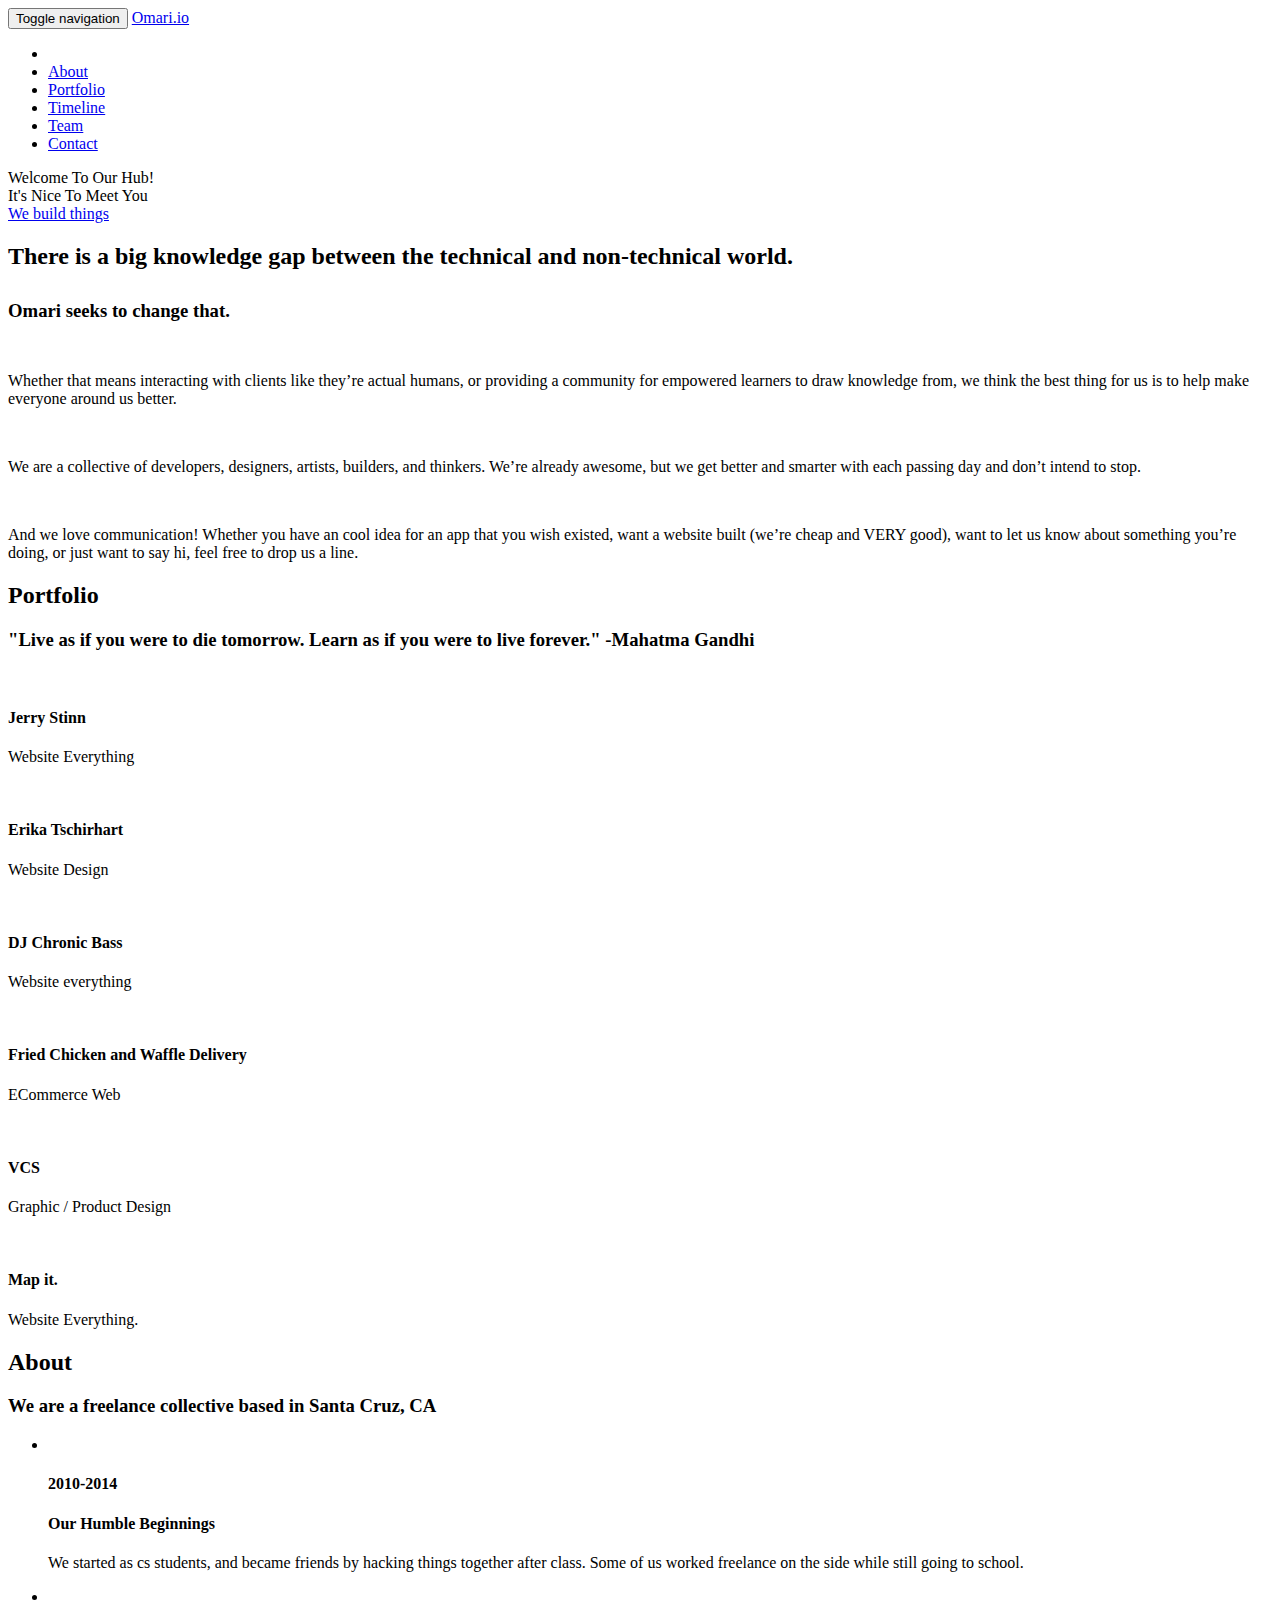
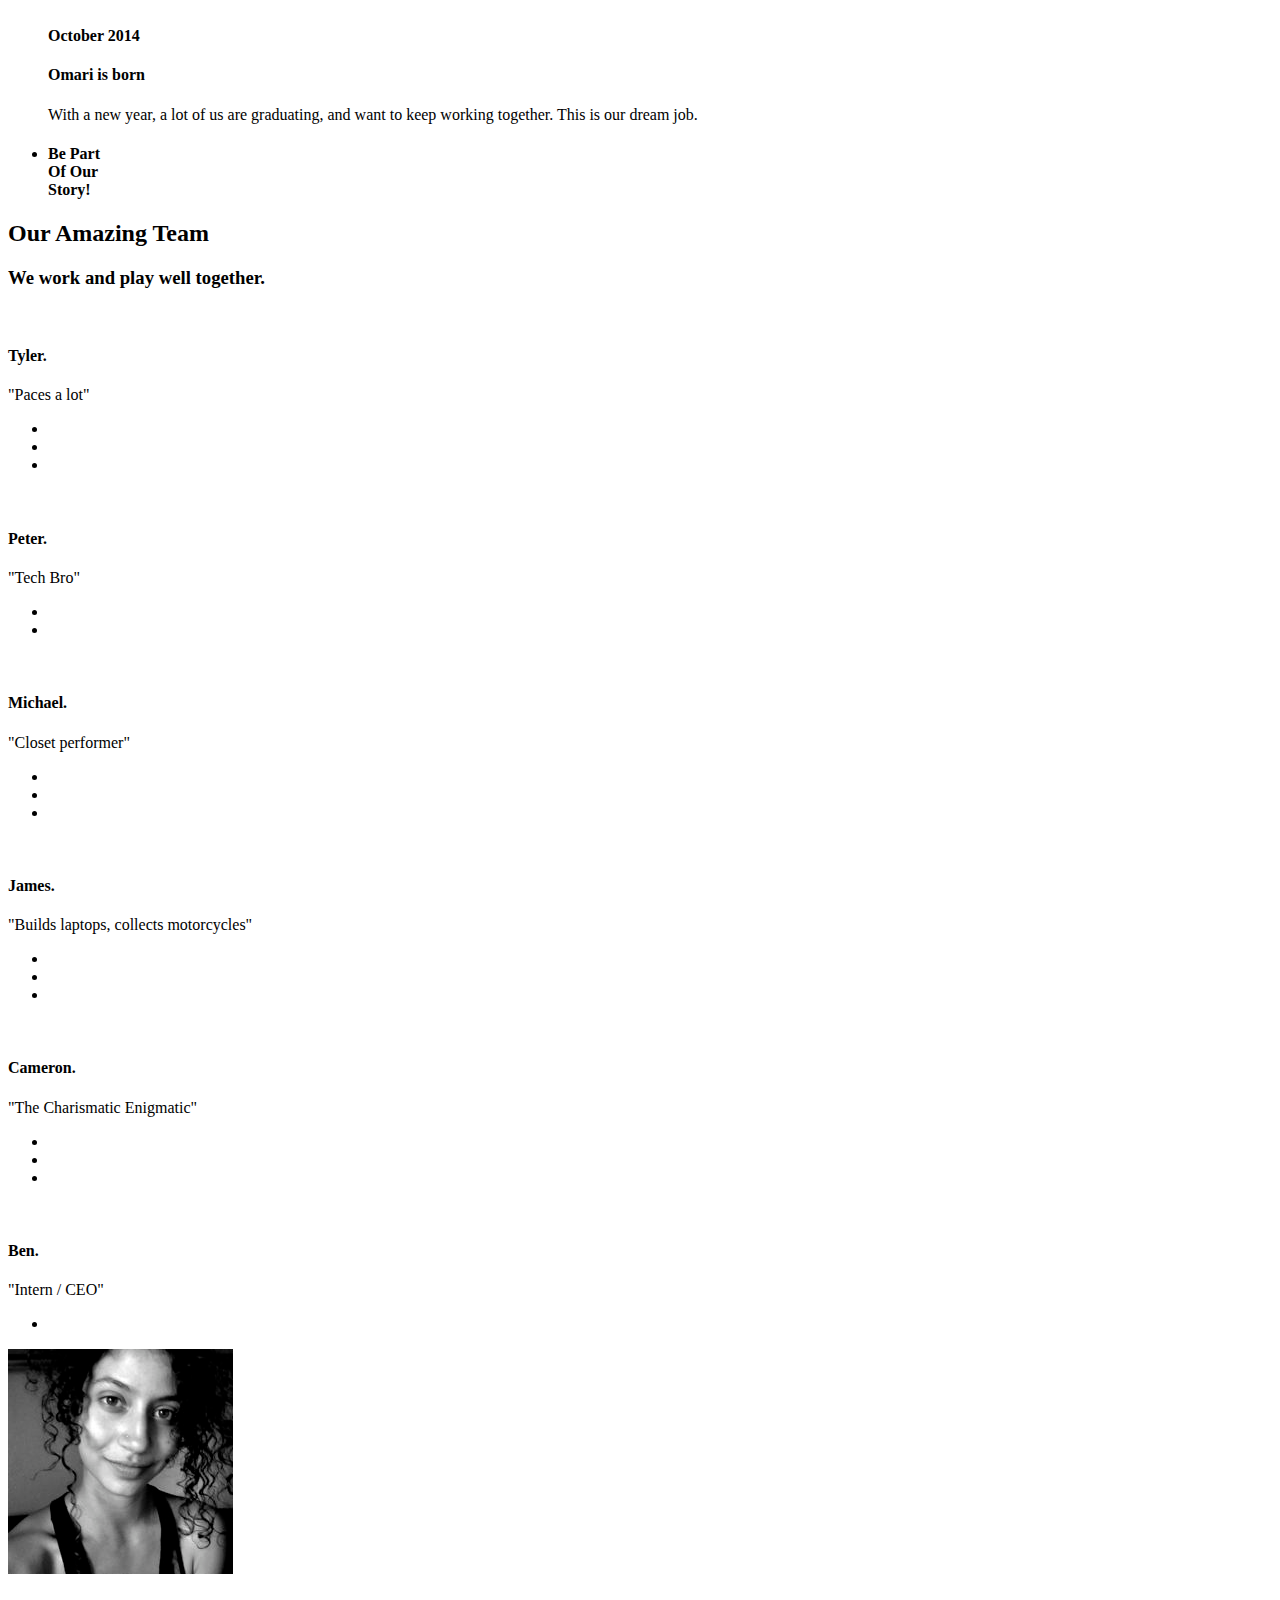
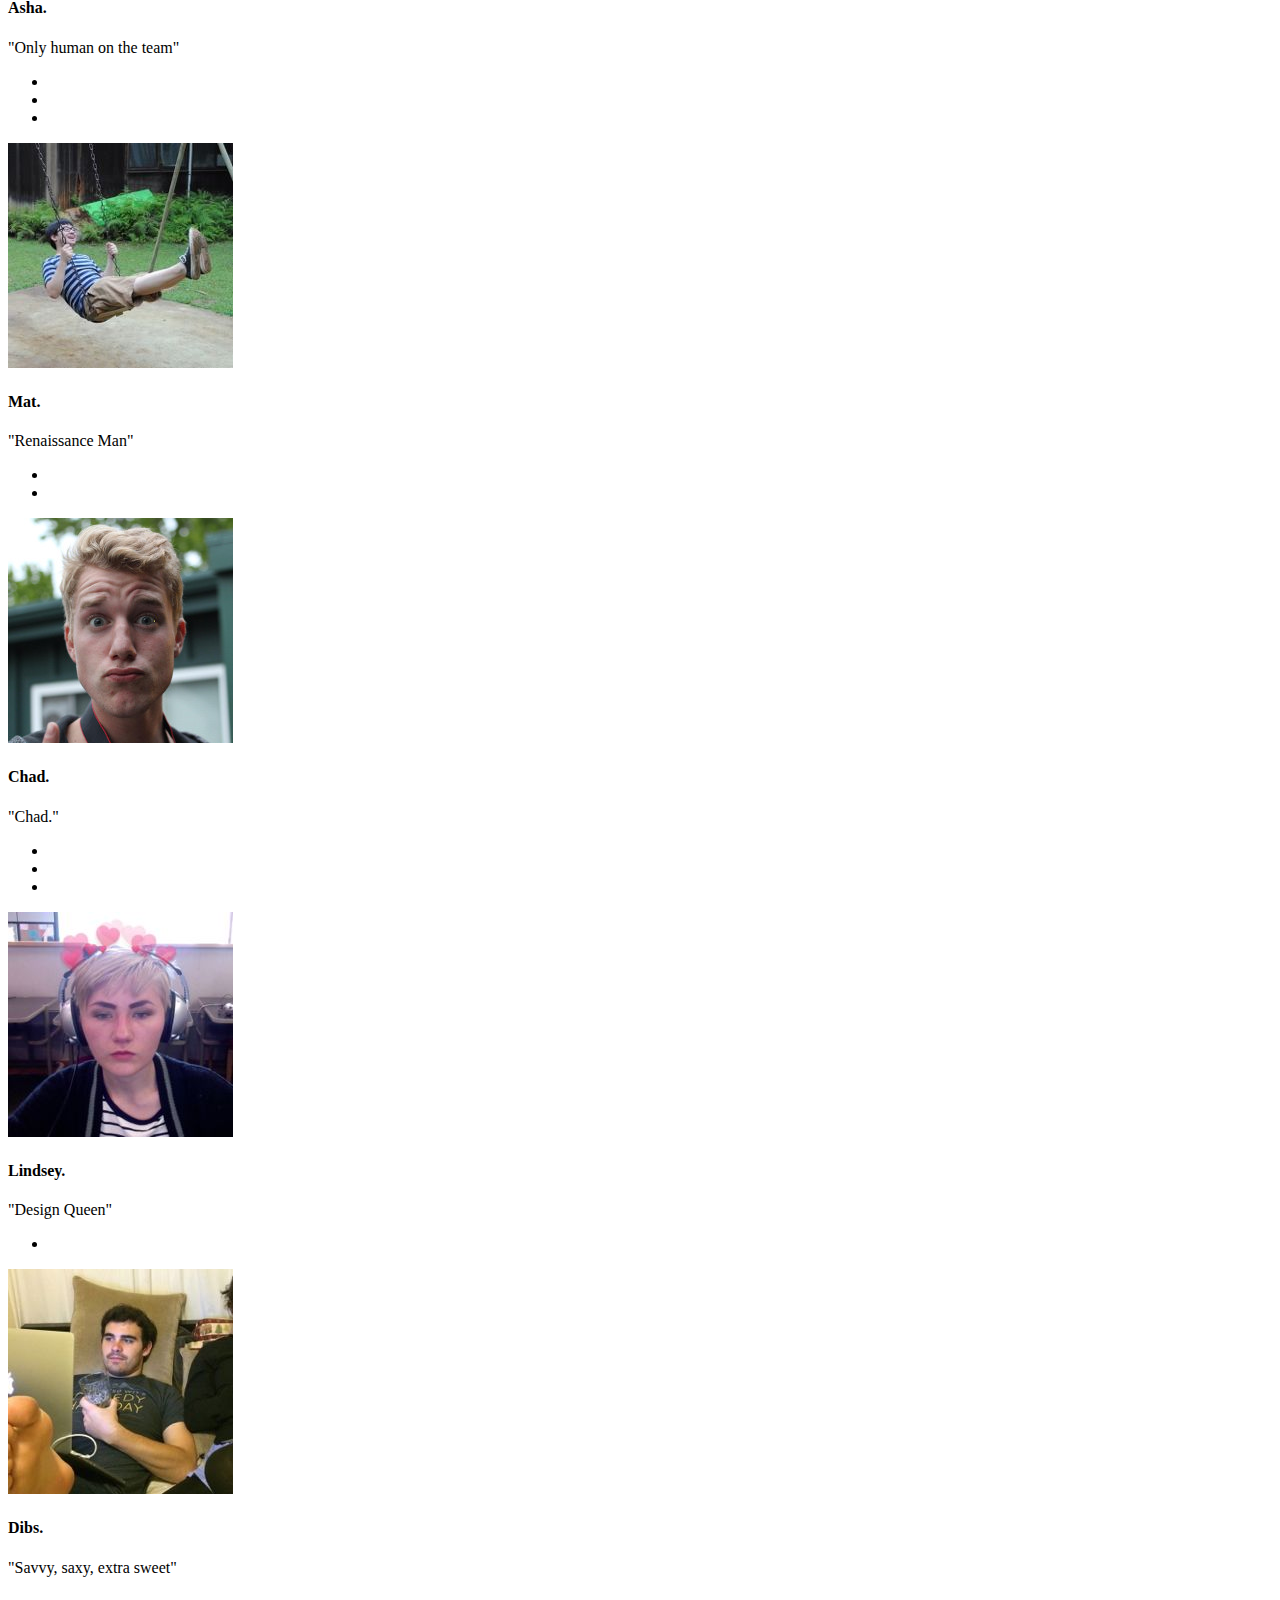
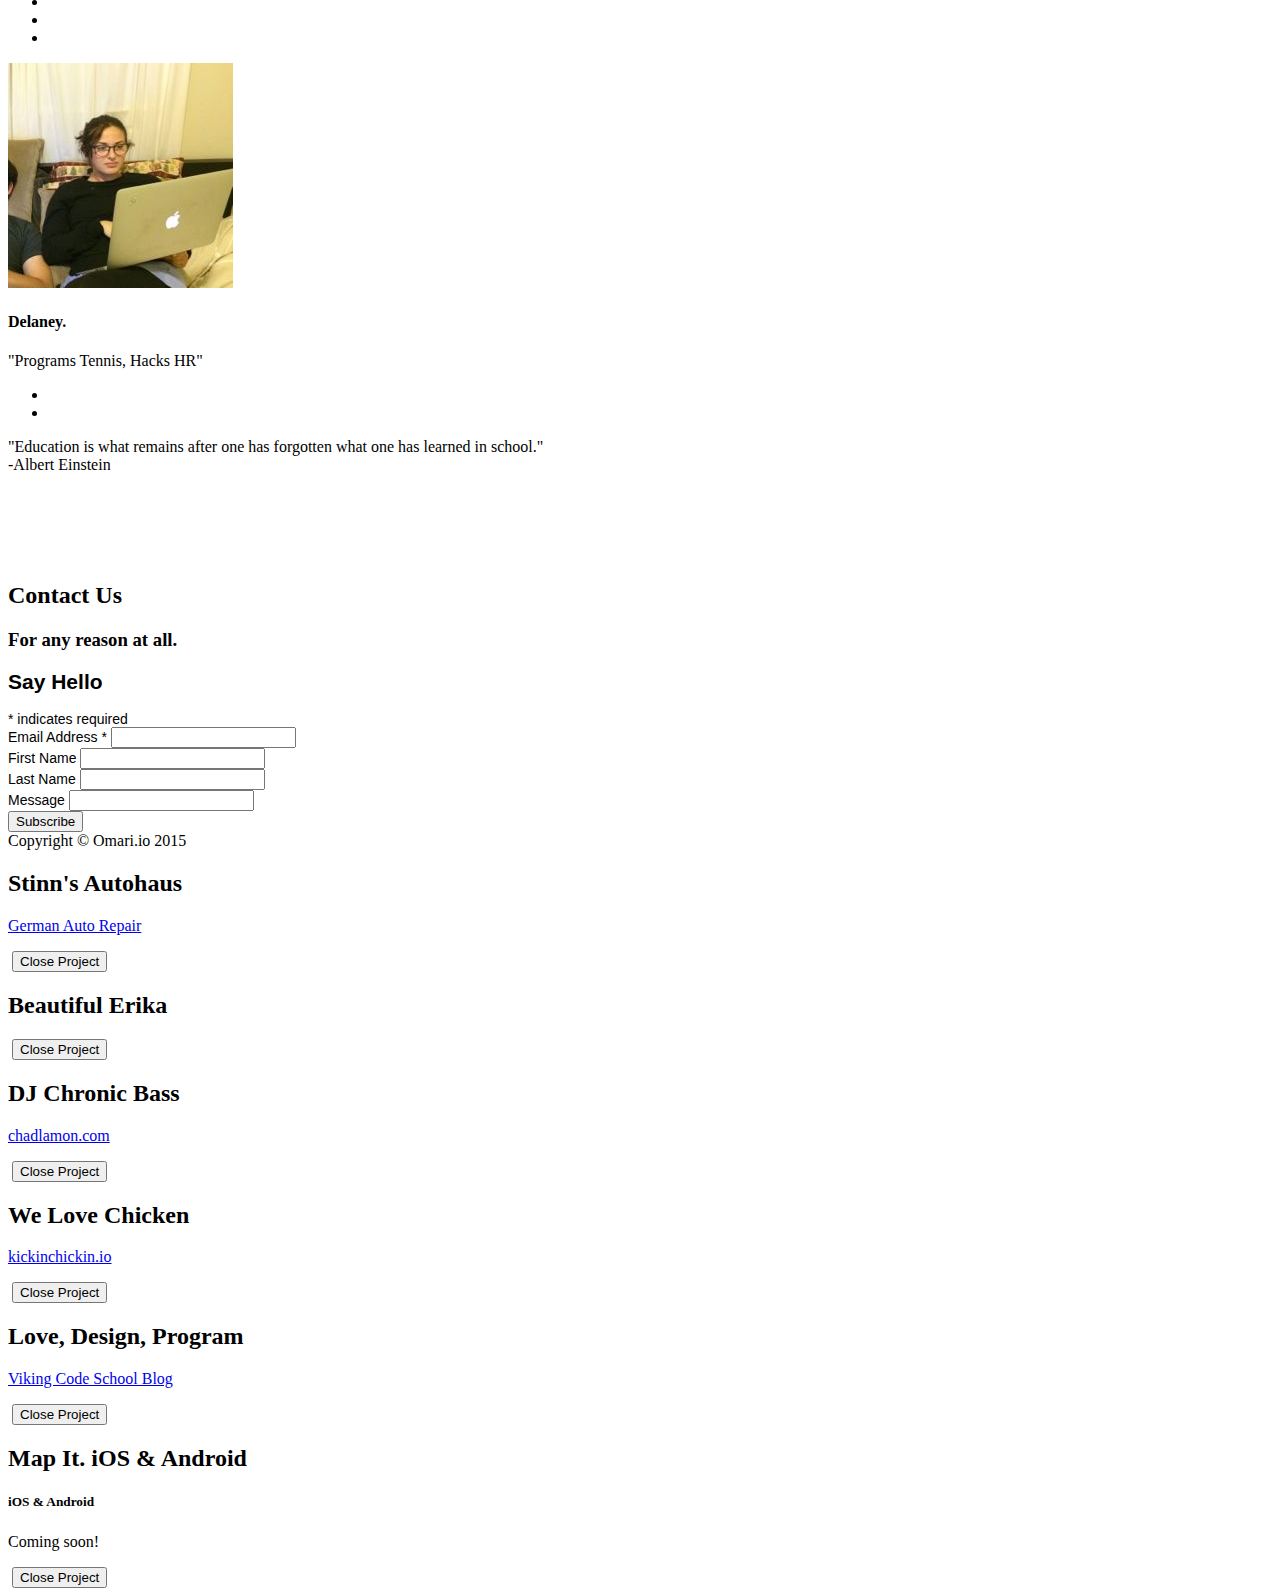
==== index.html @ 47c37c76 "replaced crum with Chad + edits" ====
<!DOCTYPE html>
<html lang="en">

<head>

    <meta charset="utf-8">
    <meta http-equiv="X-UA-Compatible" content="IE=edge">
    <meta name="viewport" content="width=device-width, initial-scale=1">
    <meta name="description" content="">
    <meta name="author" content="">

    <title>Omari - Web Development Collective</title>

    <link rel="icon" href="favicon.ico">

    <!-- Bootstrap Core CSS -->
    <link href="css/bootstrap.min.css" rel="stylesheet">

    <!-- Custom CSS -->
    <link href="css/agency.css" rel="stylesheet">
    <link href="css/custom.css" rel="stylesheet">

    <!-- Custom Fonts -->
    <link href="font-awesome/css/font-awesome.min.css" rel="stylesheet" type="text/css">
    <link href="http://fonts.googleapis.com/css?family=Montserrat:400,700" rel="stylesheet" type="text/css">
    <link href='http://fonts.googleapis.com/css?family=Kaushan+Script' rel='stylesheet' type='text/css'>
    <link href='http://fonts.googleapis.com/css?family=Droid+Serif:400,700,400italic,700italic' rel='stylesheet' type='text/css'>
    <link href='http://fonts.googleapis.com/css?family=Roboto+Slab:400,100,300,700' rel='stylesheet' type='text/css'>

    <!-- HTML5 Shim and Respond.js IE8 support of HTML5 elements and media queries -->
    <!-- WARNING: Respond.js doesn't work if you view the page via file:// -->
    <!--[if lt IE 9]>
        <script src="https://oss.maxcdn.com/libs/html5shiv/3.7.0/html5shiv.js"></script>
        <script src="https://oss.maxcdn.com/libs/respond.js/1.4.2/respond.min.js"></script>
    <![endif]-->

</head>

<body id="page-top" class="index">

    <!-- Navigation -->
    <nav class="navbar navbar-default navbar-fixed-top">
        <div class="container">
            <!-- Brand and toggle get grouped for better mobile display -->
            <div class="navbar-header page-scroll">
                <button type="button" class="navbar-toggle" data-toggle="collapse" data-target="#bs-example-navbar-collapse-1">
                    <span class="sr-only">Toggle navigation</span>
                    <span class="icon-bar"></span>
                    <span class="icon-bar"></span>
                    <span class="icon-bar"></span>
                </button>
                <a class="navbar-brand page-scroll" href="#page-top">Omari.io</a>
            </div>

            <!-- Collect the nav links, forms, and other content for toggling -->
            <div class="collapse navbar-collapse" id="bs-example-navbar-collapse-1">
                <ul class="nav navbar-nav navbar-right">
                    <li class="hidden">
                        <a href="#page-top"></a>
                    </li>
                    <li>
                        <a class="page-scroll" href="#about">About</a>
                    </li>
                    <li>
                        <a class="page-scroll" href="#portfolio">Portfolio</a>
                    </li>
                    <li>
                        <a class="page-scroll" href="#timeline">Timeline</a>
                    </li>
                    <li>
                        <a class="page-scroll" href="#team">Team</a>
                    </li>
                    <li>
                        <a class="page-scroll" href="#contact">Contact</a>
                    </li>
                </ul>
            </div>
            <!-- /.navbar-collapse -->
        </div>
        <!-- /.container-fluid -->
    </nav>

    <!-- Header -->
    <header>
        <div class="container">
            <div class="intro-text">
                <div class="intro-lead-in">Welcome To Our Hub!</div>
                <div class="intro-heading">It's Nice To Meet You</div>
                <a href="#about" class="page-scroll btn btn-xl">We build things</a>
            </div>
        </div>
    </header>

    <!-- Services Section -->
    <section id="about">
        <div class="container">
            <div class="row">
                <div class="col-lg-12 text-center">
                  <h2 class="section-heading">There is a big knowledge gap between the technical and non-technical world.</h2>
                </div>
            </div>
            <div class="row text-center">
              <div class="col-lg-2"></div>
              <div class="col-lg-8 col-sm-12 center-block" style="margin-top:30px;">
                <h3 class="section-subheading text-muted">Omari seeks to change that.</h3>
                <p class="info-text"> Whether that means interacting with clients like they’re actual humans, or providing a community for empowered learners to draw knowledge from, we think the best thing for us is to help make everyone around us better.</p>
                <p class="info-text"> We are a collective of developers, designers, artists, builders, and thinkers.  We’re already awesome, but we get better and smarter with each passing day and don’t intend to stop. </p>
                <p class="info-text"> And we love communication!  Whether you have an cool idea for an app that you wish existed, want a website built (we’re cheap and VERY good), want to let us know about something you’re doing, or just want to say hi, feel free to drop us a line.</p>
              </div>
              <div class="col-lg-2"></div>

                <!-- <div class="col-md-4">
                    <span class="fa-stack fa-4x">
                        <i class="fa fa-circle fa-stack-2x text-primary"></i>
                        <i class="fa fa-shopping-cart fa-stack-1x fa-inverse"></i>
                    </span>
                    <h4 class="service-heading">E-Commerce</h4>
                    <p class="text-muted">Online shopping cart services, administration and CMS control</p>
                </div>
                <div class="col-md-4">
                    <span class="fa-stack fa-4x">
                        <i class="fa fa-circle fa-stack-2x text-primary"></i>
                        <i class="fa fa-laptop fa-stack-1x fa-inverse"></i>
                    </span>
                    <h4 class="service-heading">Website Services</h4>
                    <p class="text-muted">Full SEO, design, deployment, and hosting services. Responsive UIs, mobile ready</p>
                </div>
                <div class="col-md-4">
                    <span class="fa-stack fa-4x">
                        <i class="fa fa-circle fa-stack-2x text-primary"></i>
                        <i class="fa fa-lock fa-stack-1x fa-inverse"></i>
                    </span>
                    <h4 class="service-heading">Web Presence</h4>
                    <p class="text-muted">Free consultations on how we can get your product or service more business, by using the power of the web</p>
                </div>
            </div> -->
        </div>
    </section>

    <!-- Portfolio Grid Section -->
    <section id="portfolio" class="bg-light-gray">
        <div class="container">
            <div class="row">
                <div class="col-lg-12 text-center">
                    <h2 class="section-heading">Portfolio</h2>
                    <h3 class="section-subheading text-muted">"Live as if you were to die tomorrow. Learn as if you were to live forever." -Mahatma Gandhi</h3>
                </div>
            </div>
            <div class="row">
                <div class="col-md-4 col-sm-6 portfolio-item">
                    <a href="#portfolioModal1" class="portfolio-link" data-toggle="modal">
                        <div class="portfolio-hover">
                            <div class="portfolio-hover-content">
                                <i class="fa fa-plus fa-3x"></i>
                            </div>
                        </div>
                        <img src="img/portfolio/jerry-preview.png" class="img-responsive" alt="">
                    </a>
                    <div class="portfolio-caption">
                        <h4>Jerry Stinn</h4>
                        <p class="text-muted">Website Everything</p>
                    </div>
                </div>
                <div class="col-md-4 col-sm-6 portfolio-item">
                    <a href="#portfolioModal2" class="portfolio-link" data-toggle="modal">
                        <div class="portfolio-hover">
                            <div class="portfolio-hover-content">
                                <i class="fa fa-plus fa-3x"></i>
                            </div>
                        </div>
                        <img src="img/portfolio/erika-preview.png" class="img-responsive" alt="">
                    </a>
                    <div class="portfolio-caption">
                        <h4>Erika Tschirhart</h4>
                        <p class="text-muted">Website Design</p>
                    </div>
                </div>
                <div class="col-md-4 col-sm-6 portfolio-item">
                    <a href="#portfolioModal3" class="portfolio-link" data-toggle="modal">
                        <div class="portfolio-hover">
                            <div class="portfolio-hover-content">
                                <i class="fa fa-plus fa-3x"></i>
                            </div>
                        </div>
                        <img src="img/portfolio/dj-chad.png" class="img-responsive" alt="">
                    </a>
                    <div class="portfolio-caption">
                        <h4>DJ Chronic Bass</h4>
                        <p class="text-muted">Website everything</p>
                    </div>
                </div>
                <div class="col-md-4 col-sm-6 portfolio-item">
                    <a href="#portfolioModal4" class="portfolio-link" data-toggle="modal">
                        <div class="portfolio-hover">
                            <div class="portfolio-hover-content">
                                <i class="fa fa-plus fa-3x"></i>
                            </div>
                        </div>
                        <img src="img/portfolio/kickin-chickin-prev2.png" class="img-responsive" alt="">
                    </a>
                    <div class="portfolio-caption">
                        <h4>Fried Chicken and Waffle Delivery</h4>
                        <p class="text-muted">ECommerce Web</p>
                    </div>
                </div>
                <div class="col-md-4 col-sm-6 portfolio-item">
                    <a href="#portfolioModal5" class="portfolio-link" data-toggle="modal">
                        <div class="portfolio-hover">
                            <div class="portfolio-hover-content">
                                <i class="fa fa-plus fa-3x"></i>
                            </div>
                        </div>
                        <img src="img/portfolio/viking-prev.png" class="img-responsive" alt="">
                    </a>
                    <div class="portfolio-caption">
                        <h4>VCS</h4>
                        <p class="text-muted">Graphic / Product Design</p>
                    </div>
                </div>
                <div class="col-md-4 col-sm-6 portfolio-item">
                    <a href="#portfolioModal6" class="portfolio-link" data-toggle="modal">
                        <div class="portfolio-hover">
                            <div class="portfolio-hover-content">
                                <i class="fa fa-plus fa-3x"></i>
                            </div>
                        </div>
                        <img src="img/portfolio/mapit-prev.jpg" class="img-responsive" alt="">
                    </a>
                    <div class="portfolio-caption">
                        <h4>Map it.</h4>
                        <p class="text-muted">Website Everything.</p>
                    </div>
                </div>
            </div>
        </div>
    </section>

    <!-- About Section -->
    <section id="timeline">
        <div class="container">
            <div class="row">
                <div class="col-lg-12 text-center">
                    <h2 class="section-heading">About</h2>
                    <h3 class="section-subheading text-muted">We are a freelance collective based in Santa Cruz, CA</h3>
                </div>
            </div>
            <div class="row">
                <div class="col-lg-12">
                    <ul class="timeline">
                        <li>
                            <div class="timeline-image">
                                <img class="img-circle img-responsive" src="img/about/squiggle.jpg" alt="">
                            </div>
                            <div class="timeline-panel">
                                <div class="timeline-heading">
                                    <h4>2010-2014</h4>
                                    <h4 class="subheading">Our Humble Beginnings</h4>
                                </div>
                                <div class="timeline-body">
                                    <p class="text-muted">We started as cs students, and became friends by hacking things together after class. Some of us worked freelance on the side while still going to school.</p>
                                </div>
                            </div>
                        </li>
                        <li class="timeline-inverted">
                            <div class="timeline-image">
                                <img class="img-circle img-responsive" src="img/about/ocean.jpg" alt="">
                            </div>
                            <div class="timeline-panel">
                                <div class="timeline-heading">
                                    <h4>October 2014</h4>
                                    <h4 class="subheading">Omari is born</h4>
                                </div>
                                <div class="timeline-body">
                                    <p class="text-muted">With a new year, a lot of us are graduating, and want to keep working together. This is our dream job.</p>
                                </div>
                            </div>
                        </li>
 <!--                        <li>
                            <div class="timeline-image">
                                <img class="img-circle img-responsive" src="img/about/3.jpg" alt="">
                            </div>
                            <div class="timeline-panel">
                                <div class="timeline-heading">
                                    <h4>December 2012</h4>
                                    <h4 class="subheading">Transition to Full Service</h4>
                                </div>
                                <div class="timeline-body">
                                    <p class="text-muted">Lorem ipsum dolor sit amet, consectetur adipisicing elit. Sunt ut voluptatum eius sapiente, totam reiciendis temporibus qui quibusdam, recusandae sit vero unde, sed, incidunt et ea quo dolore laudantium consectetur!</p>
                                </div>
                            </div>
                        </li>
                        <li class="timeline-inverted">
                            <div class="timeline-image">
                                <img class="img-circle img-responsive" src="img/about/4.jpg" alt="">
                            </div>
                            <div class="timeline-panel">
                                <div class="timeline-heading">
                                    <h4>July 2014</h4>
                                    <h4 class="subheading">Phase Two Expansion</h4>
                                </div>
                                <div class="timeline-body">
                                    <p class="text-muted">Lorem ipsum dolor sit amet, consectetur adipisicing elit. Sunt ut voluptatum eius sapiente, totam reiciendis temporibus qui quibusdam, recusandae sit vero unde, sed, incidunt et ea quo dolore laudantium consectetur!</p>
                                </div>
                            </div>
                        </li> -->
                        <li class="timeline-inverted">
                            <div class="timeline-image">
                                <h4>Be Part
                                    <br>Of Our
                                    <br>Story!</h4>
                            </div>
                        </li>
                    </ul>
                </div>
            </div>
        </div>
    </section>

    <!-- Team Section -->
    <section id="team" class="bg-light-gray">
        <div class="container">
            <div class="row">
                <div class="col-lg-12 text-center">
                    <h2 class="section-heading">Our Amazing Team</h2>
                    <h3 class="section-subheading text-muted">We work and play well together.</h3>
                </div>
            </div>
            <div class="row">
                <div class="col-sm-4">
                    <div class="team-member">
                        <img src="img/team/tyler.jpg" class="img-responsive img-circle" alt="">
                        <h4>Tyler.</h4>
                        <p class="text-muted">"Paces a lot"</p>
                        <ul class="list-inline social-buttons">
                            <li><a href="https://www.youtube.com/watch?v=Gt0KG9wUpec"><i class="fa fa-pie-chart"></i></a>
                            </li>
                            <li><a href="https://github.com/prudentbot"><i class="fa fa-github"></i></a>
                            </li>
                            <li><a href="mailto:tylsmith@gmail.com"><i class="fa fa-envelope-o"></i></a>
                            </li>
                        </ul>
                    </div>
                </div>
                <div class="col-sm-4">
                    <div class="team-member">
                        <img src="img/team/peter.jpg" class="img-responsive img-circle" alt="">
                        <h4>Peter.</h4>
                        <p class="text-muted">"Tech Bro"</p>
                        <ul class="list-inline social-buttons">
<!--                             <li><a href="#"><i class="fa fa-twitter"></i></a>
                            </li> -->
                            <li><a href="https://www.facebook.com/pdepaulo?fref=ts"><i class="fa fa-facebook"></i></a>
                            </li>
                            <li><a href="https://www.linkedin.com/in/peterdepaulo"><i class="fa fa-linkedin"></i></a>
                            </li>
                        </ul>
                    </div>
                </div>
                <div class="col-sm-4">
                    <div class="team-member">
                        <img src="img/team/mike.jpg" class="img-responsive img-circle" alt="">
                        <h4>Michael.</h4>
                        <p class="text-muted">"Closet performer"</p>
                        <ul class="list-inline social-buttons">
                            <li><a href="https://twitter.com/Michaelflops"><i class="fa fa-twitter"></i></a>
                            </li>
                            <li><a href="https://github.com/MichaelFlops"><i class="fa fa-github"></i></a>
                            </li>
                            <li><a href="https://www.linkedin.com/in/bettsmichael"><i class="fa fa-linkedin"></i></a>
                            </li>


                        </ul>
                    </div>
                </div>
            </div>

        <div class="row">
                <div class="col-sm-4">
                    <div class="team-member">
                        <img src="img/team/james.jpg" class="img-responsive img-circle" alt="">
                        <h4>James.</h4>
                        <p class="text-muted">"Builds laptops, collects motorcycles"</p>
                        <ul class="list-inline social-buttons">
                            <li><a href="http://motorcyclesandmisfits.com/"><i class="fa fa-motorcycle"></i></a>
                            </li>
                            <li><a href="https://www.facebook.com/profile.php?id=100006004036082&fref=ts"><i class="fa fa-facebook"></i></a>
                            </li>
                            <li><a href="https://www.linkedin.com/in/jamesshedel"><i class="fa fa-linkedin"></i></a>
                            </li>
                        </ul>
                    </div>
                </div>
                <div class="col-sm-4">
                    <div class="team-member">
                        <img src="img/team/cam.jpg" class="img-responsive img-circle" alt="">
                        <h4>Cameron.</h4>
                        <p class="text-muted">"The Charismatic Enigmatic"</p>
                        <ul class="list-inline social-buttons">
                            <li><a href="https://twitter.com/CamsCamm"><i class="fa fa-twitter"></i></a>
                            </li>
                            <li><a href="https://www.facebook.com/cameron.mehrabian?fref=ts"><i class="fa fa-facebook"></i></a>
                            </li>
                            <li><a href="https://www.linkedin.com/in/cmehrabian"><i class="fa fa-linkedin"></i></a>
                            </li>
                        </ul>
                    </div>
                </div>
                <div class="col-sm-4">
                    <div class="team-member">
                        <img src="img/team/ben.jpg" class="img-responsive img-circle" alt="">
                        <h4>Ben.</h4>
                        <p class="text-muted">"Intern / CEO"</p>
                        <ul class="list-inline social-buttons">
<!--                             <li><a href="#"><i class="fa fa-twitter"></i></a>
                            </li> -->
                            <li><a href="https://www.facebook.com/benjamin.cashman?fref=ts"><i class="fa fa-facebook"></i></a>
                            </li>
<!--                             <li><a href="#"><i class="fa fa-linkedin"></i></a>
                            </li> -->
                        </ul>
                    </div>
                </div>
            </div>

                        <div class="row">
                <div class="col-sm-4">
                    <div class="team-member">
                        <img src="img/team/asha.jpg" class="img-responsive img-circle" alt="">
                        <h4>Asha.</h4>
                        <p class="text-muted">"Only human on the team"</p>
                        <ul class="list-inline social-buttons">
                            <li><a href="https://www.facebook.com/asha.karim"><i class="fa fa-facebook"></i></a>
                            </li>
                             <li><a href="https://github.com/yogarobot"><i class="fa fa-github"></i></a>
                            </li>
                            <li><a href="mailto:akarim@ucsc.edu"><i class="fa fa-envelope-o"></i></a>
                            </li>
                        </ul>
                    </div>
                </div>



            <div class="col-sm-4">
                  <div class="team-member">
                        <img src="img/team/mat.jpg" class="img-responsive img-circle" alt="">
                        <h4>Mat.</h4>
                        <p class="text-muted">"Renaissance Man"</p>
                        <ul class="list-inline social-buttons">
                            <li><a href="https://twitter.com/marotafuka?utm_source=fb&utm_medium=fb&utm_campaign=marotafuka&utm_content=599264630737805314"><i class="fa fa-twitter"></i></a>
                            </li>
                            <li><a href="https://www.facebook.com/mat.fukano?fref=ts"><i class="fa fa-facebook"></i></a>
                            </li>
<!--                             <li><a href="#"><i class="fa fa-linkedin"></i></a>
                            </li> -->
                        </ul>
                </div>
              </div>

              <div class="col-sm-4">
                  <div class="team-member">
                    <img src="img/team/chad.jpg" class="img-responsive img-circle" alt="">
                    <h4>Chad.</h4>
                    <p class="text-muted">"Chad."</p>
                    <ul class="list-inline social-buttons">
                         <li><a href="#"><i class="fa fa-twitter"></i></a>
                        </li>
                        <li><a href="https://www.facebook.com/kevin.b.crum?fref=ts"><i class="fa fa-facebook"></i></a>
                        </li>
                         <li><a href="#"><i class="fa fa-linkedin"></i></a>
                        </li>
                    </ul>
                </div>
              </div>

<!--
              <div class="col-sm-4">
                  <div class="team-member">
                        <img src="img/team/crum.jpg" class="img-responsive img-circle" alt="">
                        <h4>Kevin.</h4>
                        <p class="text-muted">"Really has a way with words"</p>
                        <ul class="list-inline social-buttons">
                             <li><a href="#"><i class="fa fa-twitter"></i></a>
                            </li>
                            <li><a href="https://www.facebook.com/kevin.b.crum?fref=ts"><i class="fa fa-facebook"></i></a>
                            </li>
                             <li><a href="#"><i class="fa fa-linkedin"></i></a>
                            </li>
                        </ul>
                </div>
              </div>
              </div>
            -->

                <div class="row">
                <div class="col-sm-4">
                  <div class="team-member">
                        <img src="img/team/lindsey.jpg" class="img-responsive img-circle" alt="">
                        <h4>Lindsey.</h4>
                        <p class="text-muted">"Design Queen"</p>
                        <ul class="list-inline social-buttons">
<!--                             <li><a href="#"><i class="fa fa-twitter"></i></a>
                            </li> -->
                            <li><a href="https://www.facebook.com/lindsey.donohue.5?fref=ts"><i class="fa fa-facebook"></i></a>
                            </li>
<!--                             <li><a href="#"><i class="fa fa-linkedin"></i></a>
                            </li> -->
                        </ul>
                </div>
              </div>


                   <div class="col-sm-4">
                    <div class="team-member">
                        <img src="img/team/dibs.jpg" class="img-responsive img-circle" alt="">
                        <h4>Dibs.</h4>
                        <p class="text-muted">"Savvy, saxy, extra sweet"</p>
                        <ul class="list-inline social-buttons">
                            <li><a href="http://www.coroflot.com/michaeldibs/portfolio"><i class="fa fa-rocket"></i></a>
                            </li>
                            <li><a href="https://www.facebook.com/michael.dibs?fref=ts"><i class="fa fa-facebook"></i></a>
                            </li>
                            <li><a href="https://www.linkedin.com/profile/view?id=226850273&authType=NAME_SEARCH&authToken=b5x2&locale=en_US&trk=tyah&trkInfo=clickedVertical%3Amynetwork%2Cidx%3A1-1-1%2CtarId%3A1431746425317%2Ctas%3Adibs"><i class="fa fa-linkedin"></i></a>
                            </li>
                        </ul>
                    </div>
                </div>

                     <div class="col-sm-4">
                    <div class="team-member">
                        <img src="img/team/delaney.jpg" class="img-responsive img-circle" alt="">
                        <h4>Delaney.</h4>
                        <p class="text-muted">"Programs Tennis, Hacks HR"</p>
                        <ul class="list-inline social-buttons">
                            <!-- <li><a href="#"><i class="fa fa-twitter"></i></a>
                            </li> -->
                            <li><a href="https://www.facebook.com/asha.karim"><i class="fa fa-facebook"></i></a>
                            </li>
                            <li><a href="https://www.linkedin.com/profile/view?id=372378043&authType=NAME_SEARCH&authToken=hK8x&locale=en_US&trk=tyah&trkInfo=clickedVertical%3Amynetwork%2Cidx%3A1-1-1%2CtarId%3A1431746968282%2Ctas%3Adelaney"><i class="fa fa-linkedin"></i></a>
                            </li>
                        </ul>
                    </div>
                </div>
                </div>


            <div class="row">
                <div class="col-lg-8 col-lg-offset-2 text-center">
                    <p class="large text-muted">"Education is what remains after one has forgotten what one has learned in school."<br> -Albert Einstein</p>
                </div>
            </div>
        </div>
    </section>

    <!-- Clients Aside -->
    <aside class="clients">
        <div class="container">
            <div class="row">
                <div class="col-md-3 col-sm-6">
                    <a href="#">
                        <img src="img/logos/envato.jpg" class="img-responsive img-centered" alt="">
                    </a>
                </div>
                <div class="col-md-3 col-sm-6">
                    <a href="#">
                        <img src="img/logos/designmodo.jpg" class="img-responsive img-centered" alt="">
                    </a>
                </div>
                <div class="col-md-3 col-sm-6">
                    <a href="#">
                        <img src="img/logos/themeforest.jpg" class="img-responsive img-centered" alt="">
                    </a>
                </div>
                <div class="col-md-3 col-sm-6">
                    <a href="#">
                        <img src="img/logos/creative-market.jpg" class="img-responsive img-centered" alt="">
                    </a>
                </div>
            </div>
        </div>
    </aside>

    <section id="contact">
        <div class="container">
            <div class="row">
                <div class="col-lg-12 text-center">
                    <h2 class="section-heading">Contact Us</h2>
                    <h3 class="section-subheading text-muted">For any reason at all.</h3>
                </div>
            </div>
            <div class="row">
                <div class="col-lg-12">
                <!-- Begin MailChimp Signup Form -->
<link href="//cdn-images.mailchimp.com/embedcode/classic-081711.css" rel="stylesheet" type="text/css">
    <style type="text/css">
    #mc_embed_signup{background:#fff; clear:left; font:14px Helvetica,Arial,sans-serif; }
    /* Add your own MailChimp form style overrides in your site stylesheet or in this style block.
       We recommend moving this block and the preceding CSS link to the HEAD of your HTML file. */
        </style>
        <div id="mc_embed_signup">
        <form action="//omari.us10.list-manage.com/subscribe/post?u=0490f1300f604fe8458b7c6f7&amp;id=d5fee67c6d" method="post" id="mc-embedded-subscribe-form" name="mc-embedded-subscribe-form" class="validate" target="_blank" novalidate>
            <div id="mc_embed_signup_scroll">
            <h2>Say Hello</h2>
        <div class="indicates-required"><span class="asterisk">*</span> indicates required</div>
        <div class="mc-field-group">
            <label for="mce-EMAIL">Email Address  <span class="asterisk">*</span>
        </label>
            <input type="email" value="" name="EMAIL" class="required email" id="mce-EMAIL">
        </div>
        <div class="mc-field-group">
            <label for="mce-FNAME">First Name </label>
            <input type="text" value="" name="FNAME" class="" id="mce-FNAME">
        </div>
        <div class="mc-field-group">
            <label for="mce-LNAME">Last Name </label>
            <input type="text" value="" name="LNAME" class="" id="mce-LNAME">
        </div>
        <div class="mc-field-group">
            <label for="mce-MMERGE3">Message </label>
            <input type="text" value="" name="MMERGE3" class="" id="mce-MMERGE3">
        </div>
            <div id="mce-responses" class="clear">
                <div class="response" id="mce-error-response" style="display:none"></div>
                <div class="response" id="mce-success-response" style="display:none"></div>
            </div>    <!-- real people should not fill this in and expect good things - do not remove this or risk form bot signups-->
            <div style="position: absolute; left: -5000px;"><input type="text" name="b_0490f1300f604fe8458b7c6f7_d5fee67c6d" tabindex="-1" value=""></div>
            <div class="clear"><input type="submit" value="Subscribe" name="subscribe" id="mc-embedded-subscribe" class="button"></div>
            </div>
        </form>
        </div>
        <script type='text/javascript' src='//s3.amazonaws.com/downloads.mailchimp.com/js/mc-validate.js'></script><script type='text/javascript'>(function($) {window.fnames = new Array(); window.ftypes = new Array();fnames[0]='EMAIL';ftypes[0]='email';fnames[1]='FNAME';ftypes[1]='text';fnames[2]='LNAME';ftypes[2]='text';fnames[3]='MMERGE3';ftypes[3]='text';}(jQuery));var $mcj = jQuery.noConflict(true);</script>
<!--End mc_embed_signup-->
<!--                     <form name="sentMessage" id="contactForm" novalidate>
                        <div class="row">
                            <div class="col-md-6">
                                <div class="form-group">
                                    <input type="text" class="form-control" placeholder="Your Name *" id="name" required data-validation-required-message="Please enter your name.">
                                    <p class="help-block text-danger"></p>
                                </div>
                                <div class="form-group">
                                    <input type="email" class="form-control" placeholder="Your Email *" id="email" required data-validation-required-message="Please enter your email address.">
                                    <p class="help-block text-danger"></p>
                                </div>
                                <div class="form-group">
                                    <input type="tel" class="form-control" placeholder="Your Phone *" id="phone" required data-validation-required-message="Please enter your phone number.">
                                    <p class="help-block text-danger"></p>
                                </div>
                            </div>
                            <div class="col-md-6">
                                <div class="form-group">
                                    <textarea class="form-control" placeholder="Your Message *" id="message" required data-validation-required-message="Please enter a message."></textarea>
                                    <p class="help-block text-danger"></p>
                                </div>
                            </div>
                            <div class="clearfix"></div>
                            <div class="col-lg-12 text-center">
                                <div id="success"></div>
                                <button type="submit" class="btn btn-xl">Send Message</button>
                            </div>
                        </div>
                    </form> -->
                </div>
            </div>
        </div>
    </section>

    <footer>
        <div class="container">
            <div class="row">
                <div class="col-md-4">
                    <span class="copyright">Copyright &copy; Omari.io 2015</span>
                </div>
                <div class="col-md-4">
<!--                     <ul class="list-inline social-buttons">
                        <li><a href="#"><i class="fa fa-twitter"></i></a>
                        </li>
                        <li><a href="#"><i class="fa fa-facebook"></i></a>
                        </li>
                        <li><a href="#"><i class="fa fa-linkedin"></i></a>
                        </li>
                    </ul> -->
                </div>
                <div class="col-md-4">
                    <ul class="list-inline quicklinks">
                        <!-- <li><a href="/price.html">Pricing</a>
                        </li> -->
                        <!-- <li><a href="/labs.html">Omari Labs.</a>
                        </li> -->
                    </ul>
                </div>
            </div>
        </div>
    </footer>

    <!-- Portfolio Modals -->
    <!-- Use the modals below to showcase details about your portfolio projects! -->

    <!-- Portfolio Modal 1 -->
    <div class="portfolio-modal modal fade" id="portfolioModal1" tabindex="-1" role="dialog" aria-hidden="true">
        <div class="modal-content">
            <div class="close-modal" data-dismiss="modal">
                <div class="lr">
                    <div class="rl">
                    </div>
                </div>
            </div>
            <div class="container">
                <div class="row">
                    <div class="col-lg-8 col-lg-offset-2">
                        <div class="modal-body">
                            <!-- Project Details Go Here -->
                            <h2>Stinn's Autohaus</h2>
                            <p class="item-intro text-muted"><a href="http://stinnsautohaus.com/">German Auto Repair</a></p>
                            <img class="img-responsive" src="img/portfolio/jerry-big.png" alt="">
                        <!--     <p>Use this area to describe your project. Lorem ipsum dolor sit amet, consectetur adipisicing elit. Est blanditiis dolorem culpa incidunt minus dignissimos deserunt repellat aperiam quasi sunt officia expedita beatae cupiditate, maiores repudiandae, nostrum, reiciendis facere nemo!</p>
                            <p>
                                <strong>Want these icons in this portfolio item sample?</strong>You can download 60 of them for free, courtesy of <a href="https://getdpd.com/cart/hoplink/18076?referrer=bvbo4kax5k8ogc">RoundIcons.com</a>, or you can purchase the 1500 icon set <a href="https://getdpd.com/cart/hoplink/18076?referrer=bvbo4kax5k8ogc">here</a>.</p>
                            <ul class="list-inline">
                                <li>Date: July 2014</li>
                                <li>Client: Round Icons</li>
                                <li>Category: Graphic Design</li>
                            </ul> -->
                            <button type="button" class="btn btn-primary" data-dismiss="modal"><i class="fa fa-times"></i> Close Project</button>
                        </div>
                    </div>
                </div>
            </div>
        </div>
    </div>

    <!-- Portfolio Modal 2 -->
    <div class="portfolio-modal modal fade" id="portfolioModal2" tabindex="-1" role="dialog" aria-hidden="true">
        <div class="modal-content">
            <div class="close-modal" data-dismiss="modal">
                <div class="lr">
                    <div class="rl">
                    </div>
                </div>
            </div>
            <div class="container">
                <div class="row">
                    <div class="col-lg-8 col-lg-offset-2">
                        <div class="modal-body">
                            <h2>Beautiful Erika</h2>
                            <!-- <p class="item-intro text-muted">Lorem ipsum dolor sit amet consectetur.</p> -->
                            <img class="img-responsive img-centered" src="img/portfolio/erika-port-big.png" alt="">
                            <!-- <p><a href="http://designmodo.com/startup/?u=787">Startup Framework</a> is a website builder for professionals. Startup Framework contains components and complex blocks (PSD+HTML Bootstrap themes and templates) which can easily be integrated into almost any design. All of these components are made in the same style, and can easily be integrated into projects, allowing you to create hundreds of solutions for your future projects.</p>
                            <p>You can preview Startup Framework <a href="http://designmodo.com/startup/?u=787">here</a>.</p> -->
                            <button type="button" class="btn btn-primary" data-dismiss="modal"><i class="fa fa-times"></i> Close Project</button>
                        </div>
                    </div>
                </div>
            </div>
        </div>
    </div>

    <!-- Portfolio Modal 3 -->
    <div class="portfolio-modal modal fade" id="portfolioModal3" tabindex="-1" role="dialog" aria-hidden="true">
        <div class="modal-content">
            <div class="close-modal" data-dismiss="modal">
                <div class="lr">
                    <div class="rl">
                    </div>
                </div>
            </div>
            <div class="container">
                <div class="row">
                    <div class="col-lg-8 col-lg-offset-2">
                        <div class="modal-body">
                            <!-- Project Details Go Here -->
                            <h2>DJ Chronic Bass</h2>
                            <a href="http://chadlamon.com/">
                            <p class="item-intro text-muted">chadlamon.com</p>
                            </a>
                            <img class="img-responsive img-centered" src="img/portfolio/dj-chad.png" alt="">
                            <!-- <p>Treehouse is a free PSD web template built by <a href="https://www.behance.net/MathavanJaya">Mathavan Jaya</a>. This is bright and spacious design perfect for people or startup companies looking to showcase their apps or other projects.</p>
                            <p>You can download the PSD template in this portfolio sample item at <a href="http://freebiesxpress.com/gallery/treehouse-free-psd-web-template/">FreebiesXpress.com</a>.</p> -->
                            <button type="button" class="btn btn-primary" data-dismiss="modal"><i class="fa fa-times"></i> Close Project</button>
                        </div>
                    </div>
                </div>
            </div>
        </div>
    </div>

    <!-- Portfolio Modal 4 -->
    <div class="portfolio-modal modal fade" id="portfolioModal4" tabindex="-1" role="dialog" aria-hidden="true">
        <div class="modal-content">
            <div class="close-modal" data-dismiss="modal">
                <div class="lr">
                    <div class="rl">
                    </div>
                </div>
            </div>
            <div class="container">
                <div class="row">
                    <div class="col-lg-8 col-lg-offset-2">
                        <div class="modal-body">
                            <!-- Project Details Go Here -->
                            <h2>We Love Chicken</h2>
                            <p class="item-intro text-muted"><a href="http://kickinchicken.io/">kickinchickin.io</a></p>
                            <img class="img-responsive img-centered" src="img/portfolio/kickin-chickin-big.png" alt="">
                            <!-- <p>Start Bootstrap's Agency theme is based on Golden, a free PSD website template built by <a href="https://www.behance.net/MathavanJaya">Mathavan Jaya</a>. Golden is a modern and clean one page web template that was made exclusively for Best PSD Freebies. This template has a great portfolio, timeline, and meet your team sections that can be easily modified to fit your needs.</p>
                            <p>You can download the PSD template in this portfolio sample item at <a href="http://freebiesxpress.com/gallery/golden-free-one-page-web-template/">FreebiesXpress.com</a>.</p> -->
                            <button type="button" class="btn btn-primary" data-dismiss="modal"><i class="fa fa-times"></i> Close Project</button>
                        </div>
                    </div>
                </div>
            </div>
        </div>
    </div>

    <!-- Portfolio Modal 5 -->
    <div class="portfolio-modal modal fade" id="portfolioModal5" tabindex="-1" role="dialog" aria-hidden="true">
        <div class="modal-content">
            <div class="close-modal" data-dismiss="modal">
                <div class="lr">
                    <div class="rl">
                    </div>
                </div>
            </div>
            <div class="container">
                <div class="row">
                    <div class="col-lg-8 col-lg-offset-2">
                        <div class="modal-body">
                            <!-- Project Details Go Here -->
                            <h2>Love, Design, Program</h2>
                            <p class="item-intro text-muted"><a href="http://www.vikingcodeschool.com/posts/why-learning-to-code-is-so-damn-hard">Viking Code School Blog</p>
                            <img class="img-responsive img-centered" src="img/portfolio/vcs-big.png" alt=""></a>
                            <!-- <p>Escape is a free PSD web template built by <a href="https://www.behance.net/MathavanJaya">Mathavan Jaya</a>. Escape is a one page web template that was designed with agencies in mind. This template is ideal for those looking for a simple one page solution to describe your business and offer your services.</p>
                            <p>You can download the PSD template in this portfolio sample item at <a href="http://freebiesxpress.com/gallery/escape-one-page-psd-web-template/">FreebiesXpress.com</a>.</p>
                             --><button type="button" class="btn btn-primary" data-dismiss="modal"><i class="fa fa-times"></i> Close Project</button>
                        </div>
                    </div>
                </div>
            </div>
        </div>
    </div>

    <!-- Portfolio Modal 6 -->
    <div class="portfolio-modal modal fade" id="portfolioModal6" tabindex="-1" role="dialog" aria-hidden="true">
        <div class="modal-content">
            <div class="close-modal" data-dismiss="modal">
                <div class="lr">
                    <div class="rl">
                    </div>
                </div>
            </div>
            <div class="container">
                <div class="row">
                    <div class="col-lg-8 col-lg-offset-2">
                        <div class="modal-body">
                            <!-- Project Details Go Here -->
                            <h2>Map It. iOS & Android</h2>
                            <h5>iOS & Android</h5>
                            <p class="item-intro text-muted">Coming soon!</p>
                            <img class="img-responsive img-centered" src="img/portfolio/comingsoon.png" alt=""><!--
                            <p>Dreams is a free PSD web template built by <a href="https://www.behance.net/MathavanJaya">Mathavan Jaya</a>. Dreams is a modern one page web template designed for almost any purpose. It’s a beautiful template that’s designed with the Bootstrap framework in mind.</p>
                            <p>You can download the PSD template in this portfolio sample item at <a href="http://freebiesxpress.com/gallery/dreams-free-one-page-web-template/">FreebiesXpress.com</a>.</p> -->
                            <button type="button" class="btn btn-primary" data-dismiss="modal"><i class="fa fa-times"></i> Close Project</button>
                        </div>
                    </div>
                </div>
            </div>
        </div>
    </div>

    <!-- jQuery -->
    <script src="js/jquery.js"></script>

    <!-- Bootstrap Core JavaScript -->
    <script src="js/bootstrap.min.js"></script>

    <!-- Plugin JavaScript -->
    <script src="http://cdnjs.cloudflare.com/ajax/libs/jquery-easing/1.3/jquery.easing.min.js"></script>
    <script src="js/classie.js"></script>
    <script src="js/cbpAnimatedHeader.js"></script>

    <!-- Contact Form JavaScript -->
    <script src="js/jqBootstrapValidation.js"></script>
    <script src="js/contact_me.js"></script>

    <!-- Custom Theme JavaScript -->
    <script src="js/agency.js"></script>

</body>

</html>
---- css/custom.css ----
.info-text {
	margin: 50px 0 0px 0;
}
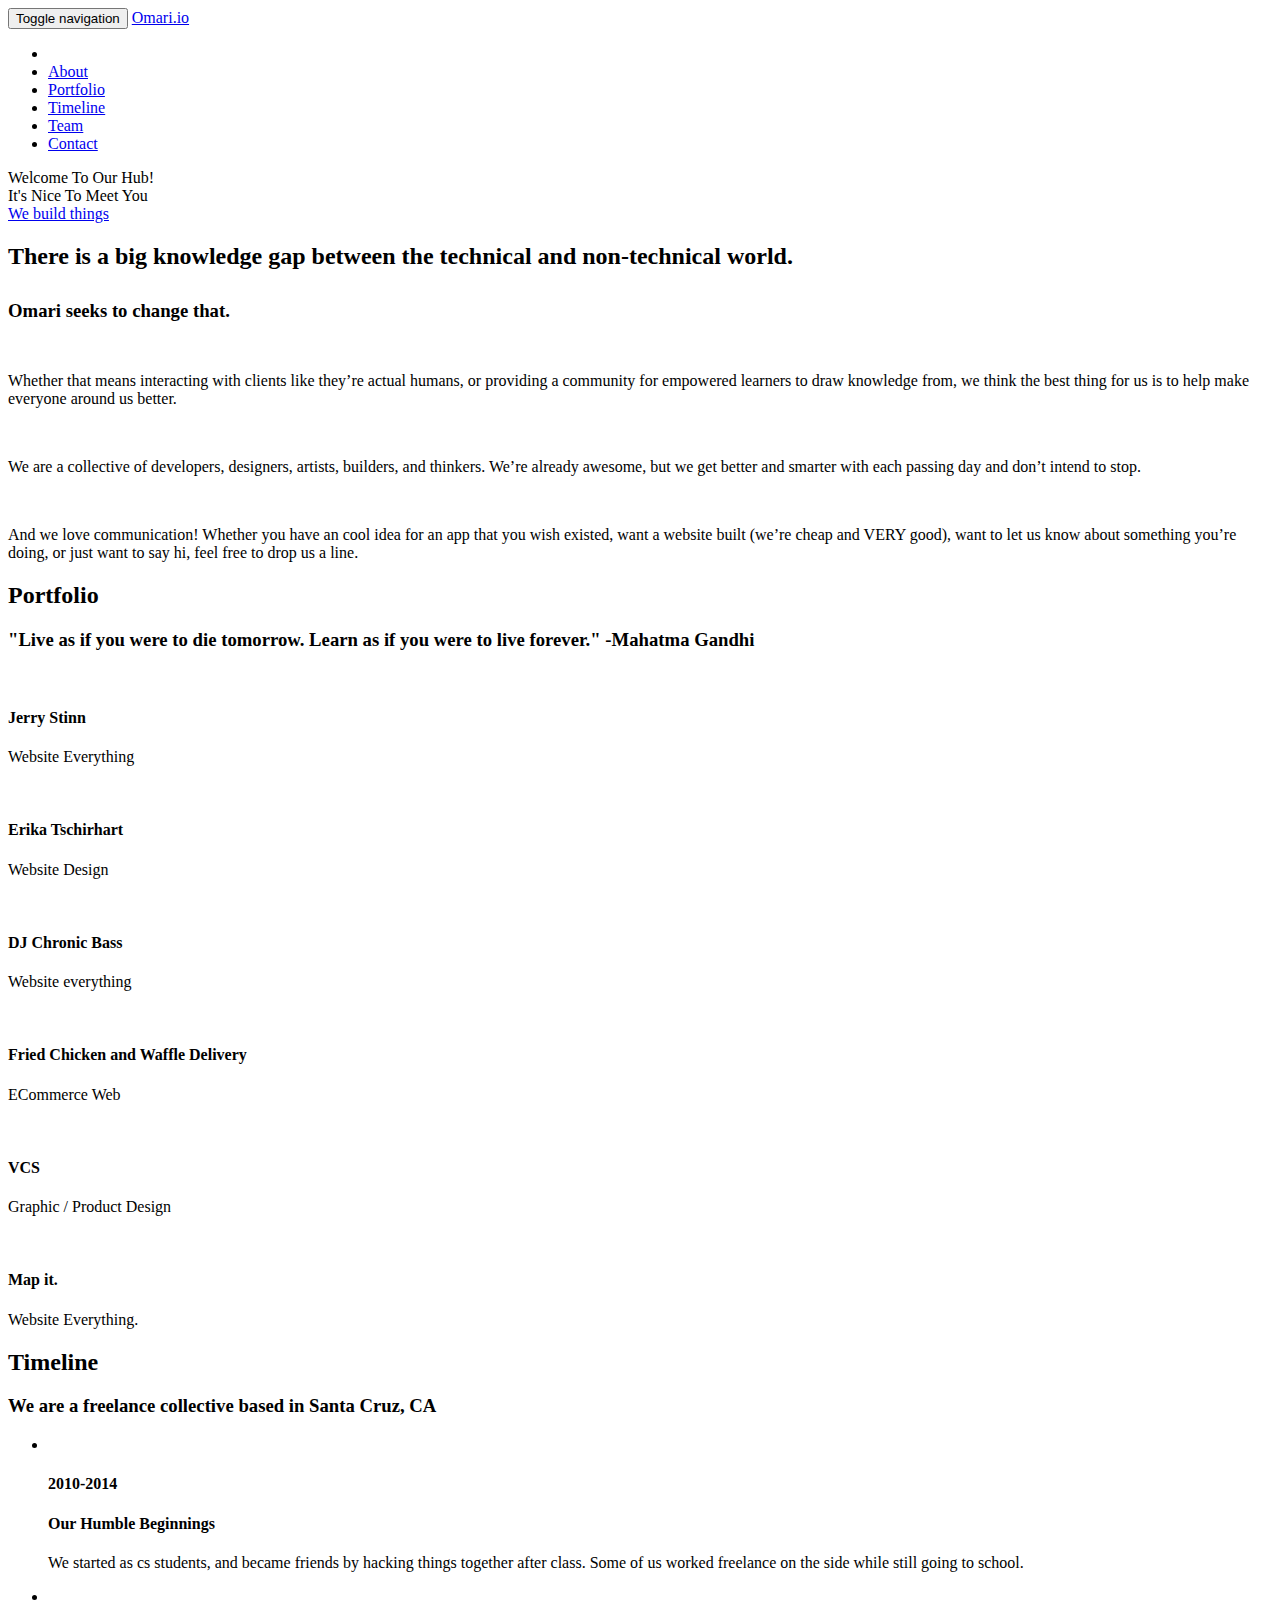
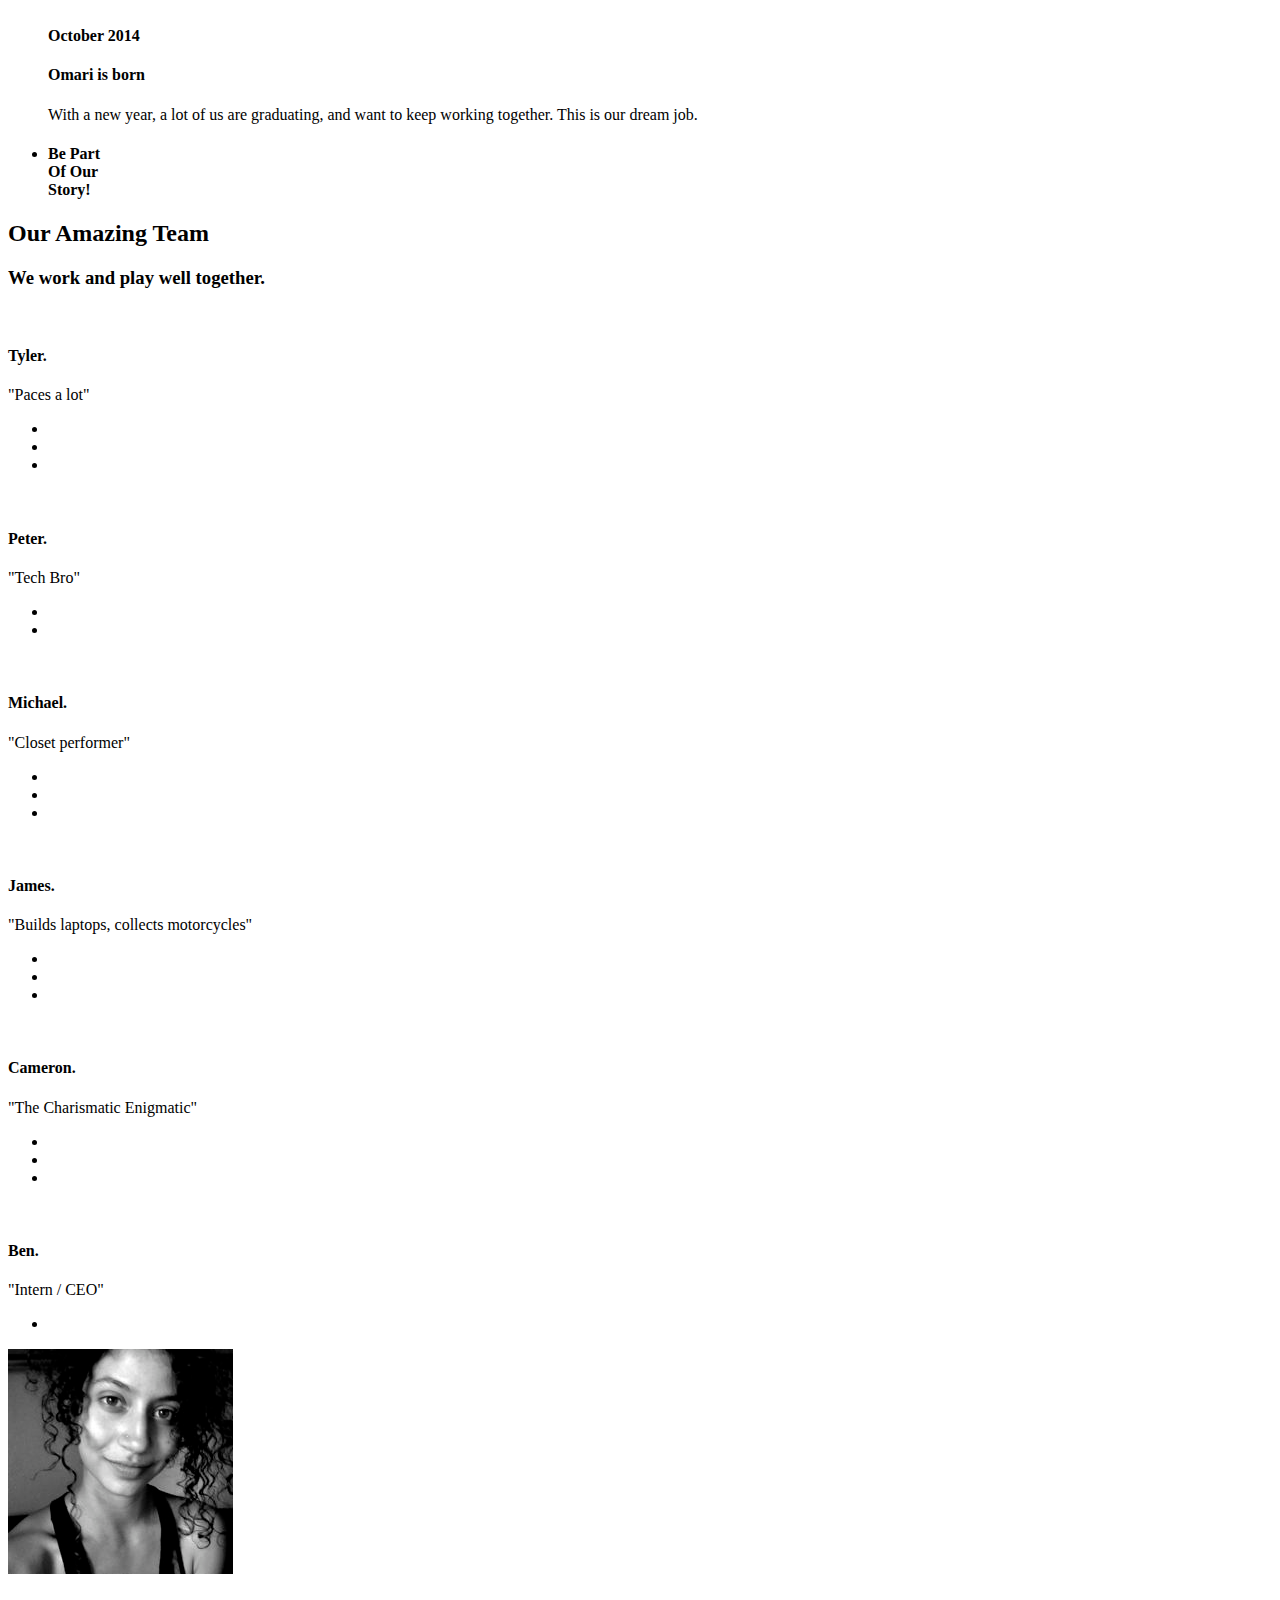
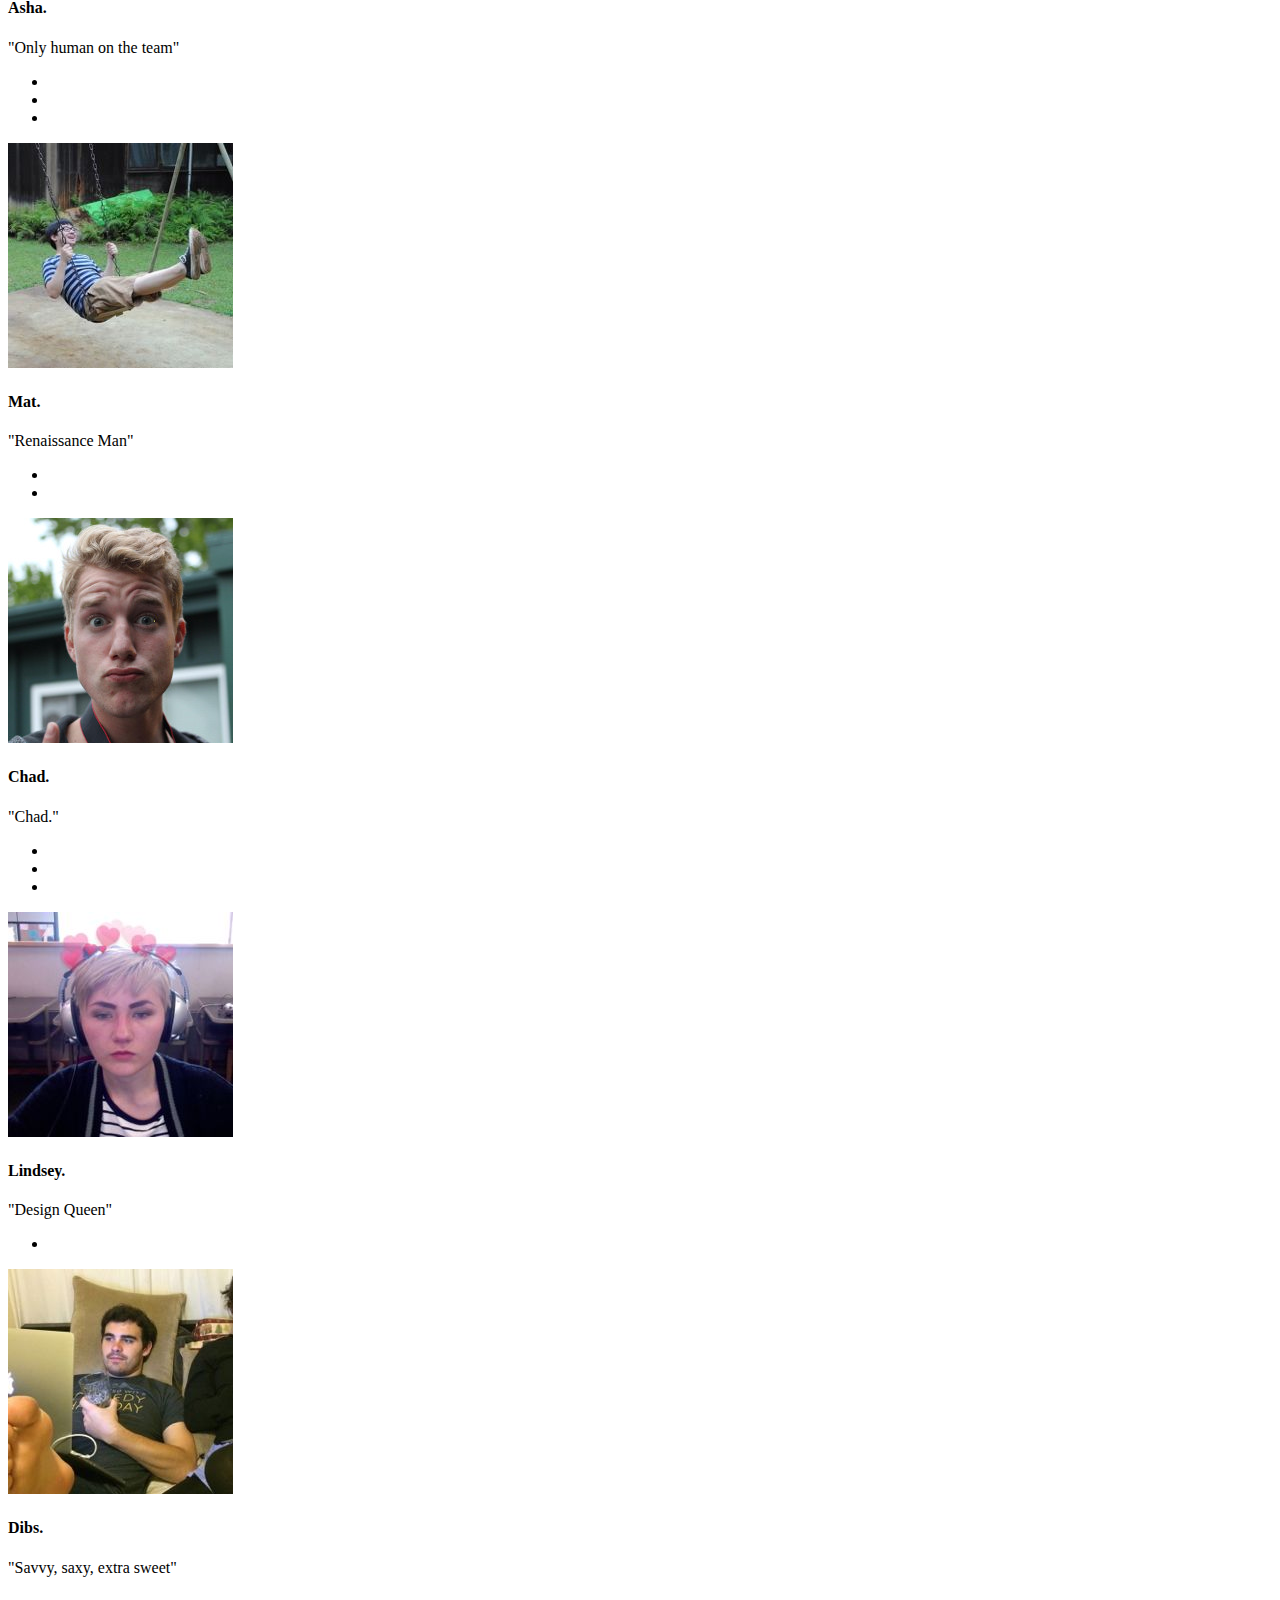
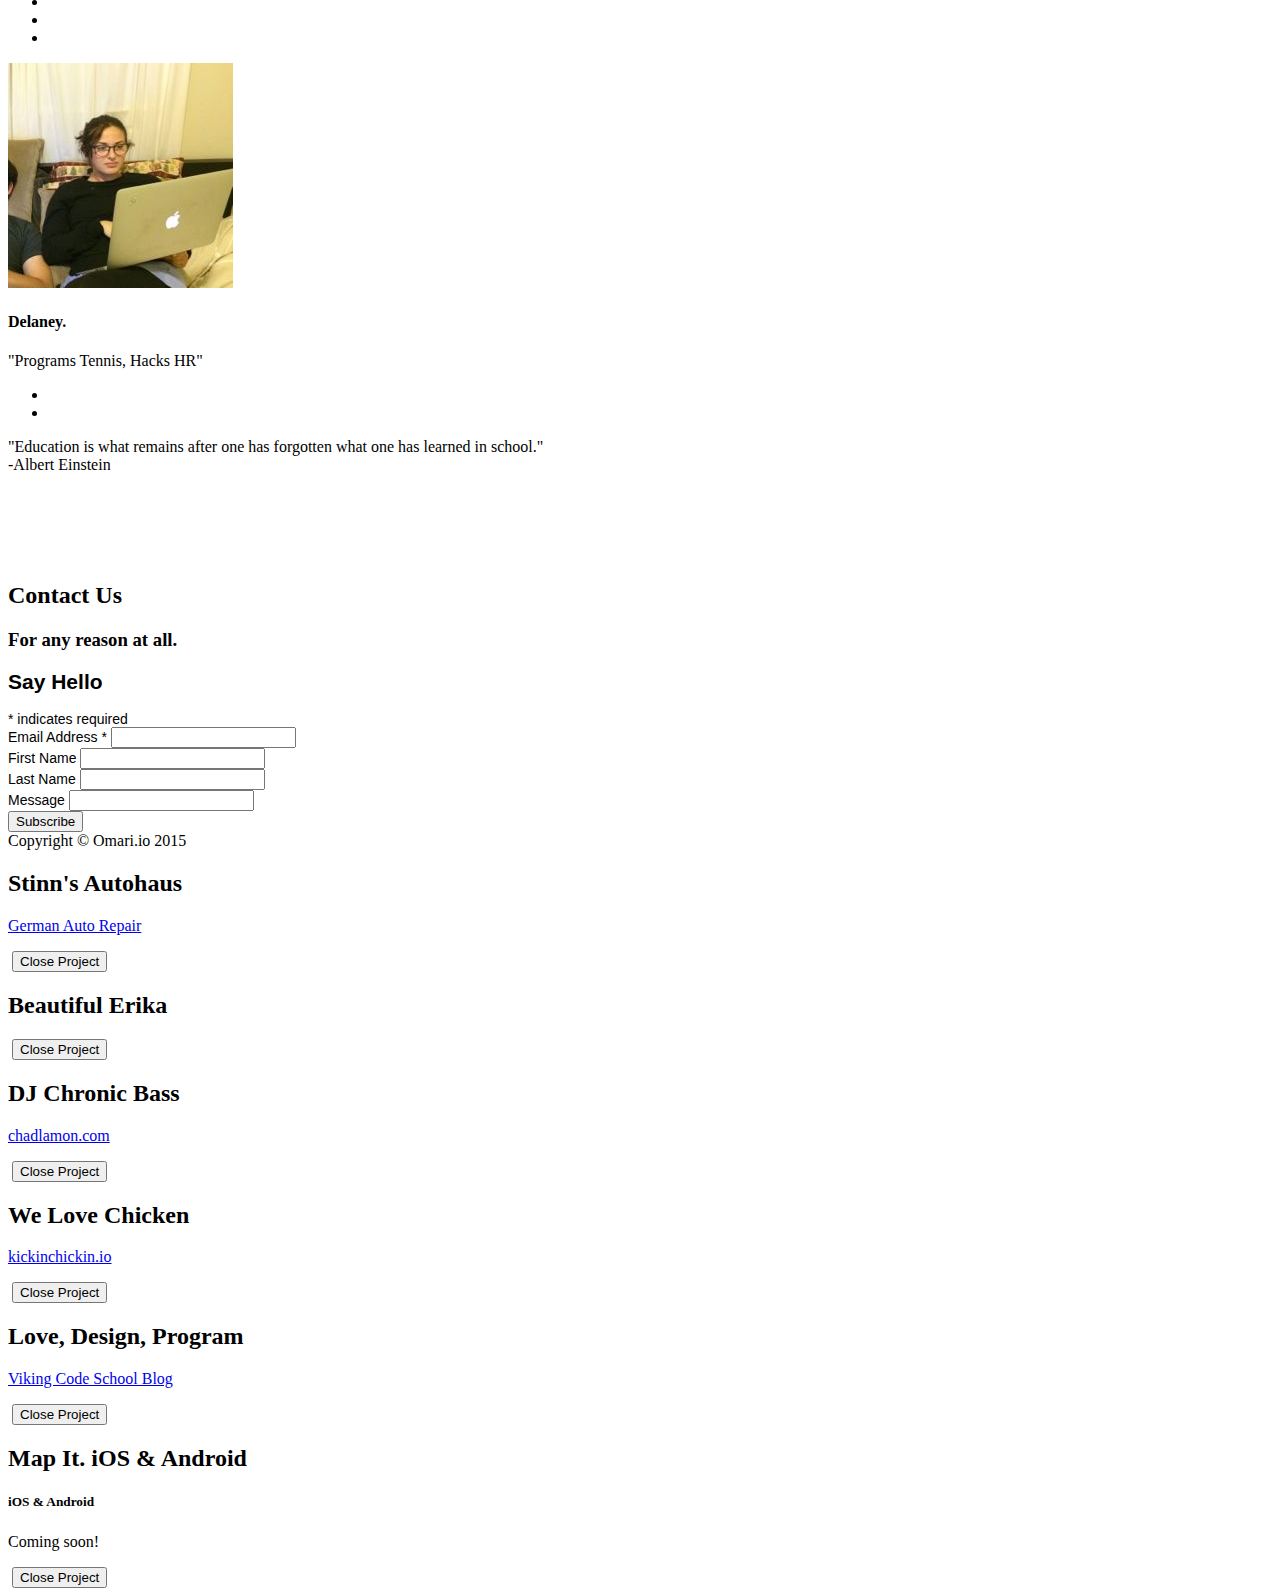
==== commit affb1270: "wordfix" ====
--- a/index.html
+++ b/index.html
@@ -240,7 +240,7 @@
         <div class="container">
             <div class="row">
                 <div class="col-lg-12 text-center">
-                    <h2 class="section-heading">About</h2>
+                    <h2 class="section-heading">Timeline</h2>
                     <h3 class="section-subheading text-muted">We are a freelance collective based in Santa Cruz, CA</h3>
                 </div>
             </div>
@@ -382,7 +382,7 @@
                         <h4>James.</h4>
                         <p class="text-muted">"Builds laptops, collects motorcycles"</p>
                         <ul class="list-inline social-buttons">
-                            <li><a href="http://motorcyclesandmisfits.com/"><i class="fa fa-motorcycle"></i></a>
+                            <li><a href="http://motorcyclesandmisfits.com/"><i class="fa fa-cog"></i></a>
                             </li>
                             <li><a href="https://www.facebook.com/profile.php?id=100006004036082&fref=ts"><i class="fa fa-facebook"></i></a>
                             </li>
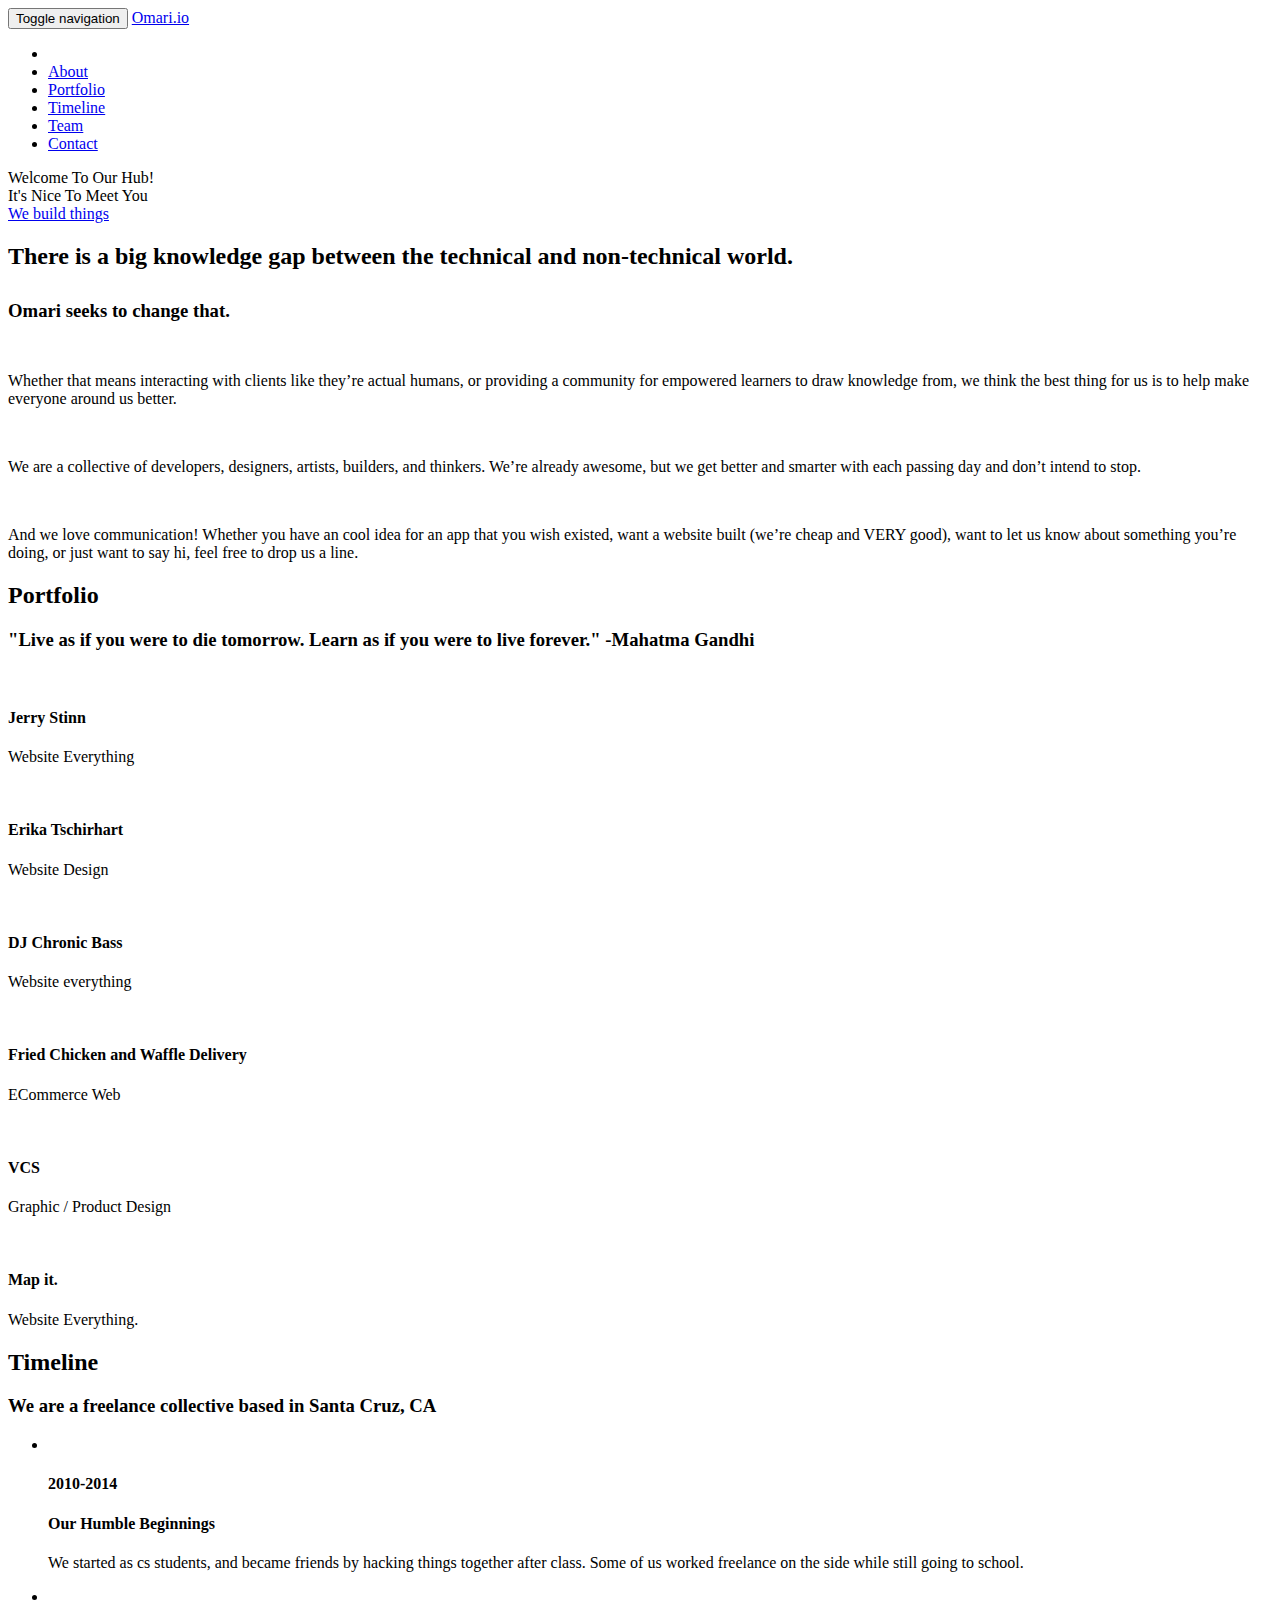
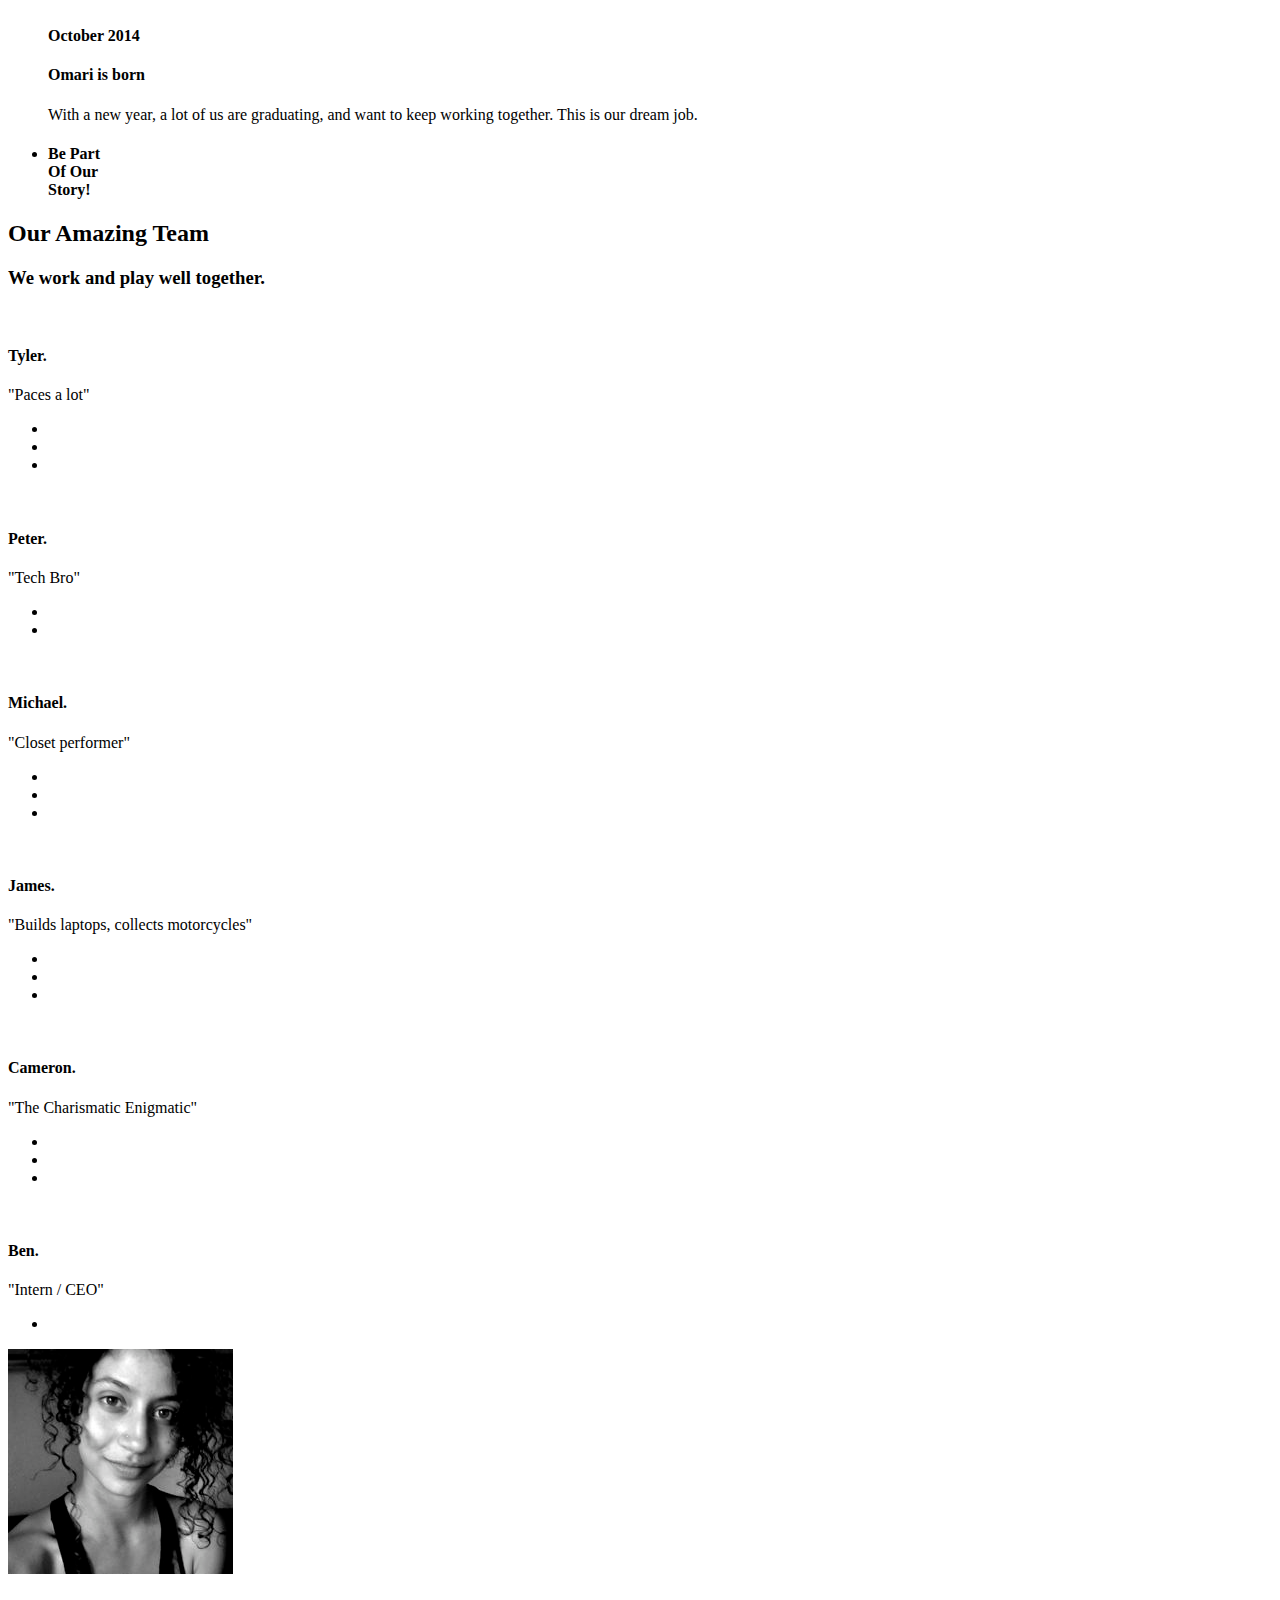
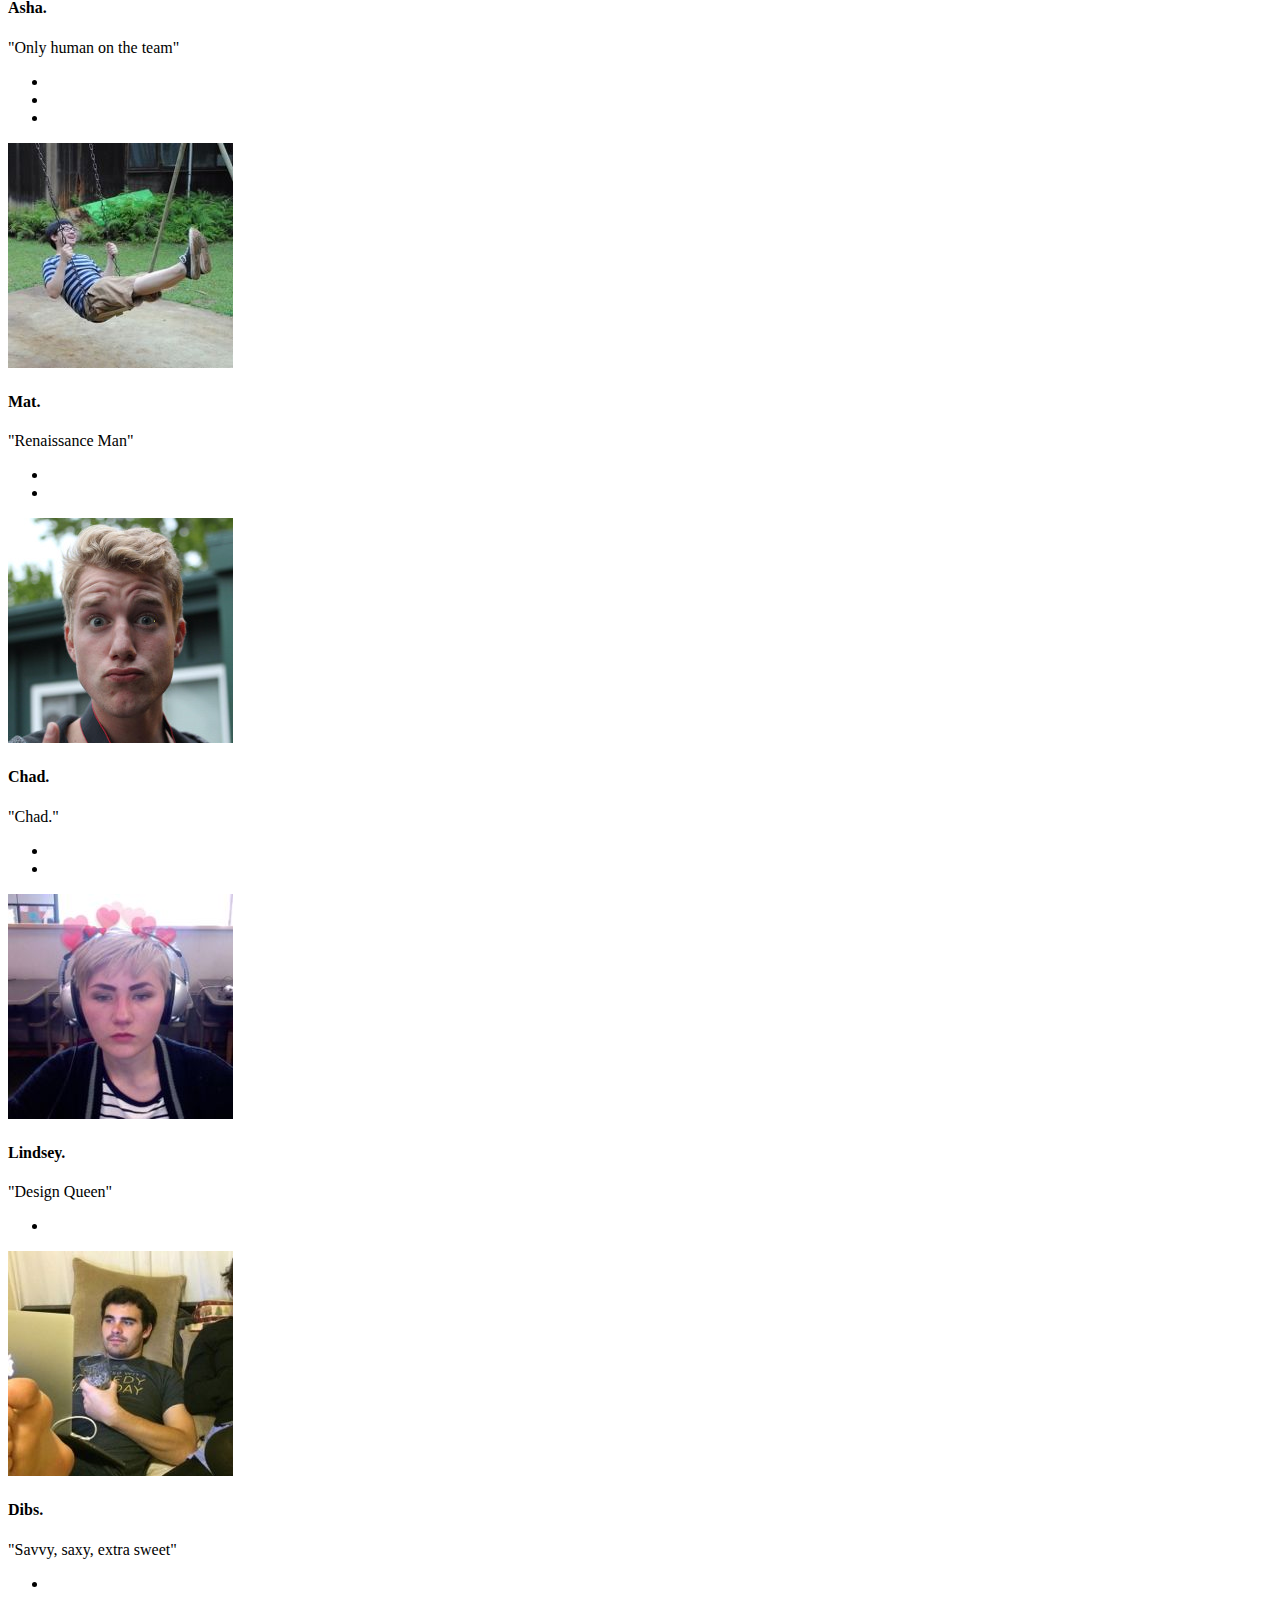
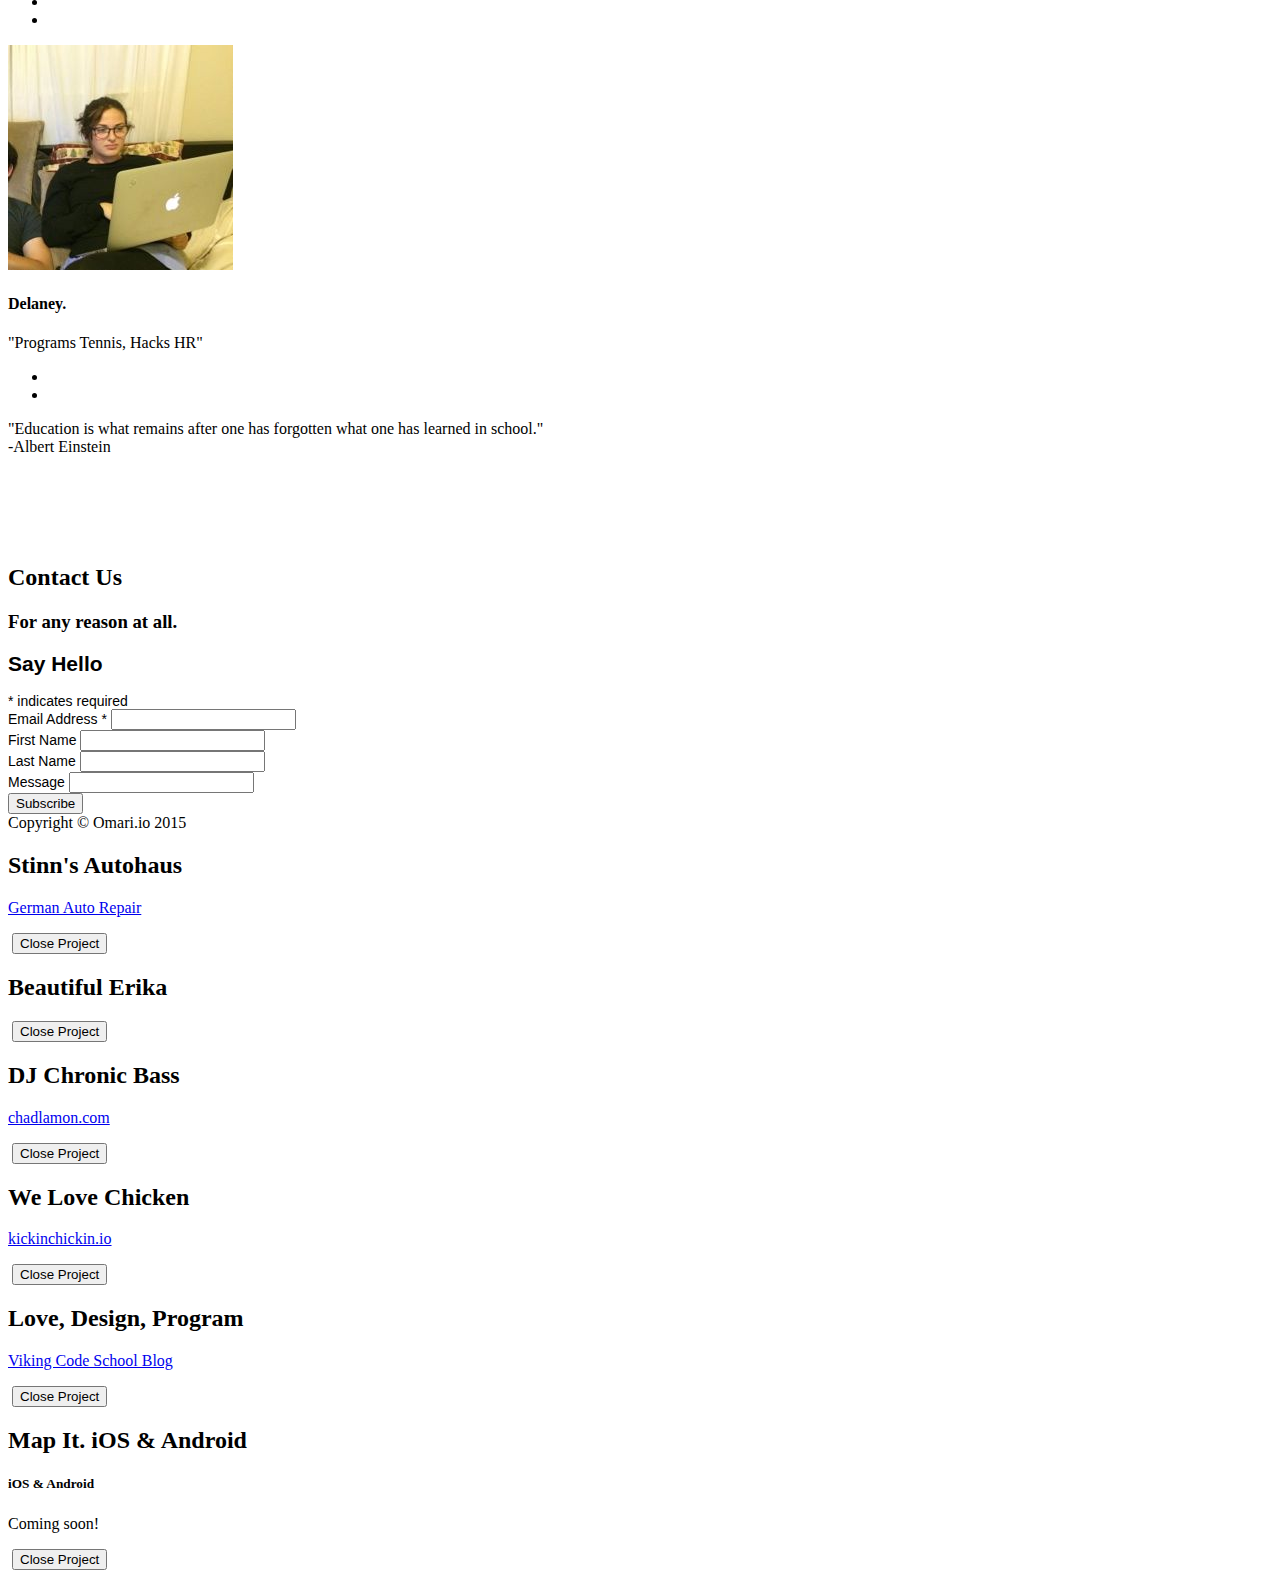
==== commit 090b359b: "fixed dj chad links" ====
--- a/index.html
+++ b/index.html
@@ -464,11 +464,9 @@
                     <h4>Chad.</h4>
                     <p class="text-muted">"Chad."</p>
                     <ul class="list-inline social-buttons">
-                         <li><a href="#"><i class="fa fa-twitter"></i></a>
+                         <li><a href="http://chadlamon.paperplane.io/"><i class="fa fa-headphones"></i></a>
                         </li>
-                        <li><a href="https://www.facebook.com/kevin.b.crum?fref=ts"><i class="fa fa-facebook"></i></a>
-                        </li>
-                         <li><a href="#"><i class="fa fa-linkedin"></i></a>
+                        <li><a href="https://www.facebook.com/chad.lamon?fref=ts"><i class="fa fa-facebook"></i></a>
                         </li>
                     </ul>
                 </div>
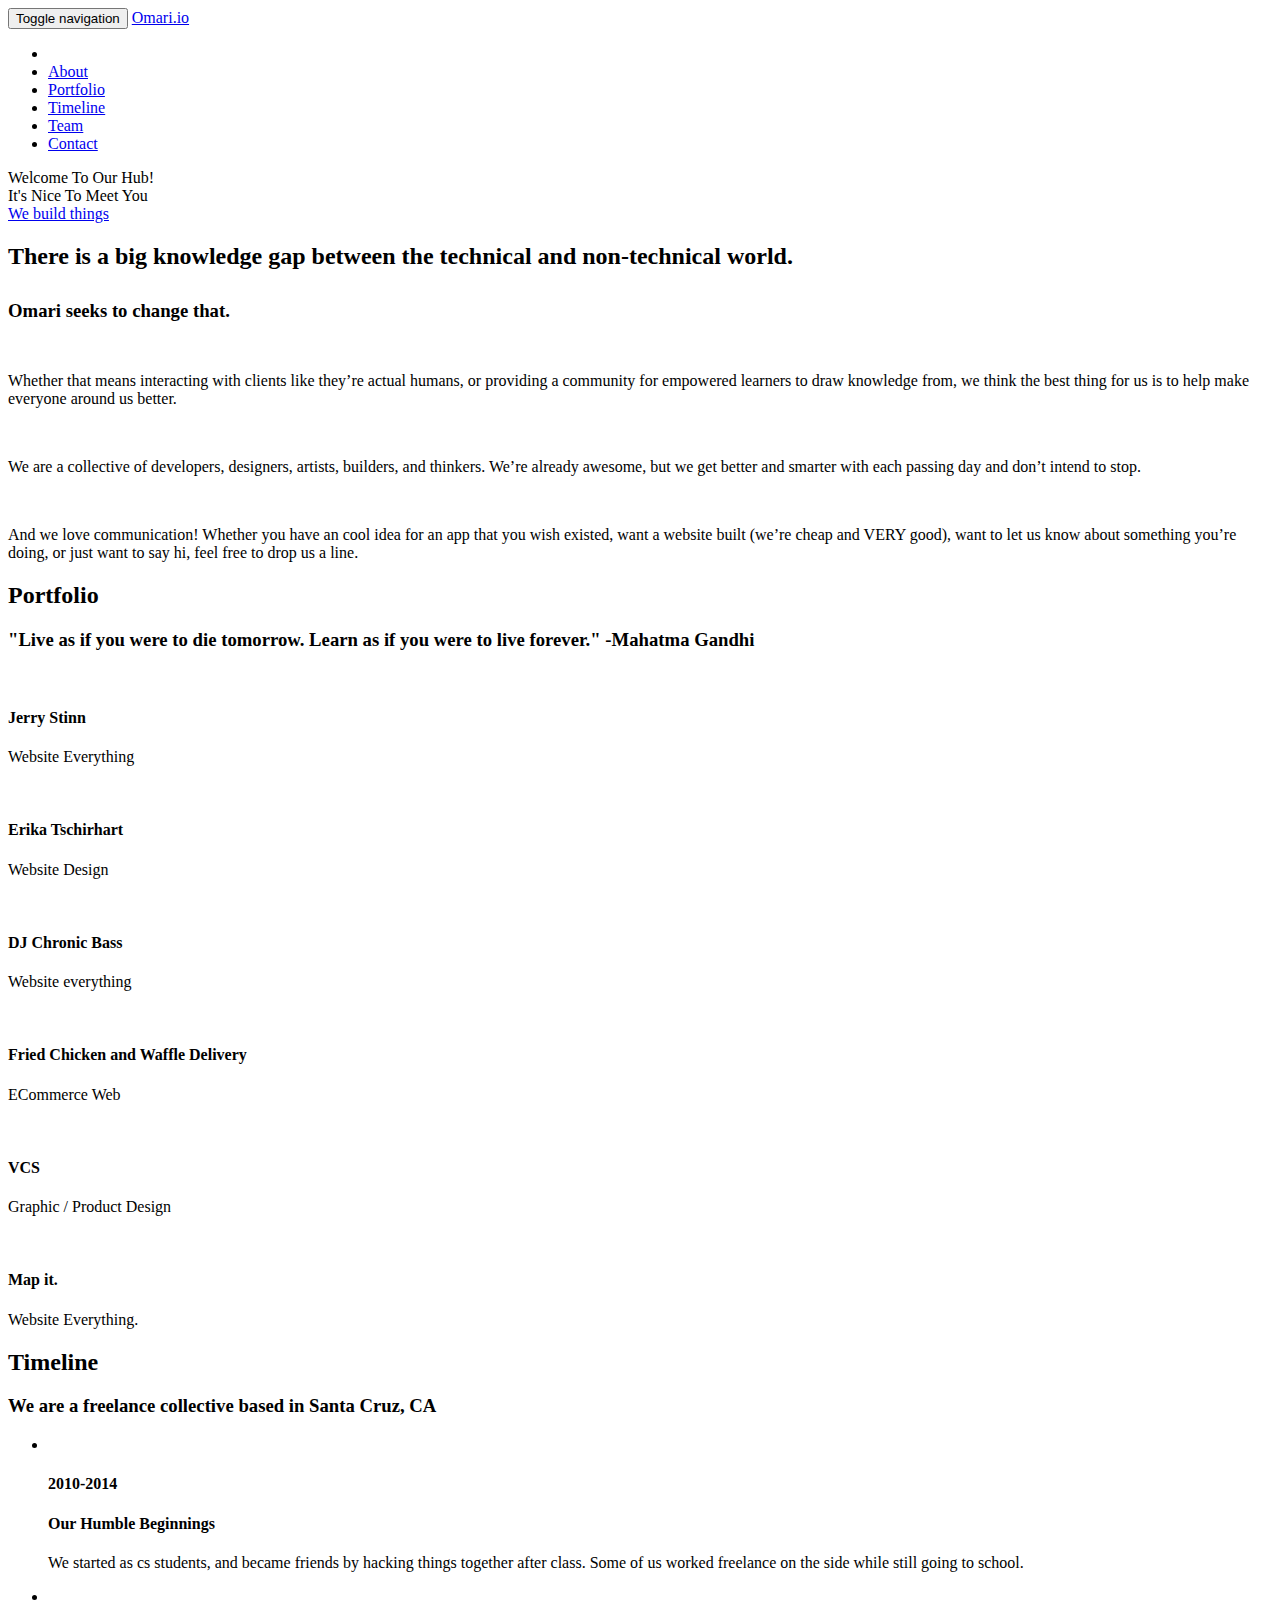
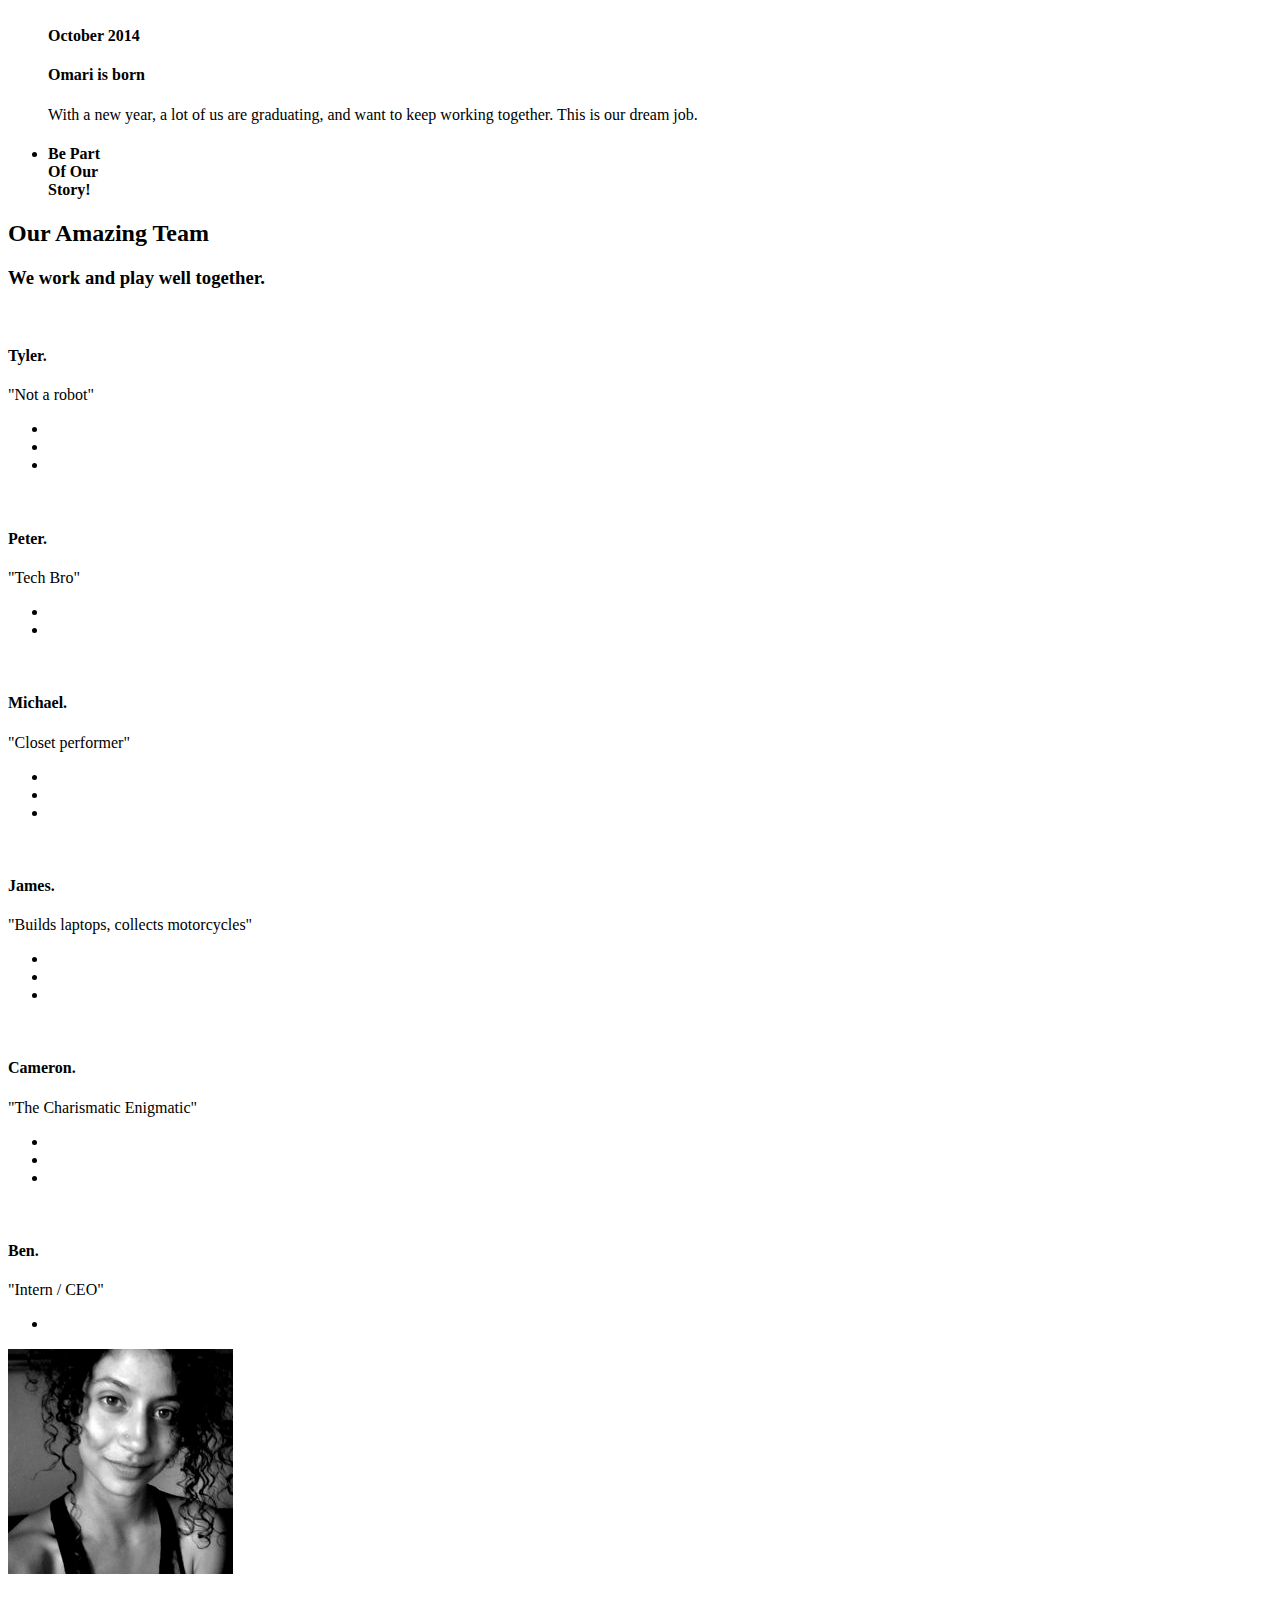
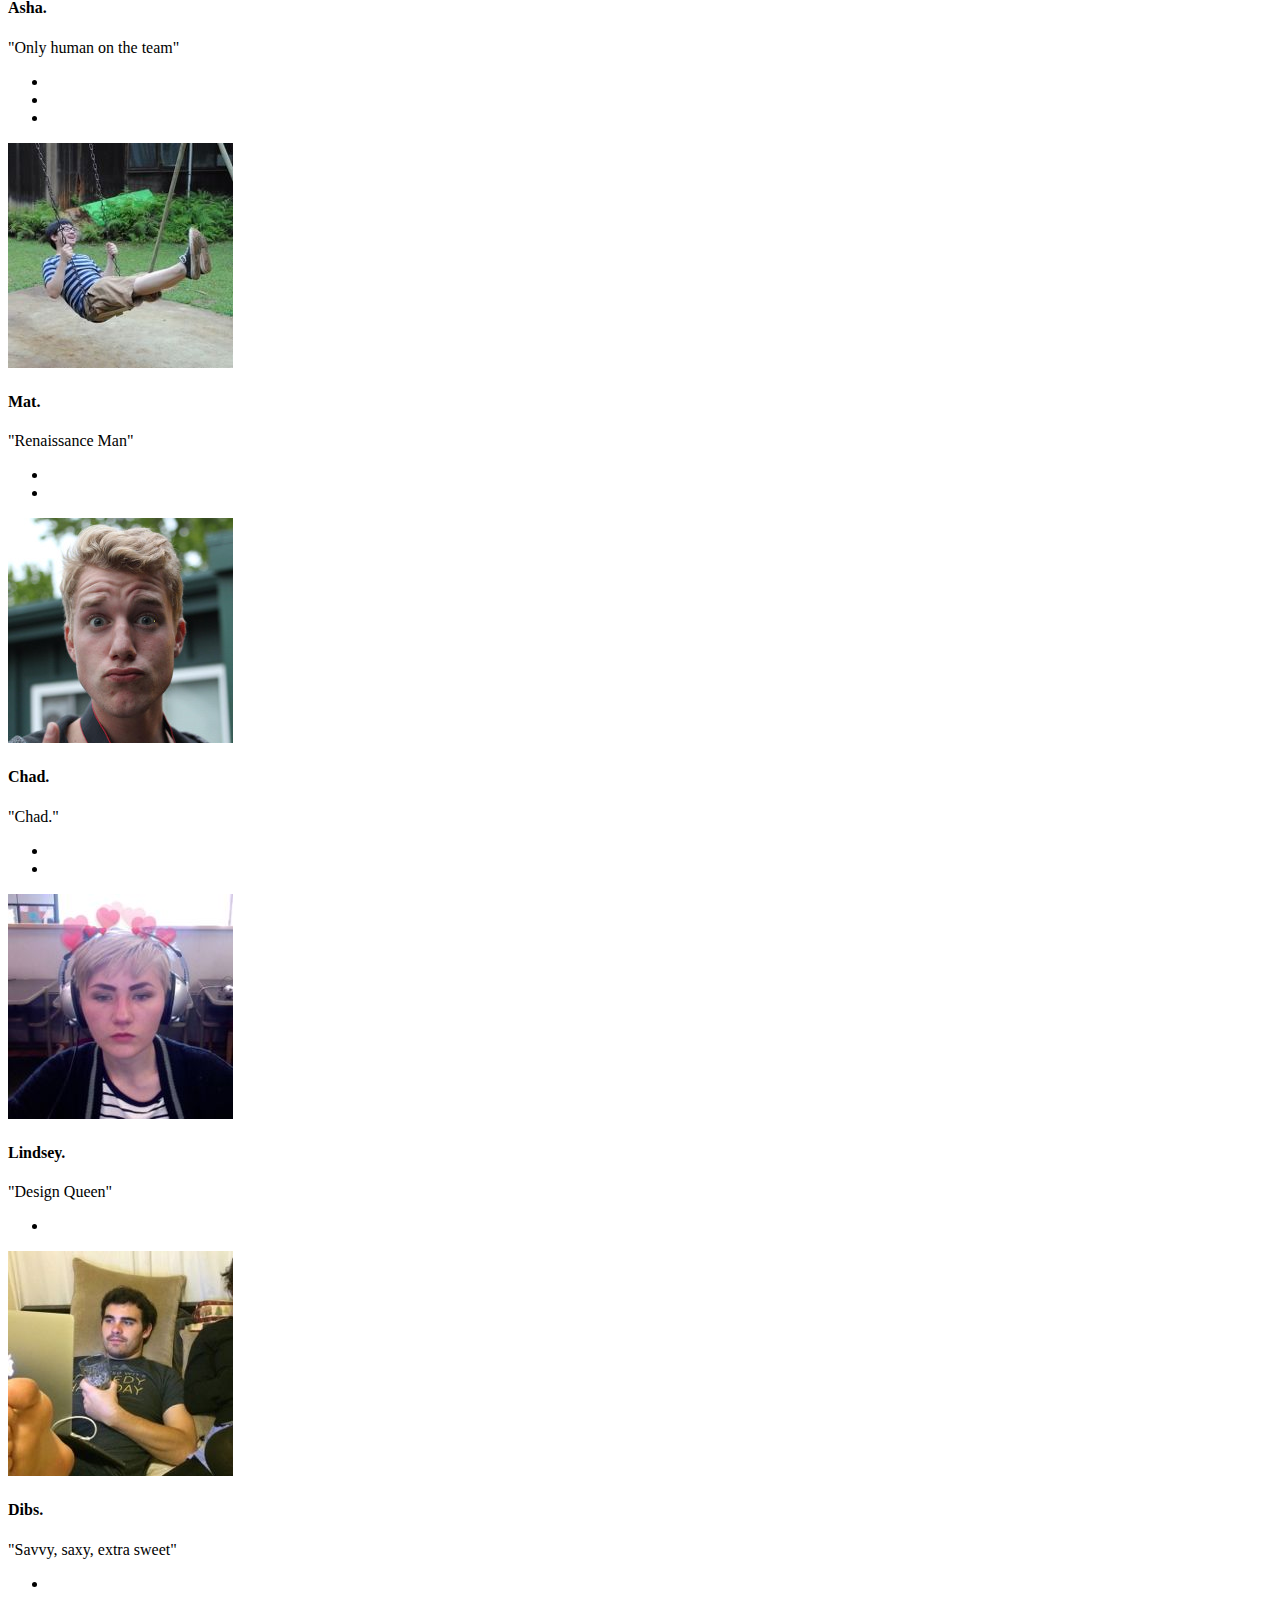
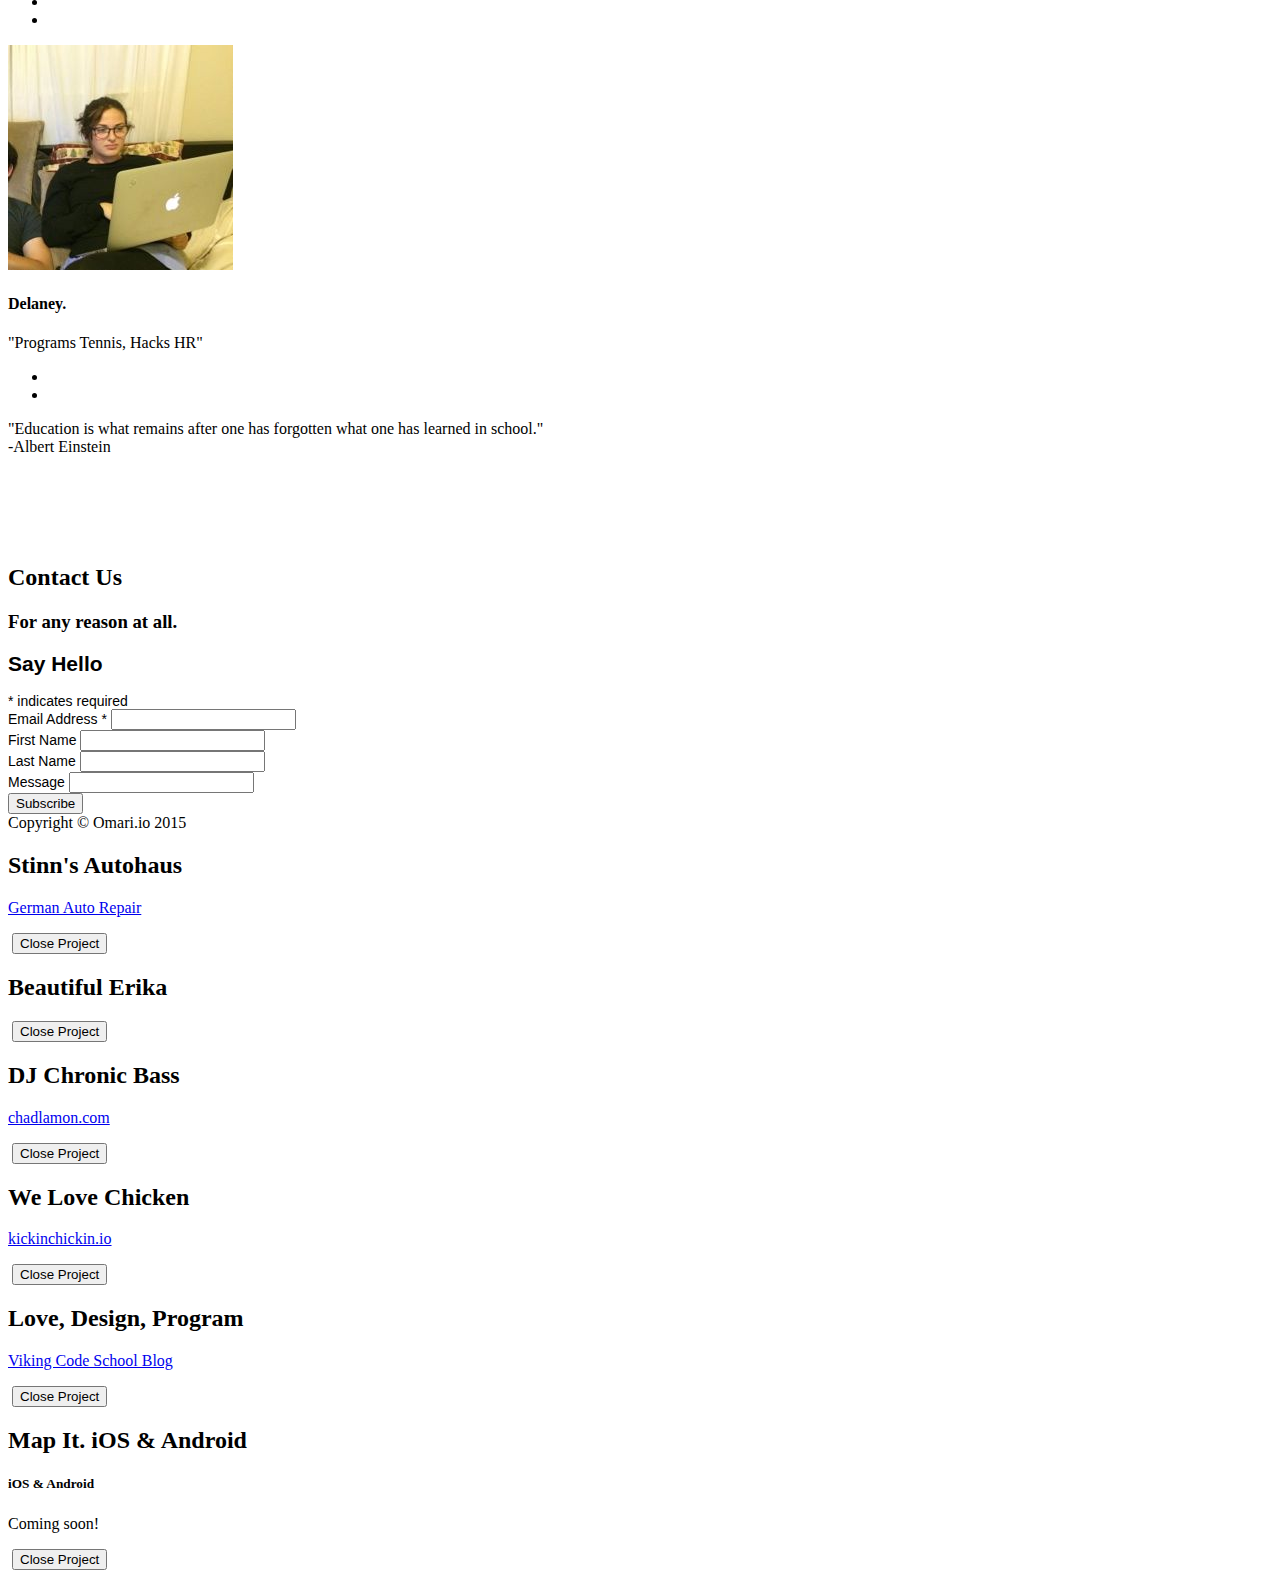
==== commit d3a1f140: "not a robot" ====
--- a/index.html
+++ b/index.html
@@ -330,7 +330,7 @@
                     <div class="team-member">
                         <img src="img/team/tyler.jpg" class="img-responsive img-circle" alt="">
                         <h4>Tyler.</h4>
-                        <p class="text-muted">"Paces a lot"</p>
+                        <p class="text-muted">"Not a robot"</p>
                         <ul class="list-inline social-buttons">
                             <li><a href="https://www.youtube.com/watch?v=Gt0KG9wUpec"><i class="fa fa-pie-chart"></i></a>
                             </li>
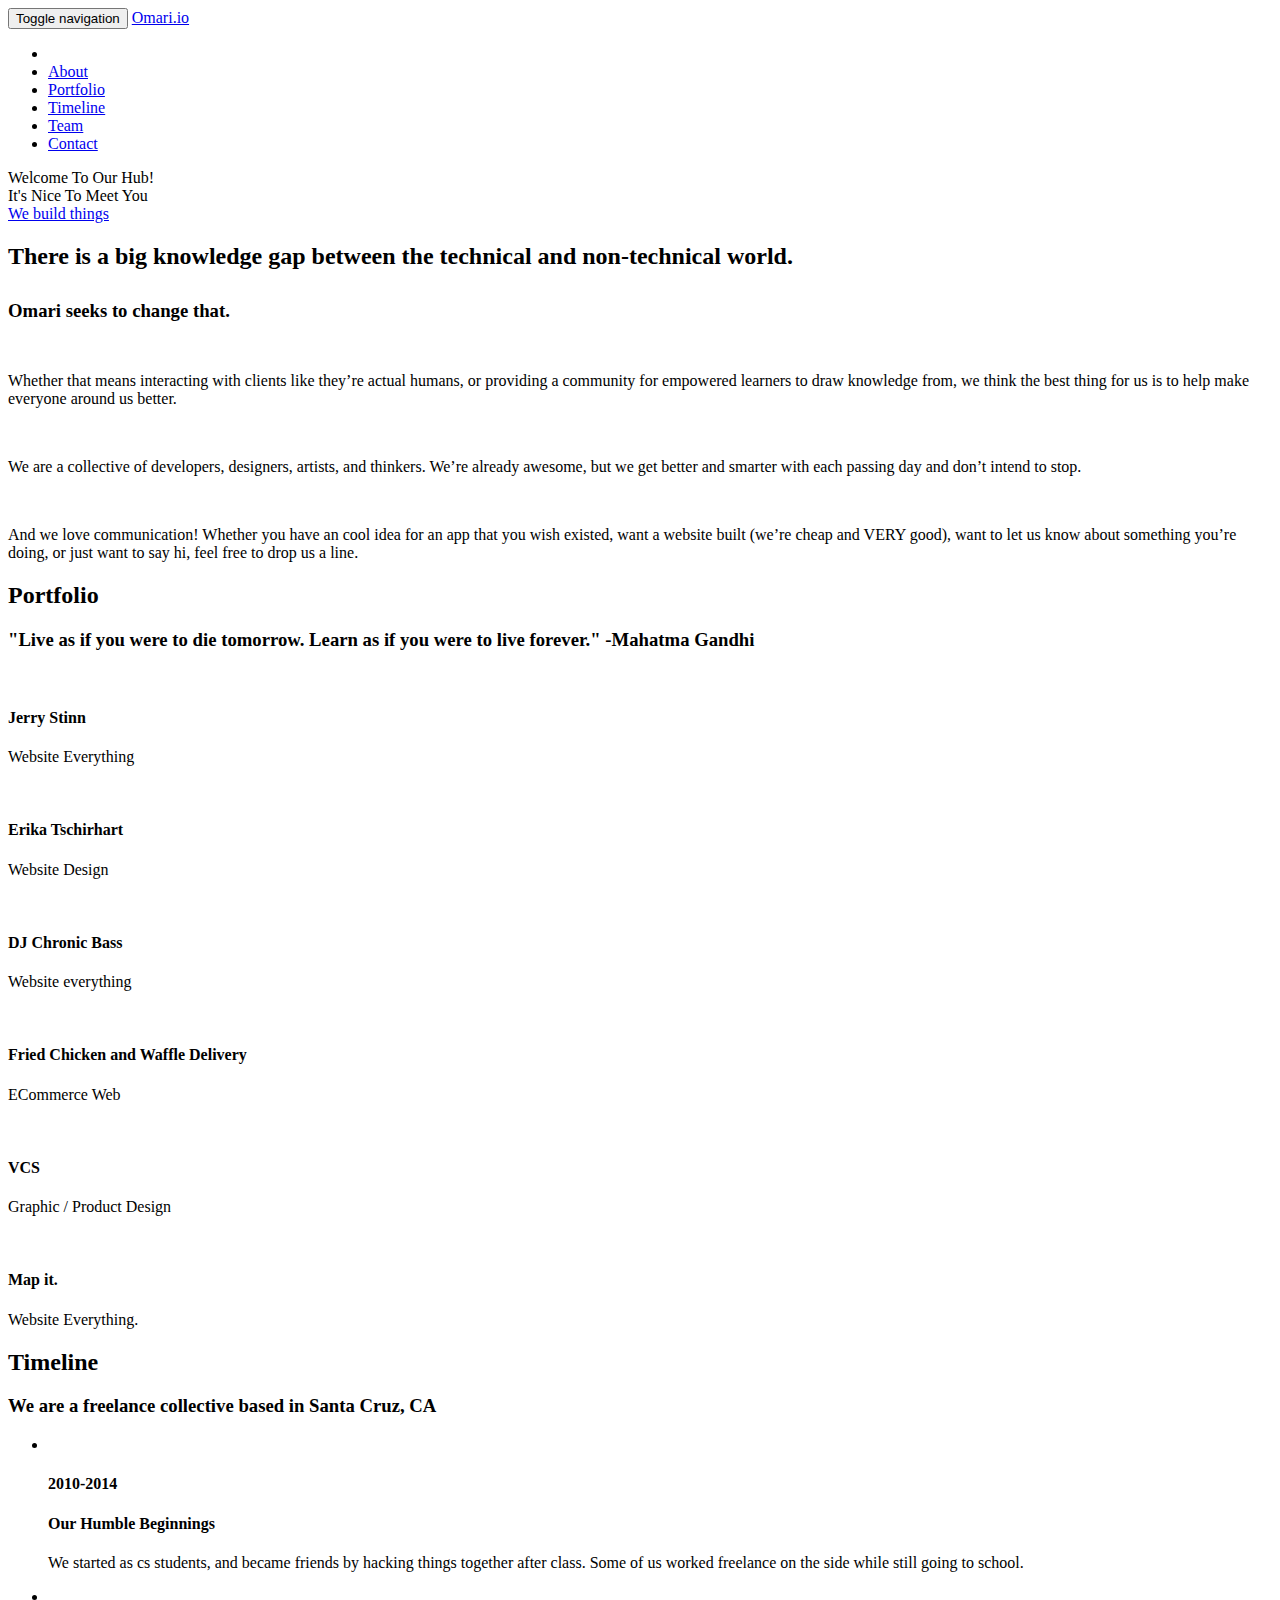
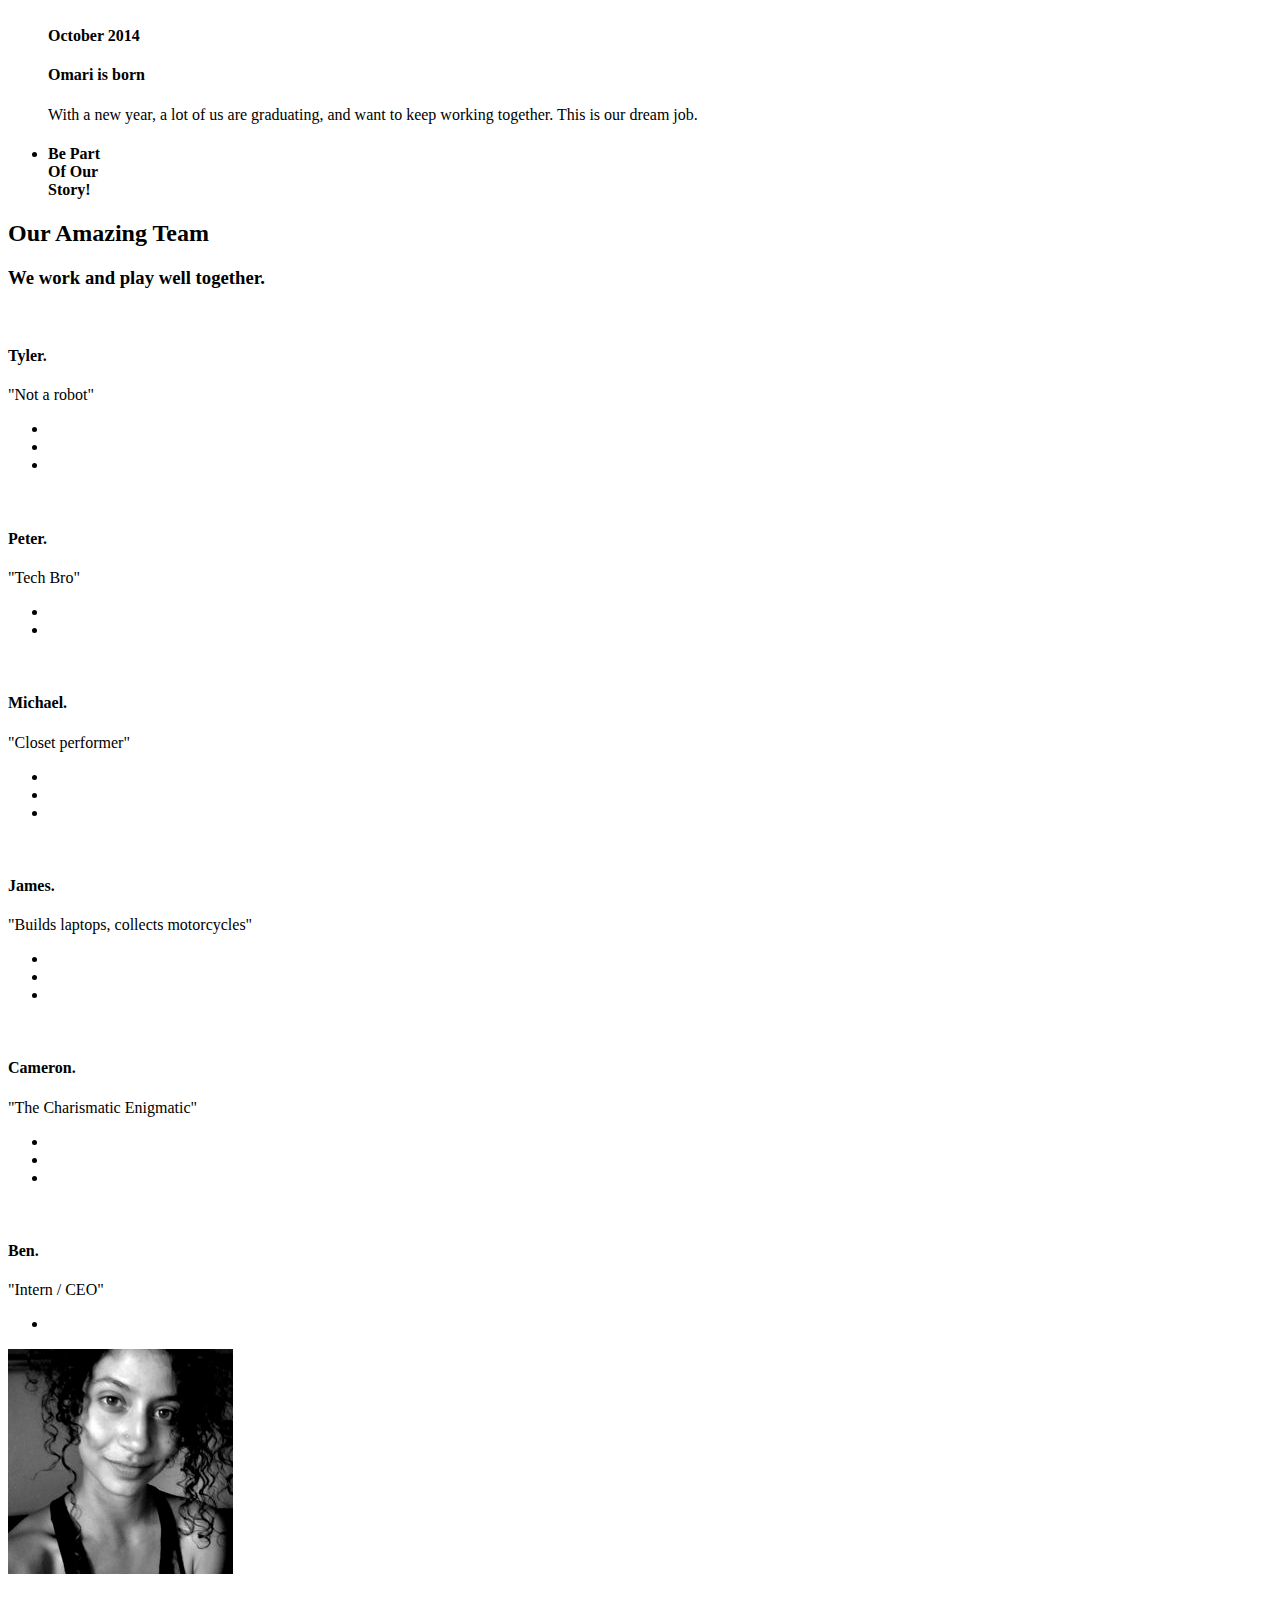
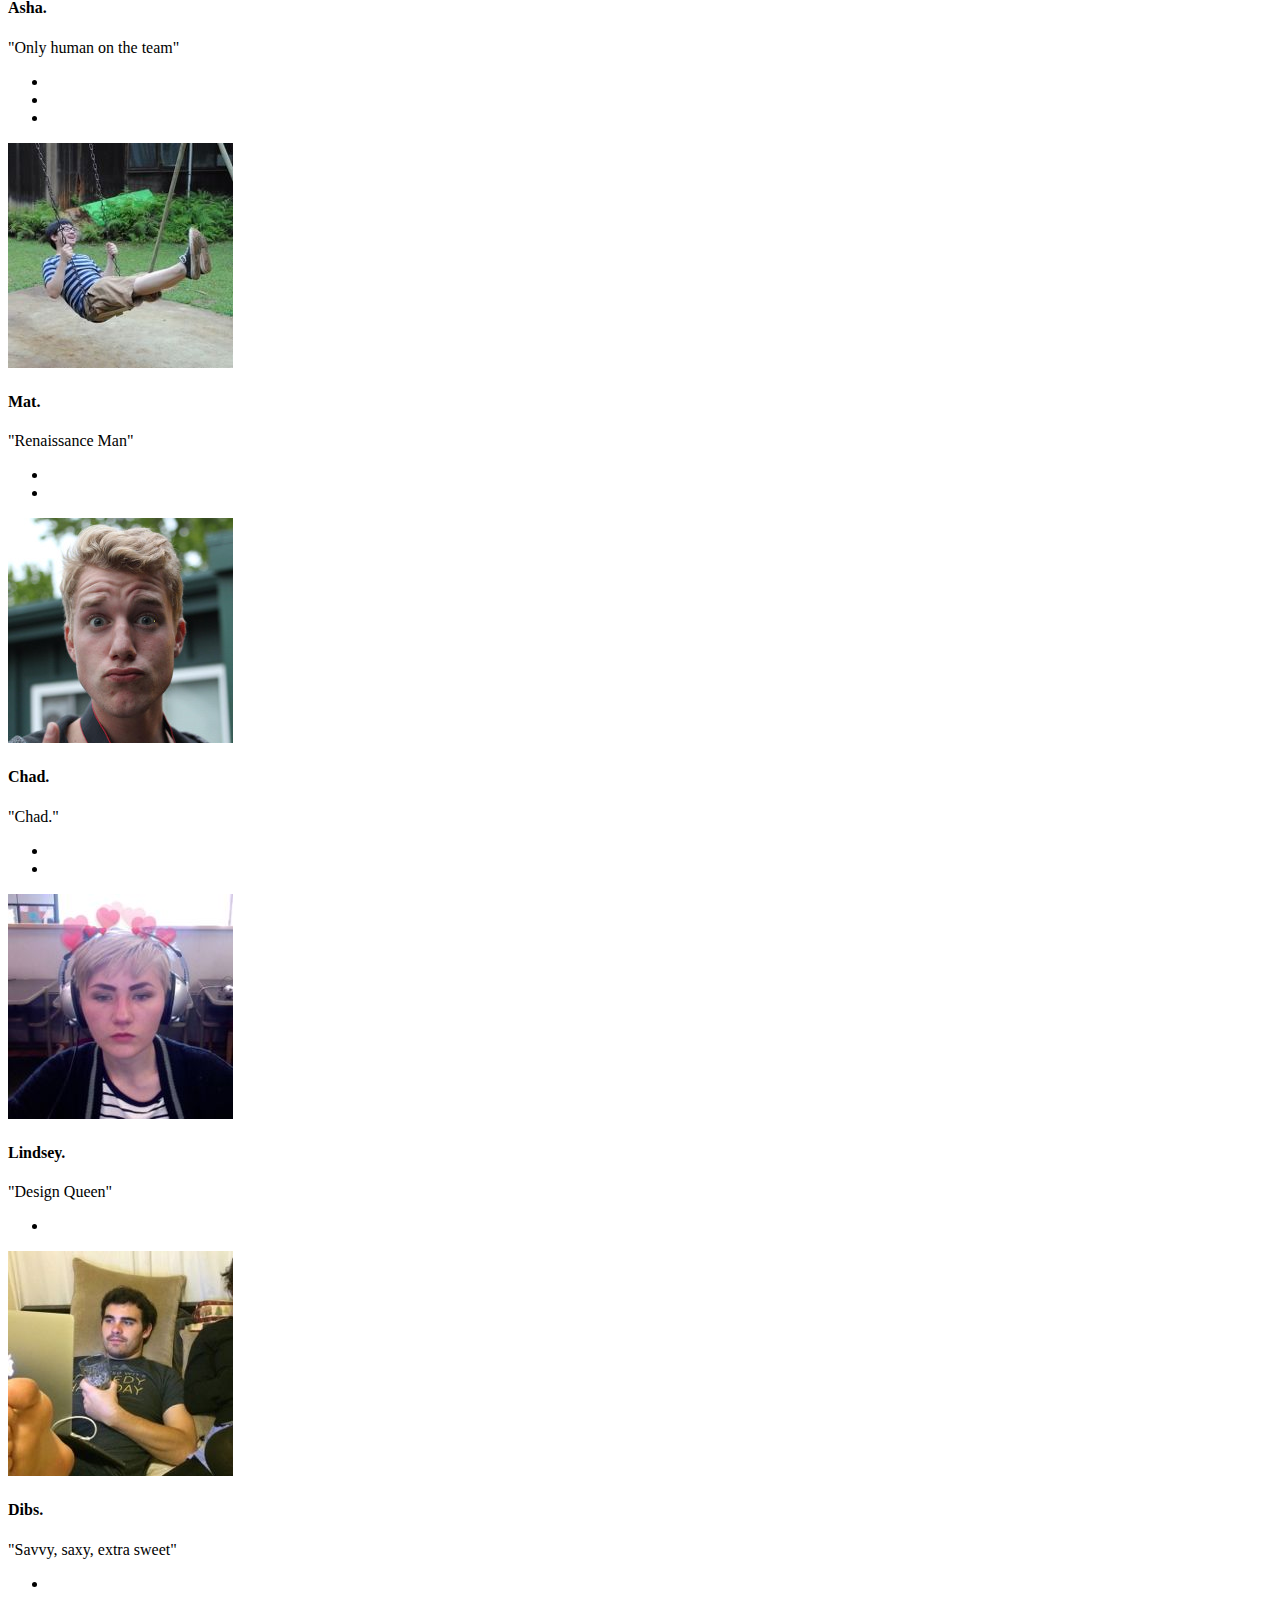
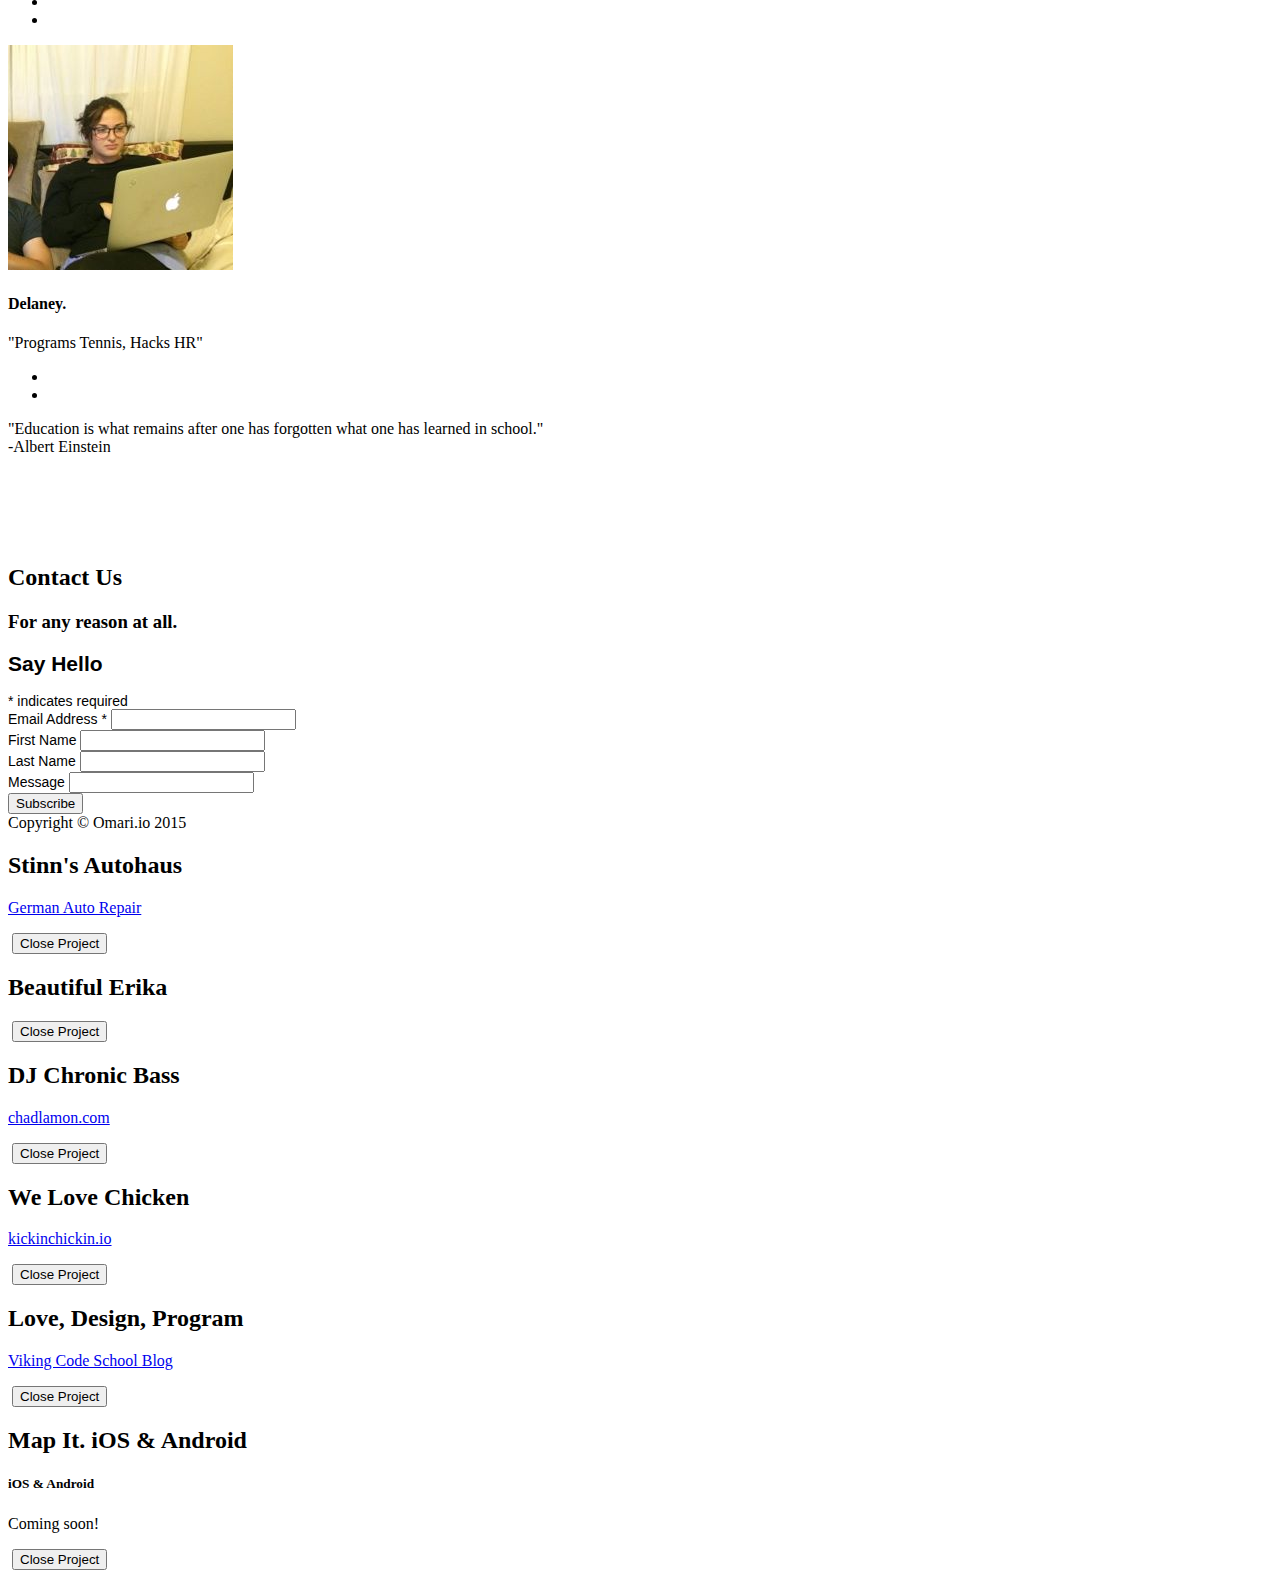
==== commit 9e59d5b3: "- builders" ====
--- a/index.html
+++ b/index.html
@@ -104,7 +104,7 @@
               <div class="col-lg-8 col-sm-12 center-block" style="margin-top:30px;">
                 <h3 class="section-subheading text-muted">Omari seeks to change that.</h3>
                 <p class="info-text"> Whether that means interacting with clients like they’re actual humans, or providing a community for empowered learners to draw knowledge from, we think the best thing for us is to help make everyone around us better.</p>
-                <p class="info-text"> We are a collective of developers, designers, artists, builders, and thinkers.  We’re already awesome, but we get better and smarter with each passing day and don’t intend to stop. </p>
+                <p class="info-text"> We are a collective of developers, designers, artists, and thinkers.  We’re already awesome, but we get better and smarter with each passing day and don’t intend to stop. </p>
                 <p class="info-text"> And we love communication!  Whether you have an cool idea for an app that you wish existed, want a website built (we’re cheap and VERY good), want to let us know about something you’re doing, or just want to say hi, feel free to drop us a line.</p>
               </div>
               <div class="col-lg-2"></div>
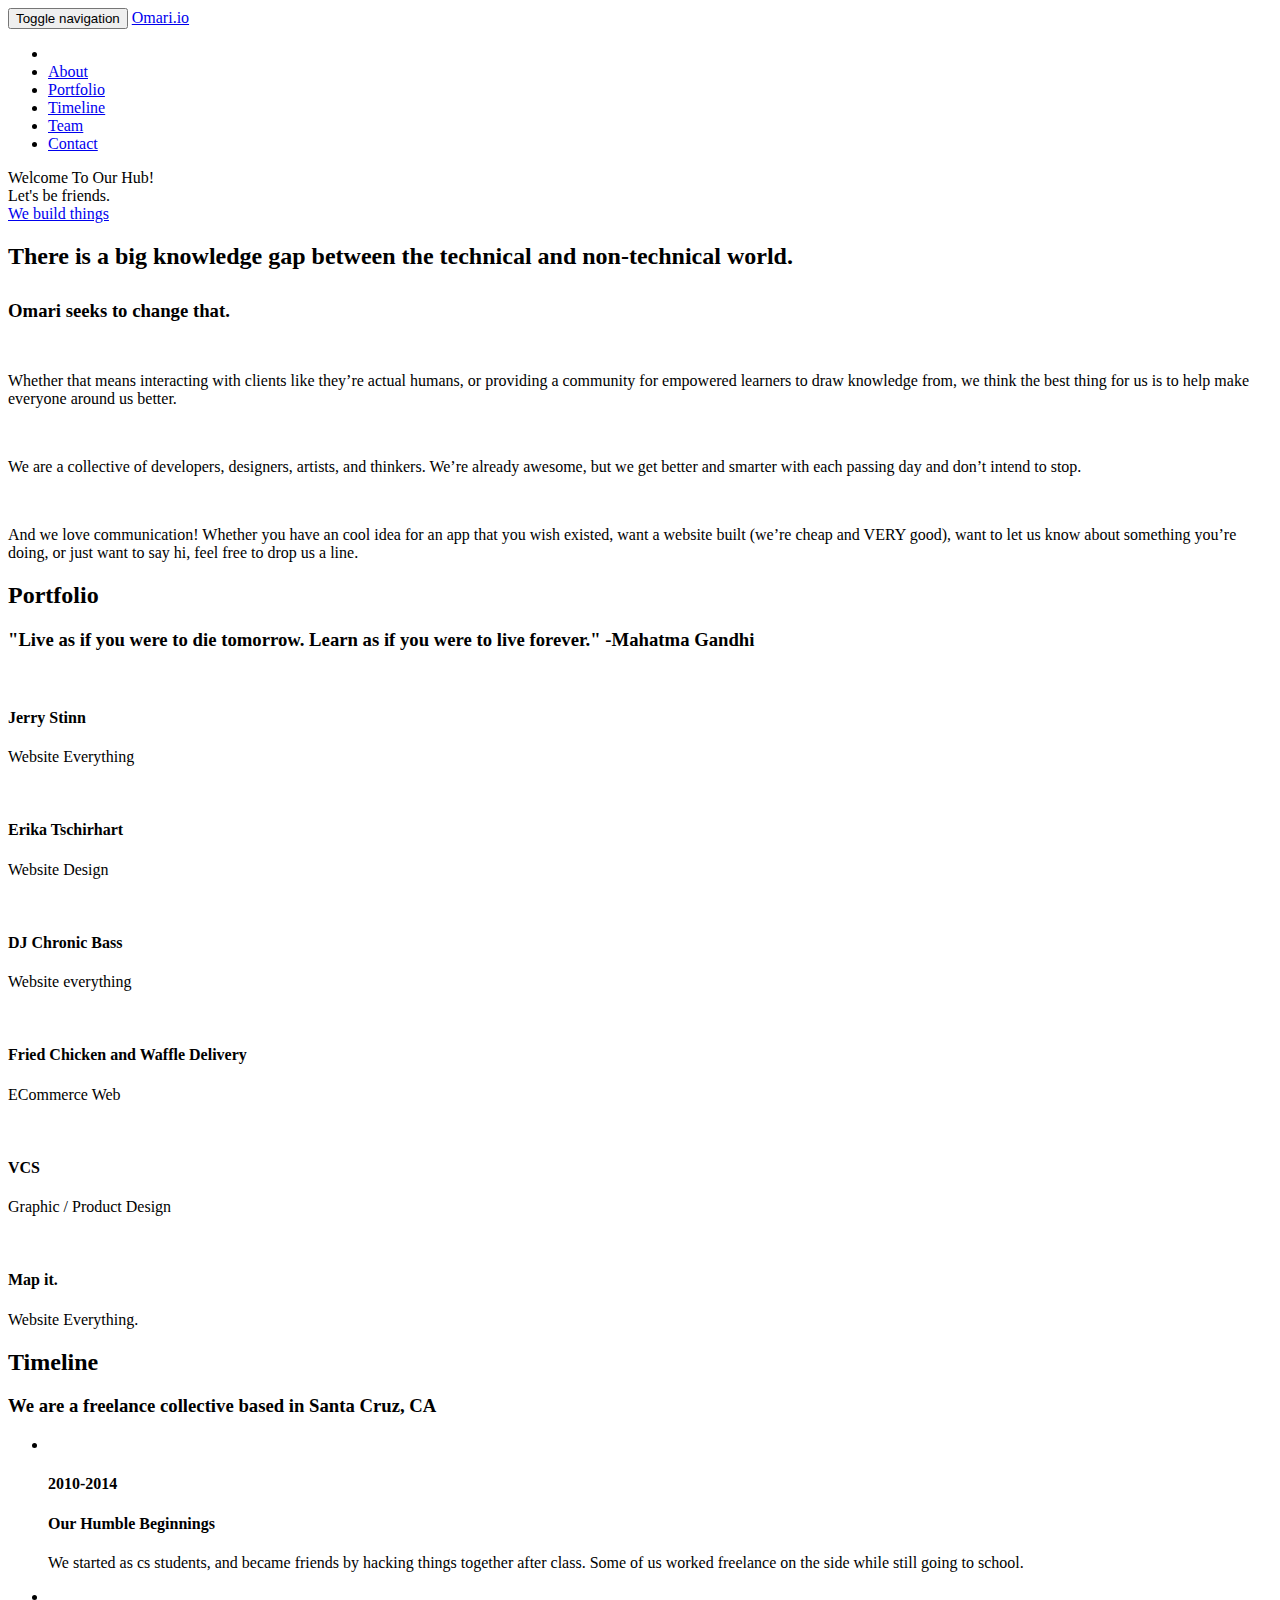
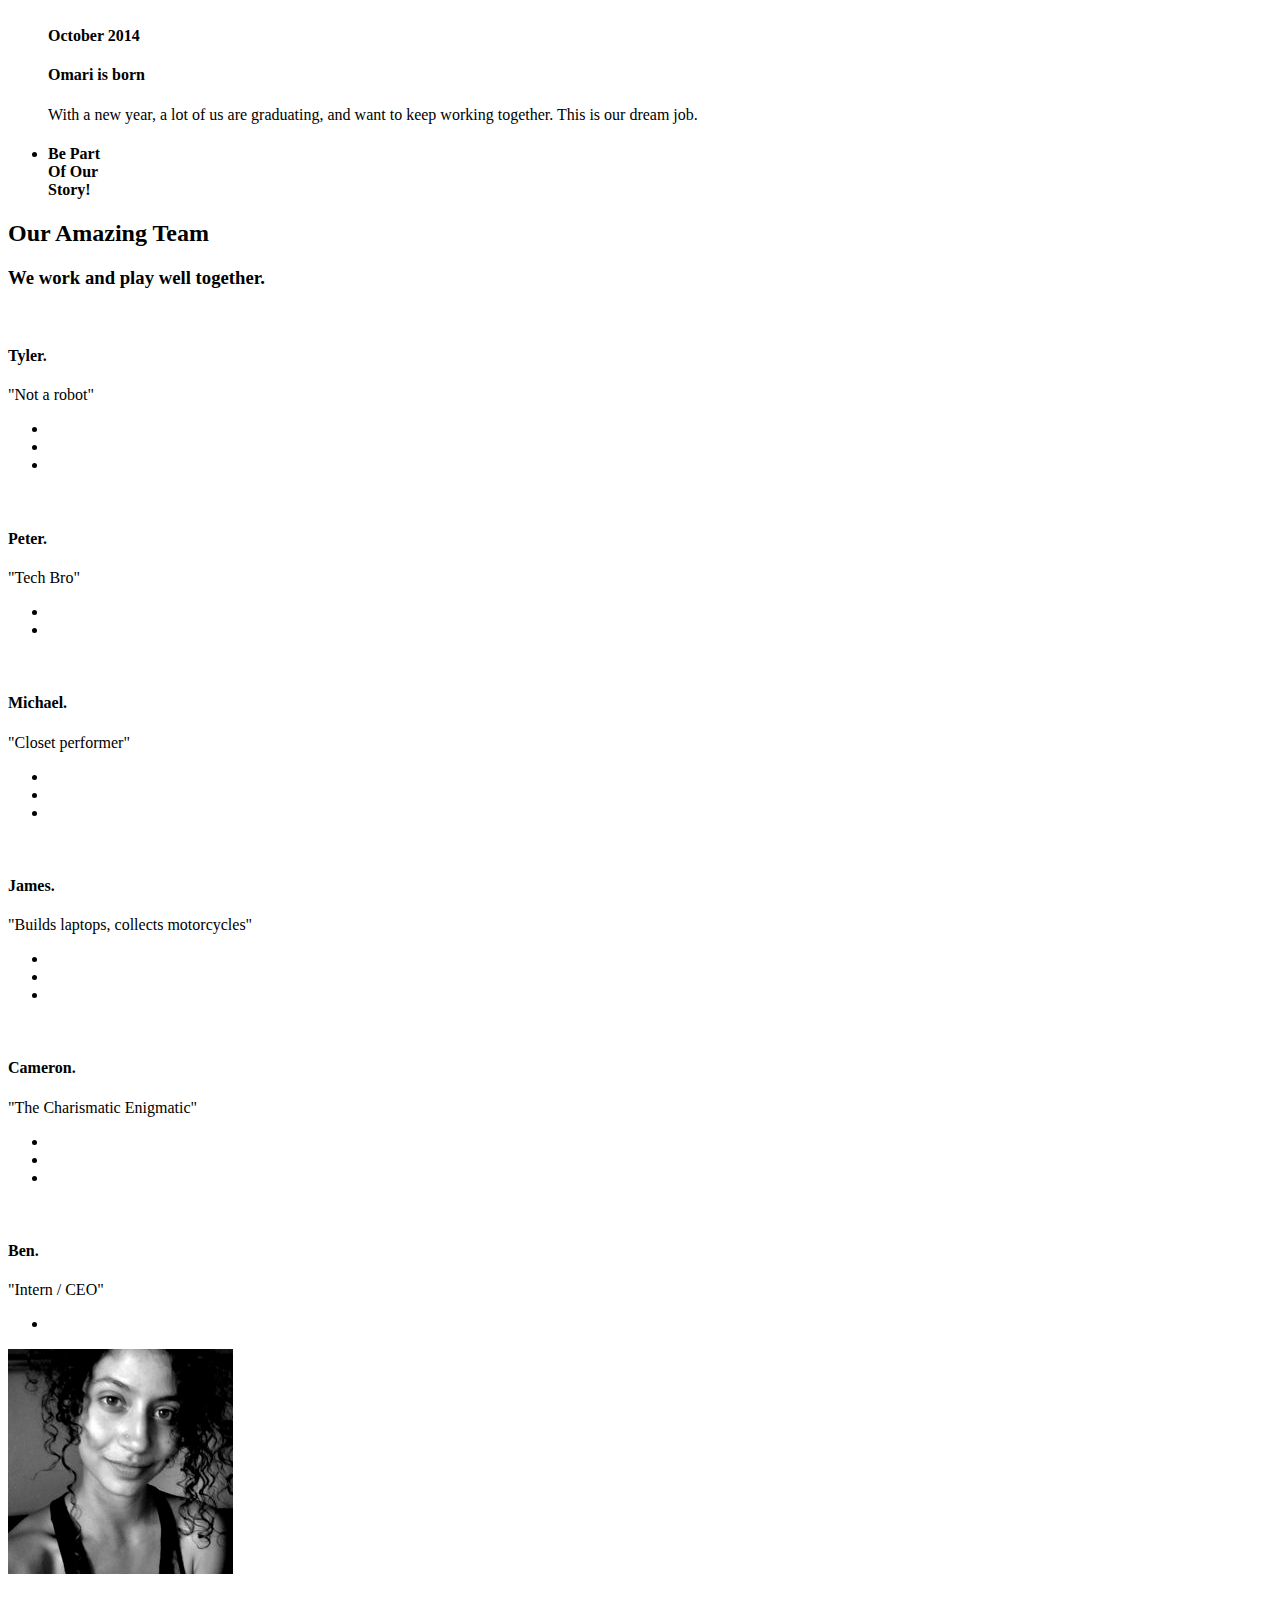
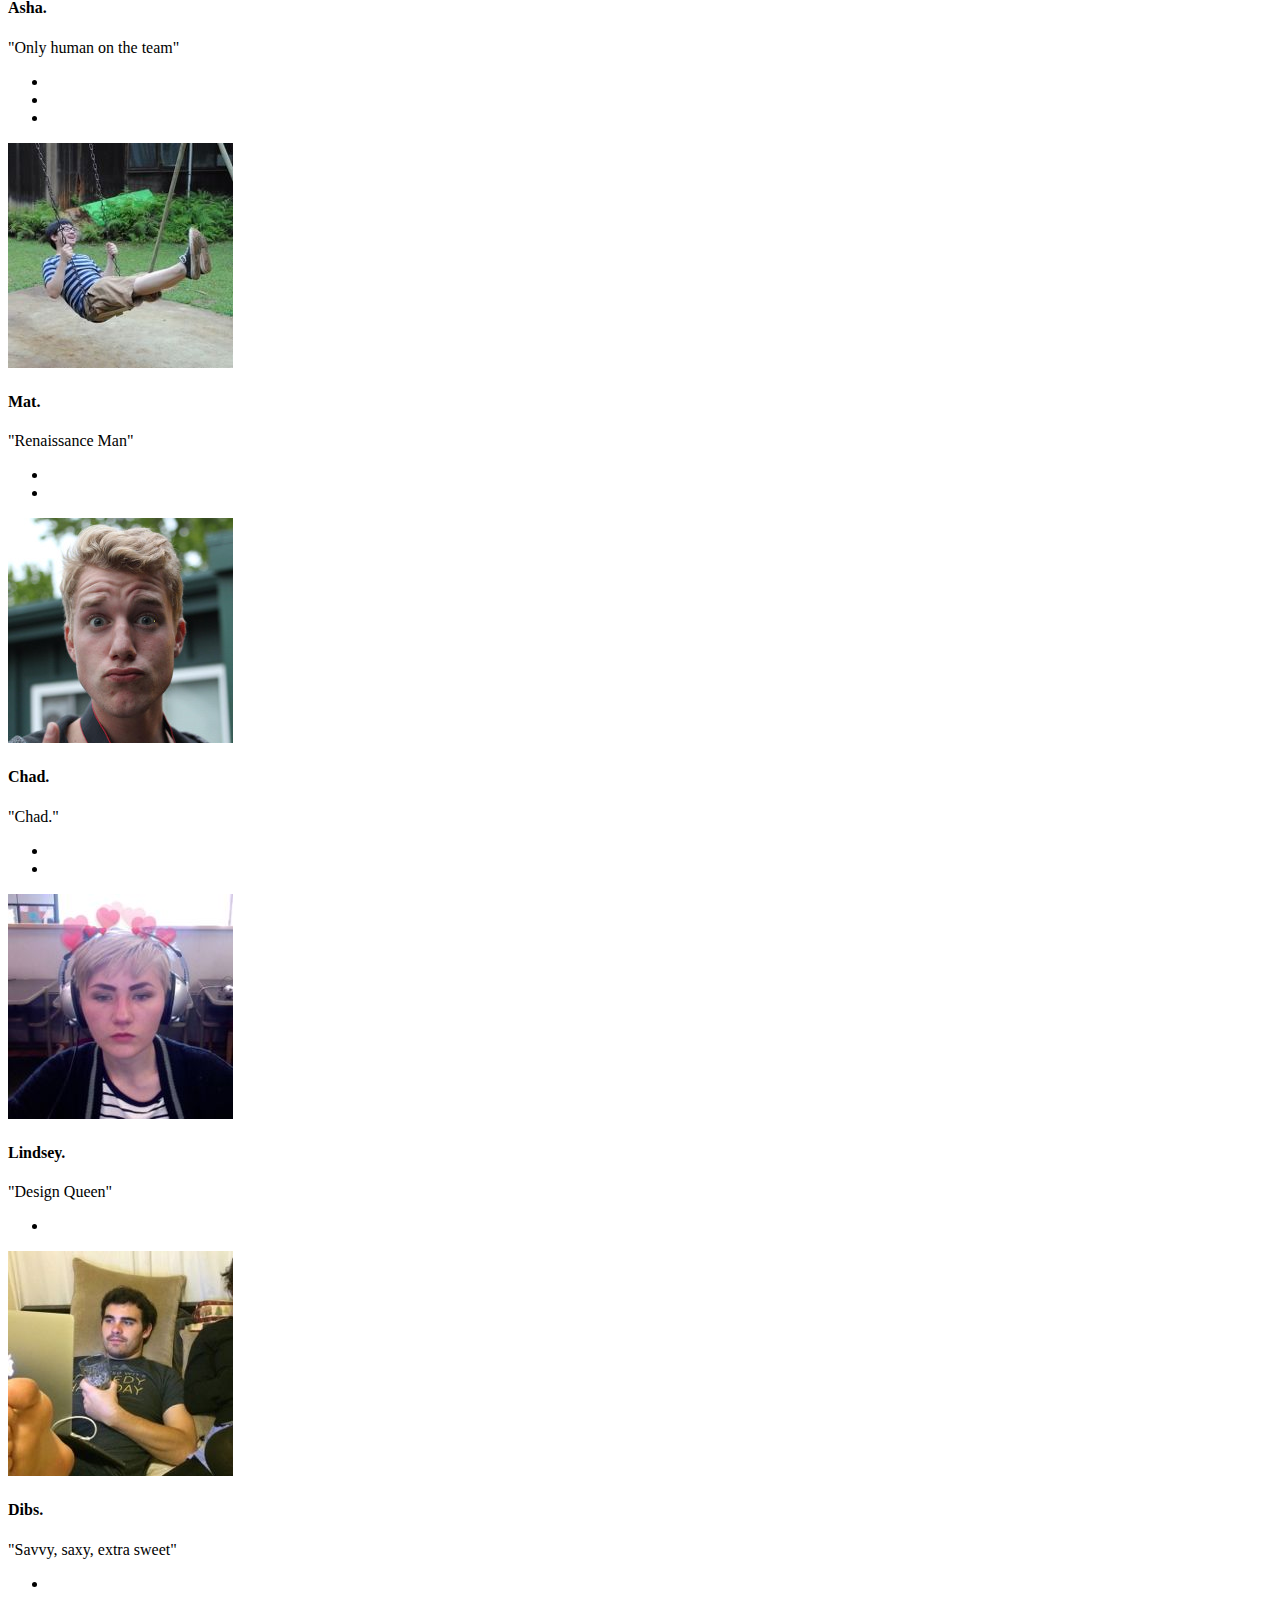
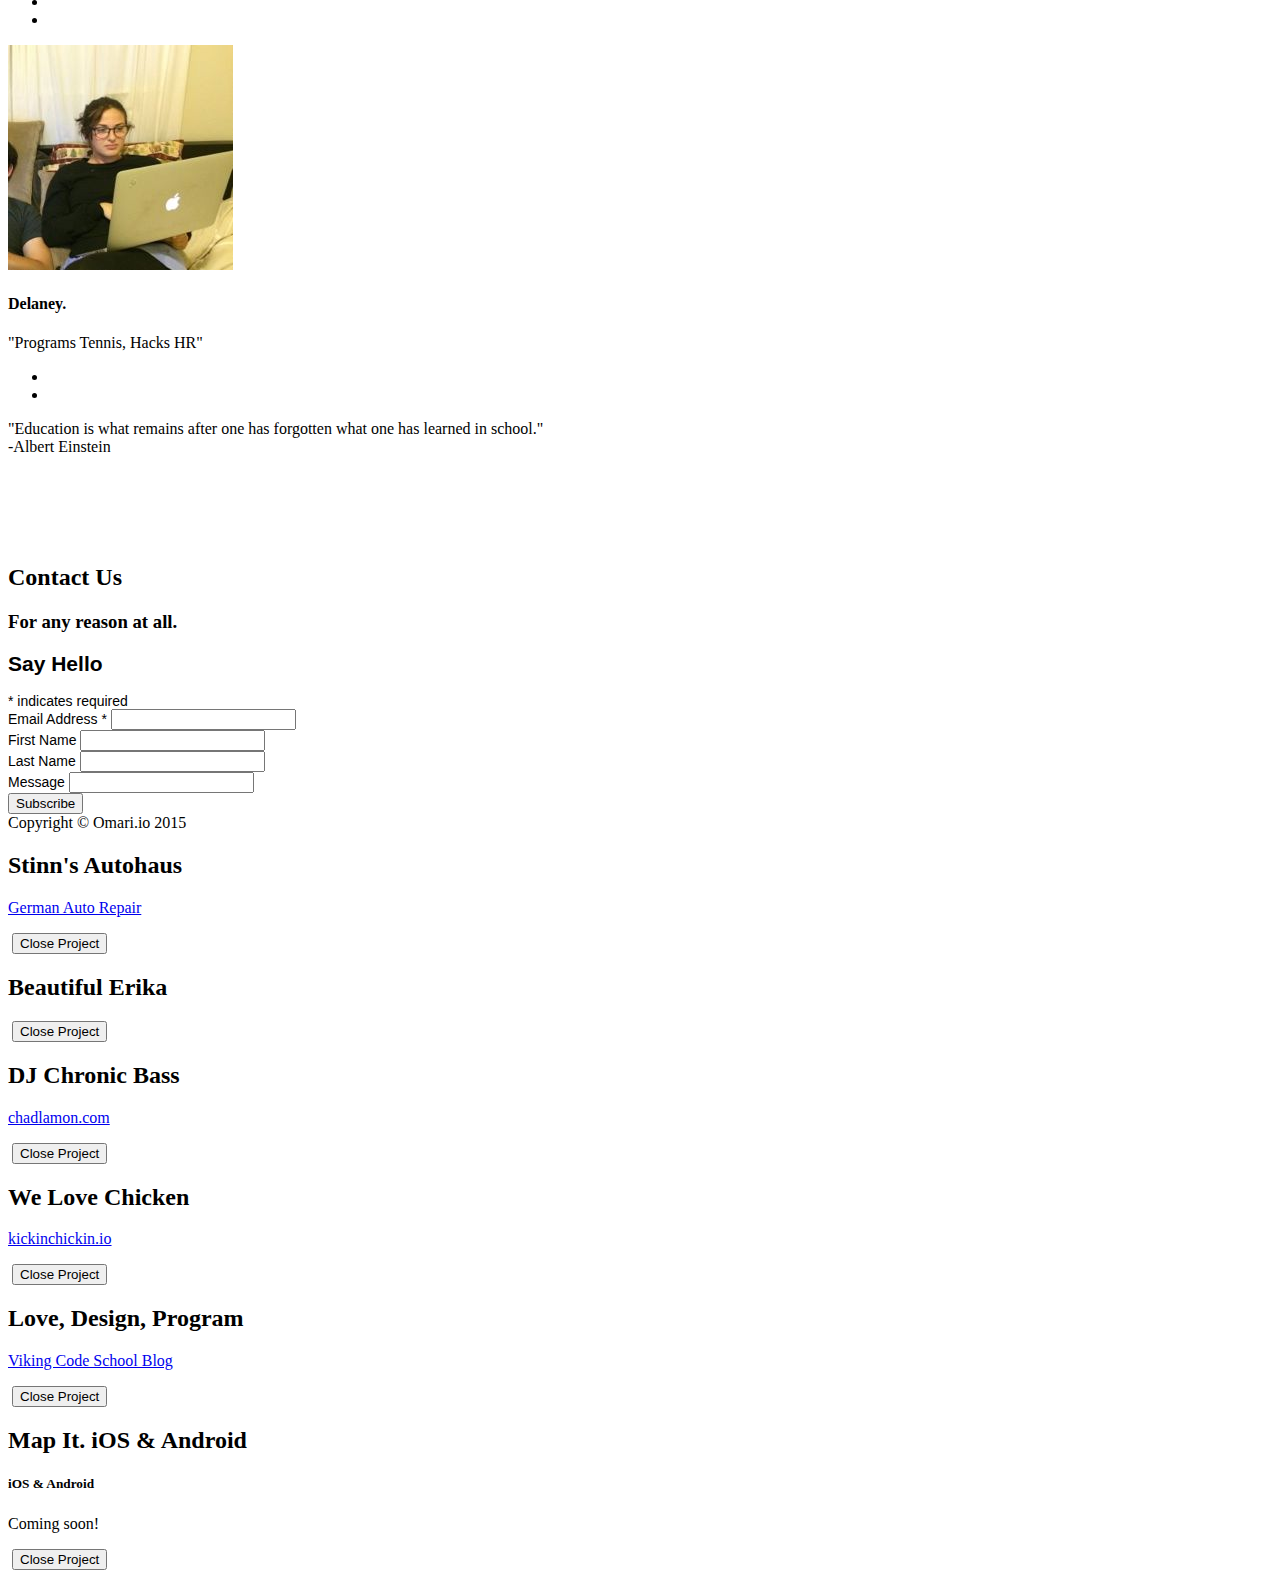
==== commit ad05e2e6: "let's be friends" ====
--- a/index.html
+++ b/index.html
@@ -85,7 +85,7 @@
         <div class="container">
             <div class="intro-text">
                 <div class="intro-lead-in">Welcome To Our Hub!</div>
-                <div class="intro-heading">It's Nice To Meet You</div>
+                <div class="intro-heading">Let's be friends.</div>
                 <a href="#about" class="page-scroll btn btn-xl">We build things</a>
             </div>
         </div>
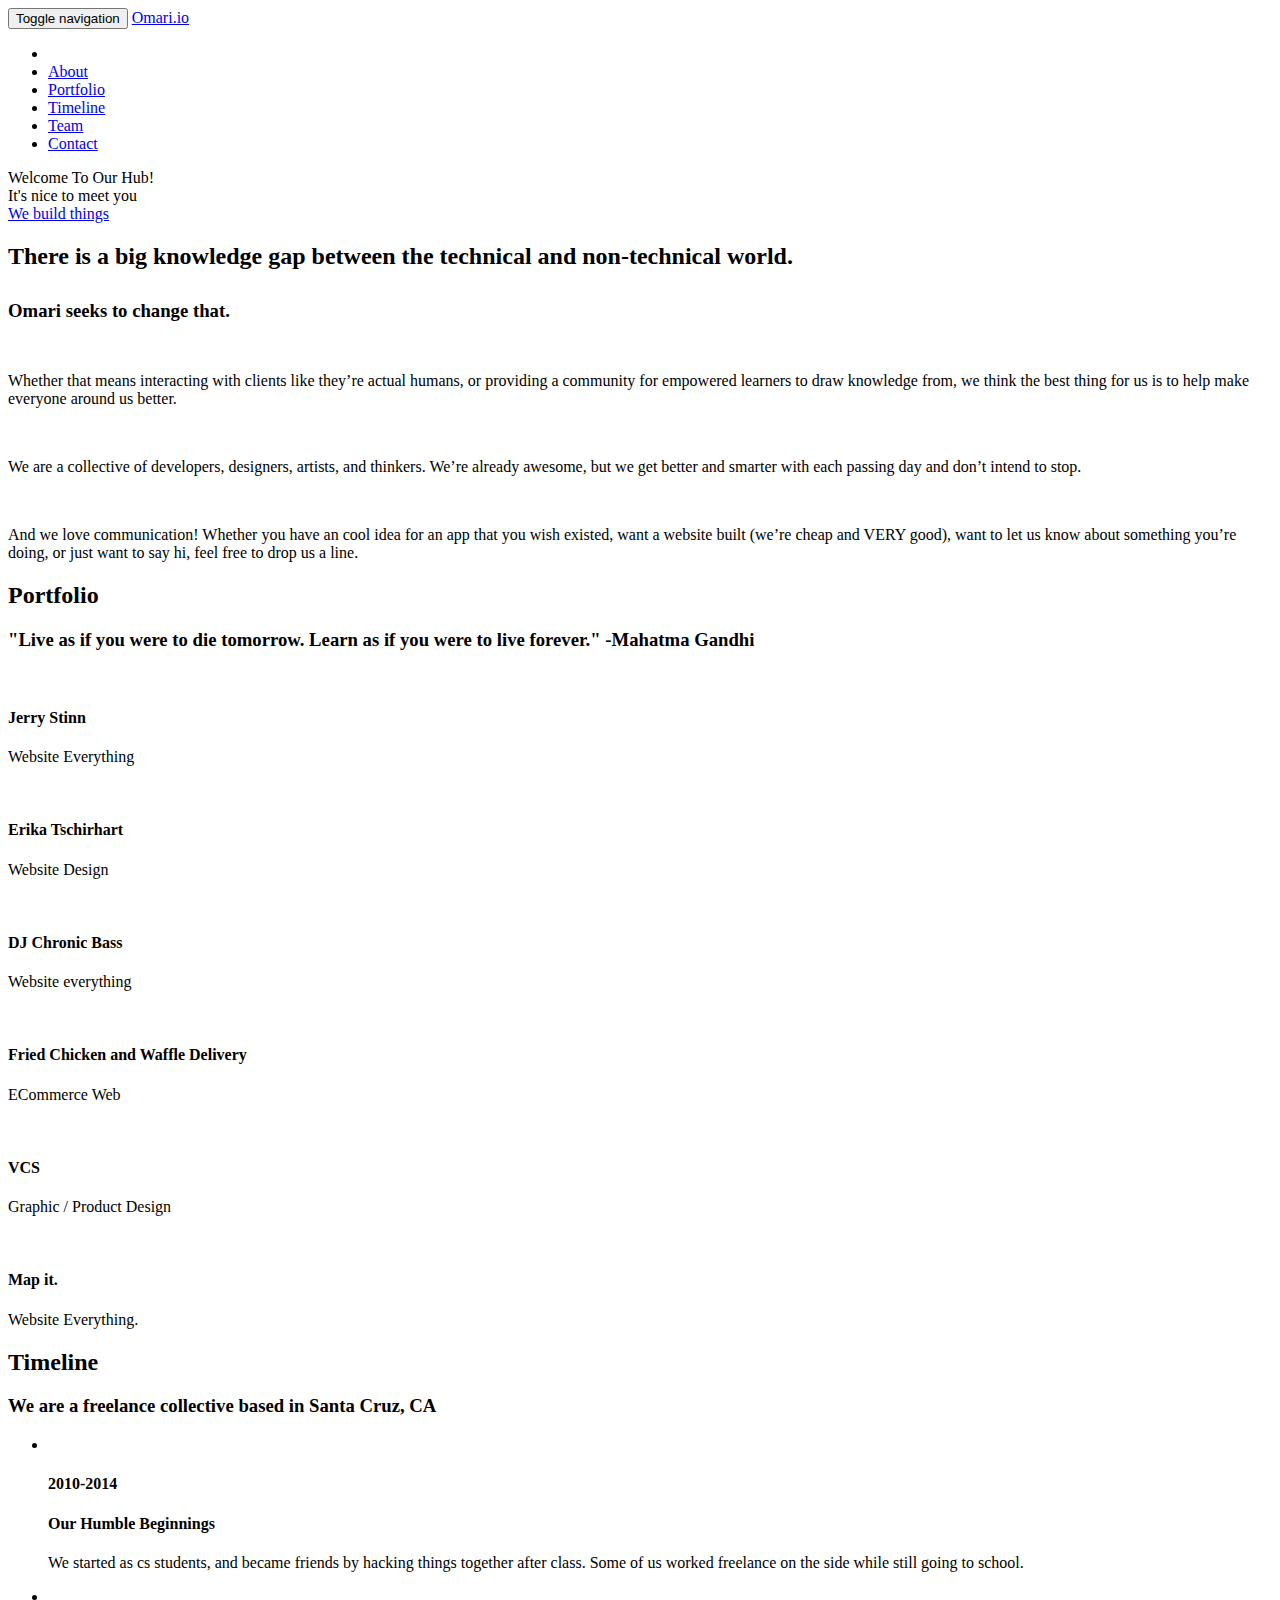
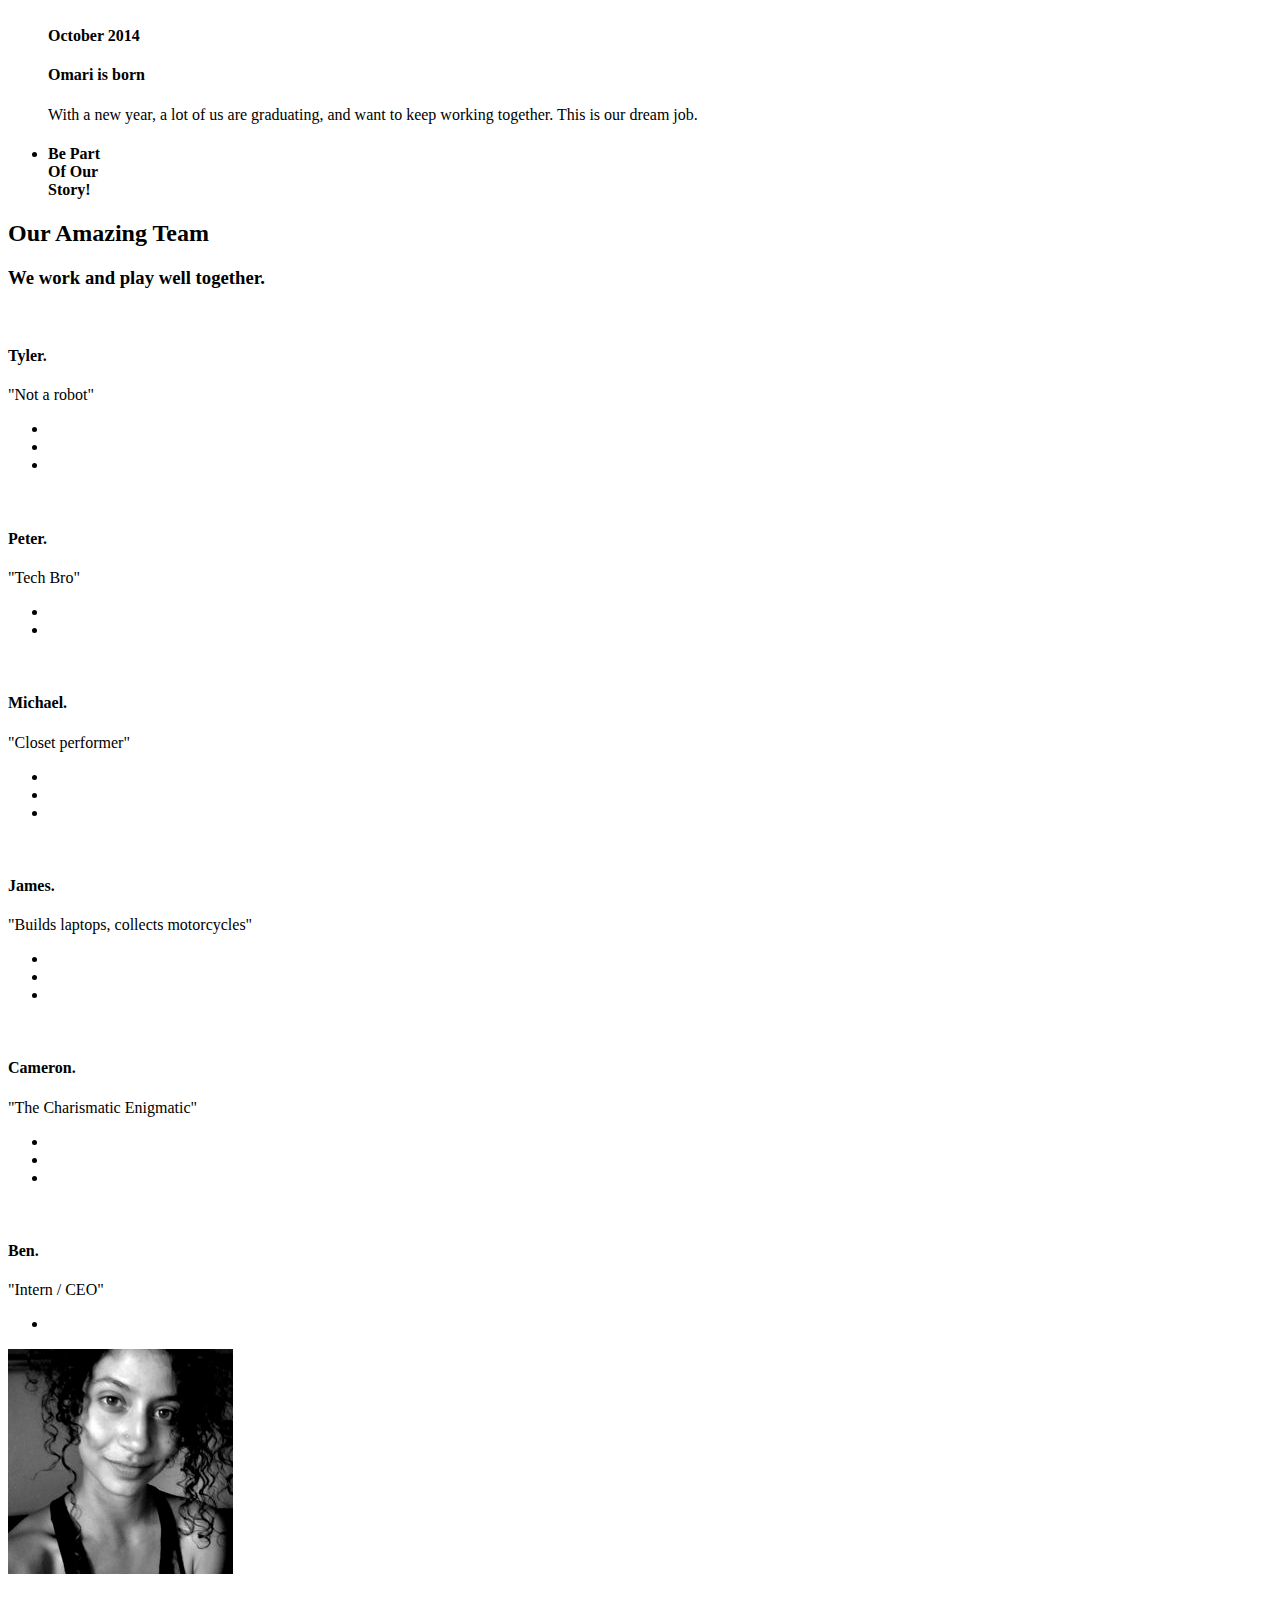
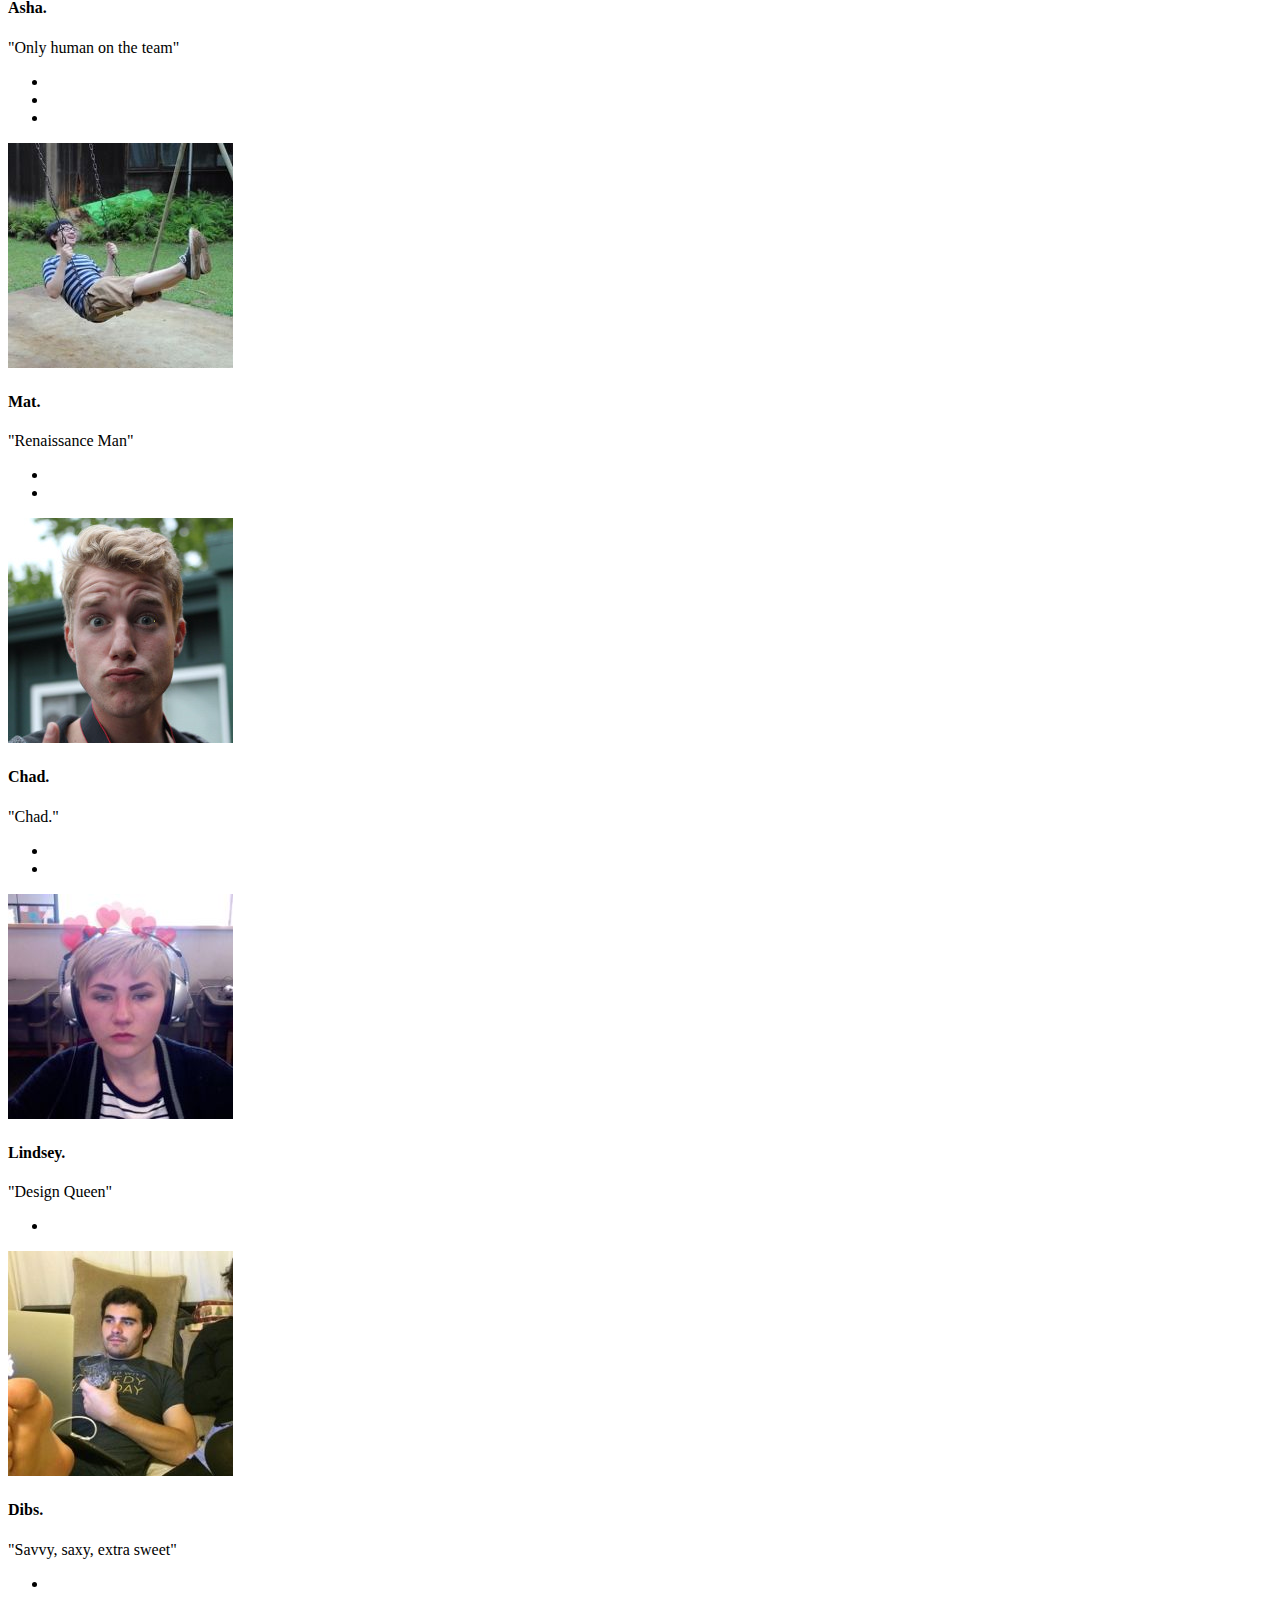
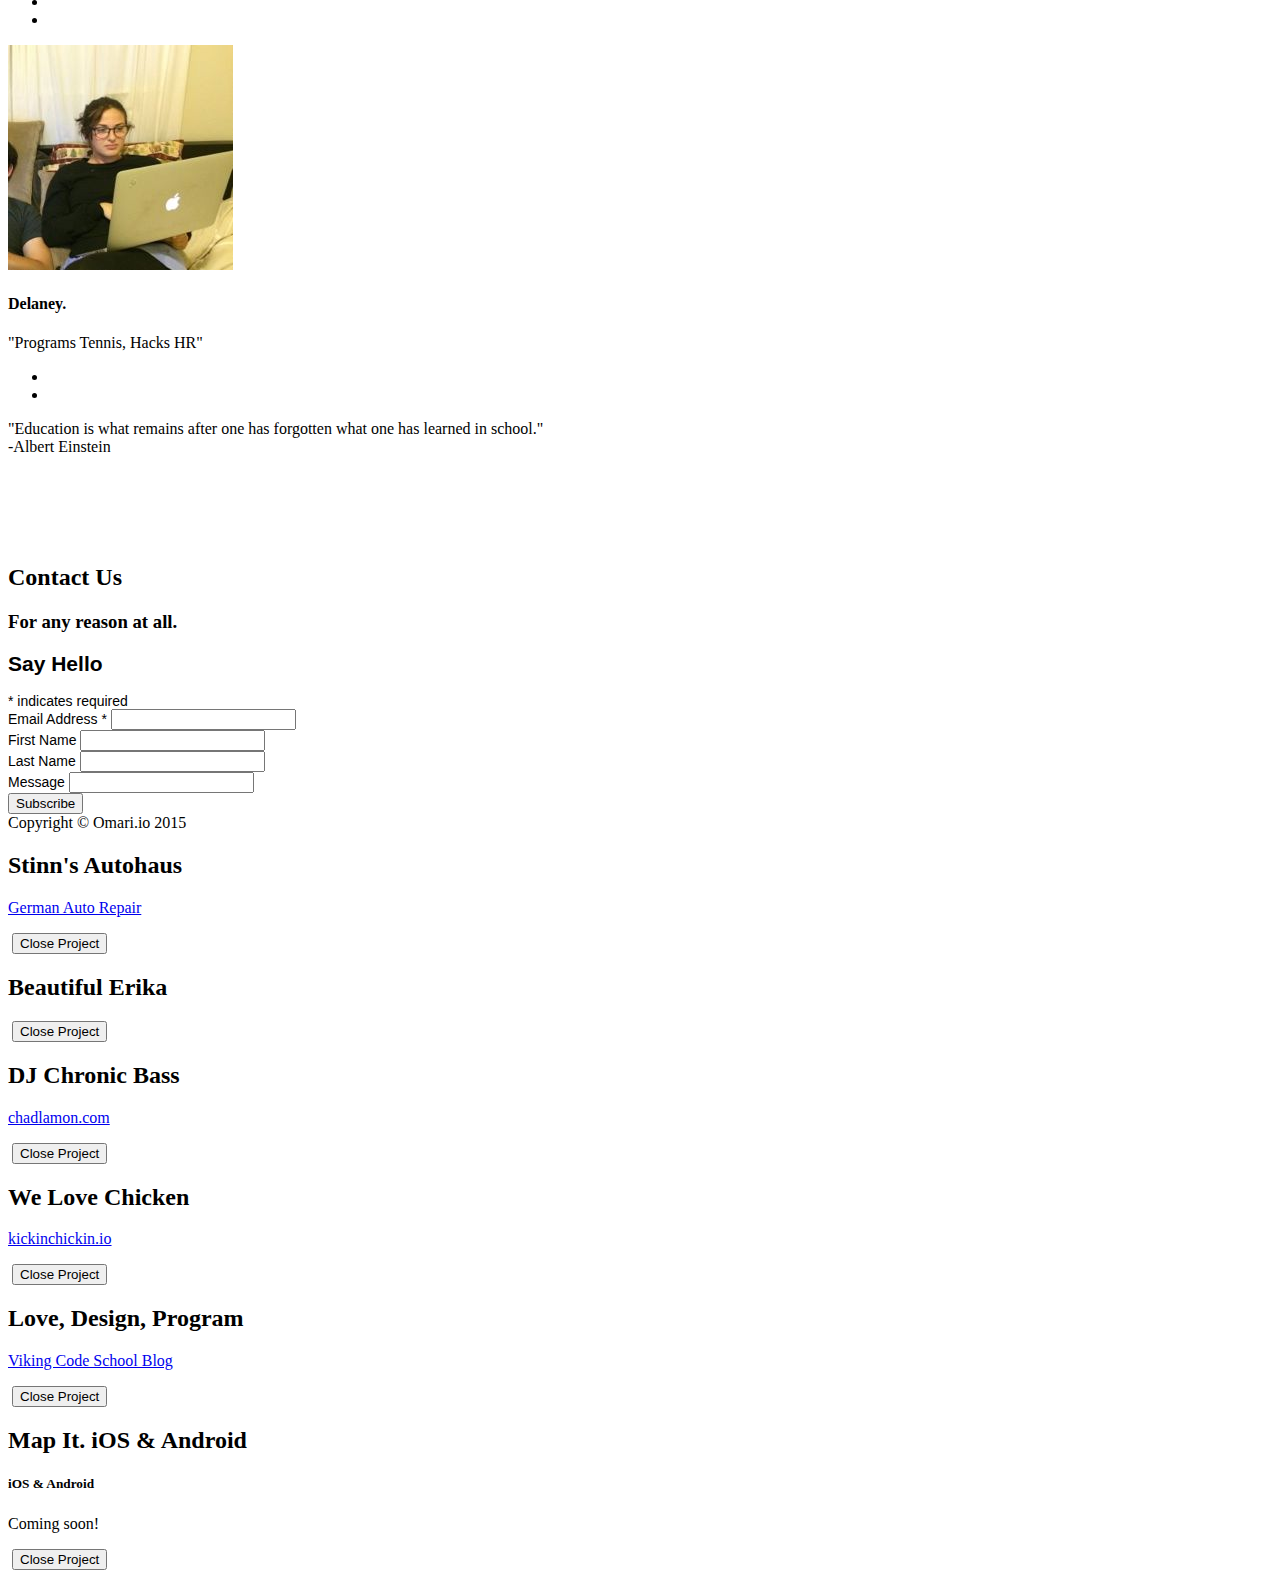
==== commit b8e9c2c8: "Update index.html" ====
--- a/index.html
+++ b/index.html
@@ -85,7 +85,7 @@
         <div class="container">
             <div class="intro-text">
                 <div class="intro-lead-in">Welcome To Our Hub!</div>
-                <div class="intro-heading">Let's be friends.</div>
+                <div class="intro-heading">It's nice to meet you</div>
                 <a href="#about" class="page-scroll btn btn-xl">We build things</a>
             </div>
         </div>
